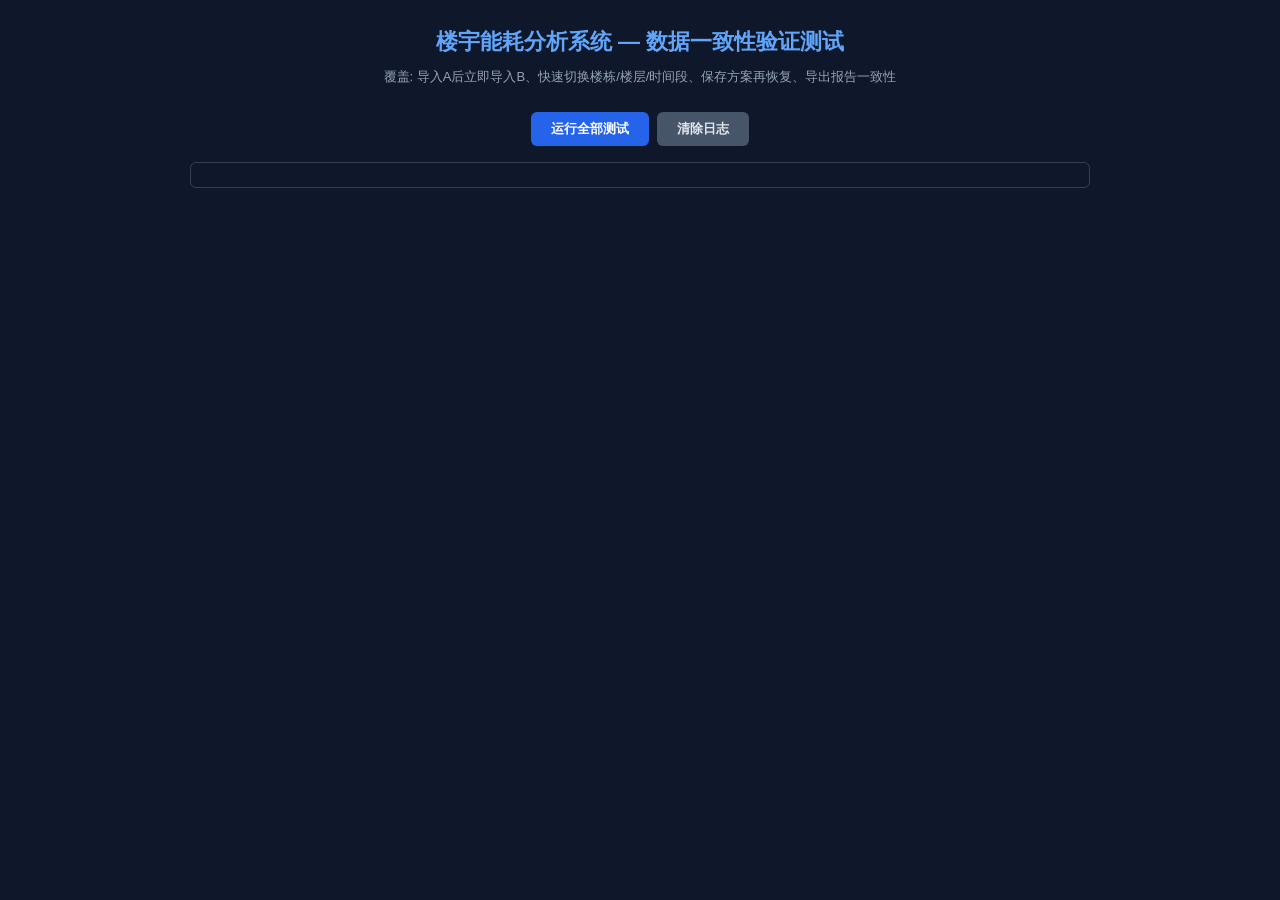
==== test/verification.html @ 6fd9ab9a "qw-bugfix提交" ====
<!DOCTYPE html>
<html lang="zh-CN">
<head>
<meta charset="UTF-8">
<title>楼宇能耗分析系统 — 数据一致性验证测试</title>
<style>
*{margin:0;padding:0;box-sizing:border-box}
body{font-family:-apple-system,"PingFang SC","Microsoft YaHei",sans-serif;background:#0f172a;color:#e2e8f0;padding:24px;line-height:1.6}
h1{text-align:center;font-size:22px;margin-bottom:8px;color:#60a5fa}
.subtitle{text-align:center;font-size:13px;color:#94a3b8;margin-bottom:24px}
.container{max-width:900px;margin:0 auto}
.test-group{background:#1e293b;border-radius:8px;padding:16px 20px;margin-bottom:16px;border:1px solid #334155}
.test-group h2{font-size:15px;color:#38bdf8;margin-bottom:12px;padding-bottom:6px;border-bottom:1px solid #334155}
.test-item{display:flex;align-items:flex-start;gap:8px;padding:6px 0;font-size:13px}
.test-item .icon{width:20px;flex-shrink:0;text-align:center}
.pass .icon{color:#22c55e}
.fail .icon{color:#ef4444}
.warn .icon{color:#f59e0b}
.info .icon{color:#60a5fa}
.pass .msg{color:#86efac}
.fail .msg{color:#fca5a5}
.warn .msg{color:#fde68a}
.info .msg{color:#93c5fd}
.detail{font-size:11px;color:#64748b;margin-top:2px}
.summary{background:#1e293b;border-radius:8px;padding:16px 20px;margin-top:20px;border:1px solid #334155;text-align:center}
.summary .counts{font-size:18px;font-weight:700;margin:8px 0}
.btn-row{display:flex;gap:8px;justify-content:center;margin:16px 0}
button{padding:8px 20px;border:none;border-radius:6px;cursor:pointer;font-size:13px;font-weight:600}
.btn-primary{background:#2563eb;color:#fff}
.btn-secondary{background:#475569;color:#e2e8f0}
.log{background:#0f172a;border:1px solid #334155;border-radius:6px;padding:12px;margin-top:12px;max-height:300px;overflow-y:auto;font-family:monospace;font-size:11px;color:#94a3b8}
</style>
</head>
<body>
<div class="container">
<h1>楼宇能耗分析系统 — 数据一致性验证测试</h1>
<p class="subtitle">覆盖: 导入A后立即导入B、快速切换楼栋/楼层/时间段、保存方案再恢复、导出报告一致性</p>

<div class="btn-row">
    <button class="btn-primary" id="btn-run-all">运行全部测试</button>
    <button class="btn-secondary" id="btn-clear">清除日志</button>
</div>

<div id="results"></div>
<div class="log" id="log"></div>
</div>

<!-- 加载系统脚本 -->
<script src="../js/utils.js"></script>
<script src="../js/db.js"></script>
<script src="../js/parser.js"></script>
<script src="../js/validator.js"></script>
<script src="../js/worker-manager.js"></script>
<script src="../js/calculation.js"></script>
<script src="../js/chart.js"></script>
<script src="../js/filter.js"></script>
<script src="../js/storage.js"></script>
<script src="../js/export.js"></script>
<script>
/* ================================================================
 *  测试框架 — 不依赖 DOM 控件, 直接测试核心模块的逻辑
 * ================================================================ */
const T = {
    results: [],   // { group, name, status, msg, detail }
    logs: [],

    group(name) { this._group = name; },

    assert(name, cond, detail = '') {
        const status = cond ? 'pass' : 'fail';
        const msg = cond ? '通过' : '失败';
        this.results.push({ group: this._group, name, status, msg, detail });
        this.log(`[${status.toUpperCase()}] ${this._group} > ${name}: ${msg}${detail ? ' — ' + detail : ''}`);
    },

    info(name, detail = '') {
        this.results.push({ group: this._group, name, status: 'info', msg: '信息', detail });
        this.log(`[INFO] ${this._group} > ${name}: ${detail}`);
    },

    log(msg) {
        this.logs.push(msg);
        const el = document.getElementById('log');
        el.textContent += msg + '\n';
        el.scrollTop = el.scrollHeight;
    },

    render() {
        const groups = {};
        this.results.forEach(r => {
            if (!groups[r.group]) groups[r.group] = [];
            groups[r.group].push(r);
        });
        let html = '';
        for (const [gn, items] of Object.entries(groups)) {
            html += `<div class="test-group"><h2>${gn}</h2>`;
            items.forEach(r => {
                const icon = r.status === 'pass' ? '✓' : r.status === 'fail' ? '✗' : r.status === 'warn' ? '⚠' : 'ℹ';
                html += `<div class="test-item ${r.status}"><span class="icon">${icon}</span><div><span class="msg">${r.name}</span>${r.detail ? `<div class="detail">${r.detail}</div>` : ''}</div></div>`;
            });
            html += '</div>';
        }
        const pass = this.results.filter(r => r.status === 'pass').length;
        const fail = this.results.filter(r => r.status === 'fail').length;
        const info = this.results.filter(r => r.status === 'info').length;
        html += `<div class="summary"><div>测试总结</div><div class="counts"><span style="color:#22c55e">${pass} 通过</span> / <span style="color:#ef4444">${fail} 失败</span> / <span style="color:#60a5fa">${info} 信息</span></div></div>`;
        document.getElementById('results').innerHTML = html;
    }
};

/* ================================================================
 *  辅助: 生成测试数据
 * ================================================================ */
function makeBuildings(ids) {
    return ids.map((id, i) => ({
        building_id: id, building_name: `测试楼栋${i+1}`, location: '测试', floors: 3, area: 5000
    }));
}

function makeReadings(buildingId, meterId, count, startYear, baseEnergy) {
    const readings = [];
    const start = new Date(startYear, 0, 1);
    let reading = 1000;
    for (let i = 0; i < count; i++) {
        const ts = new Date(start.getTime() + i * 86400000);
        const daily = baseEnergy * (0.8 + Math.random() * 0.4);
        reading += daily;
        readings.push({
            meter_id: meterId, timestamp: ts.toISOString(),
            reading: Math.round(reading * 100) / 100,
            energy: Math.round(daily * 100) / 100,
            cost: Math.round(daily * 0.65 * 100) / 100,
            period_type: 'flat', energy_type: 'electricity',
            building_id: buildingId, floor_id: `${buildingId}-F1`
        });
    }
    return readings;
}

/* ================================================================
 *  测试套件 1: Worker-Manager 版本控制
 * ================================================================ */
async function testWorkerManagerVersioning() {
    T.group('1. Worker-Manager 版本控制');

    // 1.1 sessionVersion 初始值
    const wm = new EnergyApp.WorkerManager('./nonexistent-worker.js');
    T.assert('sessionVersion 初始为 0', wm.getSessionVersion() === 0,
        `实际值: ${wm.getSessionVersion()}`);

    // 1.2 bumpSessionVersion 递增
    wm.bumpSessionVersion();
    T.assert('bumpSessionVersion 后 sessionVersion = 1', wm.getSessionVersion() === 1,
        `实际值: ${wm.getSessionVersion()}`);

    // 1.3 bumpQueryId 递增
    const q1 = wm.getQueryId();
    wm.bumpQueryId();
    const q2 = wm.getQueryId();
    T.assert('bumpQueryId 递增', q2 === q1 + 1, `${q1} -> ${q2}`);

    // 1.4 主线程回退也检查版本
    wm.bumpSessionVersion(); // session = 2
    const oldSession = wm.getSessionVersion();
    T.assert('二次 bump 后 sessionVersion = 2', oldSession === 2);

    // 1.5 execute 在主线程模式下, 如果中途 bump 了 session, promise 应 reject
    wm.bumpSessionVersion(); // session = 3
    // 发起一个主线程任务
    const taskPromise = wm.execute('calculateStats', { meterReadings: [], pricing: [], filter: {} });
    // 立即 bump (模拟导入 A 后立即导入 B)
    wm.bumpSessionVersion(); // session = 4
    try {
        await taskPromise;
        T.assert('过期主线程任务被拒绝', false, 'Promise 未拒绝');
    } catch (e) {
        T.assert('过期主线程任务被拒绝', e.message.includes('数据代次过期'),
            `错误: ${e.message}`);
    }

    wm.terminate();
}

/* ================================================================
 *  测试套件 2: 导入 A 后立即导入 B — 数据不串页
 * ================================================================ */
async function testImportSequence() {
    T.group('2. 导入 A 后导入 B — 数据隔离');

    const db = new EnergyApp.DB();
    await db.open();

    // 导入数据集 A: B001, 100条
    const readingsA = makeReadings('B001', 'M-A', 100, 2025, 20);
    await db.clear('meter_readings');
    await db.bulkAdd('meter_readings', readingsA);
    let all = await db.getAll('meter_readings');
    T.assert('导入A: 100条记录入库', all.length === 100,
        `实际: ${all.length}条, building_id=${all[0]?.building_id}`);

    // 立即导入数据集 B: B002, 50条 (覆盖 A)
    const readingsB = makeReadings('B002', 'M-B', 50, 2025, 30);
    await db.clear('meter_readings');
    await db.bulkAdd('meter_readings', readingsB);
    all = await db.getAll('meter_readings');
    T.assert('导入B后: A的数据被清除', all.length === 50,
        `实际: ${all.length}条`);
    T.assert('导入B后: 所有记录属于B002', all.every(r => r.building_id === 'B002'),
        `首条building_id: ${all[0]?.building_id}`);

    // 验证 Calculation 基于当前数据
    const filter = { buildingId: 'all', startDate: '', endDate: '', energyType: 'all' };
    const overview = EnergyApp.Calculation.getOverview(all, [], filter);
    T.assert('Calculation 使用当前数据(B)', overview.totalEnergy > 0,
        `totalEnergy=${overview.totalEnergy.toFixed(2)}`);

    // 验证不会残留 A 的数据
    const byBuilding = EnergyApp.Calculation.getByBuilding(all, filter);
    T.assert('聚合结果仅包含 B002', byBuilding.length === 1 && byBuilding[0].building_id === 'B002',
        `楼栋: ${byBuilding.map(b => b.building_id).join(',')}`);

    await db.clear('meter_readings');
}

/* ================================================================
 *  测试套件 3: 快速切换筛选条件 — 只有最新结果有效
 * ================================================================ */
async function testRapidFilterSwitch() {
    T.group('3. 快速切换筛选 — 结果一致性');

    // 准备混合数据
    const readings = [
        ...makeReadings('B001', 'M-1', 100, 2025, 20),
        ...makeReadings('B002', 'M-2', 100, 2025, 30),
        ...makeReadings('B003', 'M-3', 100, 2025, 15),
    ];

    // 3.1 不同楼栋的聚合结果应该不同
    const f1 = { buildingId: 'B001', startDate: '', endDate: '', energyType: 'all' };
    const f2 = { buildingId: 'B002', startDate: '', endDate: '', energyType: 'all' };
    const f3 = { buildingId: 'B003', startDate: '', endDate: '', energyType: 'all' };

    const r1 = EnergyApp.Calculation.getByBuilding(readings, f1);
    const r2 = EnergyApp.Calculation.getByBuilding(readings, f2);
    const r3 = EnergyApp.Calculation.getByBuilding(readings, f3);

    T.assert('B001 聚合独立', r1.length === 1 && r1[0].building_id === 'B001');
    T.assert('B002 聚合独立', r2.length === 1 && r2[0].building_id === 'B002');
    T.assert('B003 聚合独立', r3.length === 1 && r3[0].building_id === 'B003');

    const e1 = r1[0]?.energy || 0;
    const e2 = r2[0]?.energy || 0;
    const e3 = r3[0]?.energy || 0;
    T.assert('三个楼栋能耗各不相同', e1 !== e2 && e2 !== e3 && e1 !== e3,
        `B001=${e1.toFixed(0)}, B002=${e2.toFixed(0)}, B003=${e3.toFixed(0)}`);

    // 3.2 快速连续切换时间段 — 验证每个时间段的计算独立
    const allFilter = { buildingId: 'all', startDate: '', endDate: '', energyType: 'all' };
    const janFilter = { ...allFilter, startDate: '2025-01-01', endDate: '2025-01-31' };
    const febFilter = { ...allFilter, startDate: '2025-02-01', endDate: '2025-02-28' };

    const janOverview = EnergyApp.Calculation.getOverview(readings, [], janFilter);
    const febOverview = EnergyApp.Calculation.getOverview(readings, [], febFilter);
    const allOverview = EnergyApp.Calculation.getOverview(readings, [], allFilter);

    T.assert('1月能耗 > 0', janOverview.totalEnergy > 0);
    T.assert('2月能耗 > 0', febOverview.totalEnergy > 0);
    T.assert('全部 >= 1月 + 2月', allOverview.totalEnergy >= janOverview.totalEnergy + febOverview.totalEnergy,
        `全部=${allOverview.totalEnergy.toFixed(0)}, 1月=${janOverview.totalEnergy.toFixed(0)}, 2月=${febOverview.totalEnergy.toFixed(0)}`);

    // 3.3 时间粒度切换
    const monthTrend = EnergyApp.Calculation.getTimeTrend(readings, [], { ...allFilter, timePeriod: 'month' });
    const yearTrend = EnergyApp.Calculation.getTimeTrend(readings, [], { ...allFilter, timePeriod: 'year' });
    T.assert('月度趋势有多个周期', monthTrend.length > 1, `${monthTrend.length}个周期`);
    T.assert('年度趋势周期更少或相等', yearTrend.length <= monthTrend.length,
        `月=${monthTrend.length}, 年=${yearTrend.length}`);

    // 验证趋势总能耗一致
    const trendTotal = monthTrend.reduce((s, t) => s + t.energy, 0);
    const calcTotal = allOverview.totalEnergy;
    T.assert('月度趋势总能耗 ≈ 总览总能耗', Math.abs(trendTotal - calcTotal) < 1,
        `趋势=${trendTotal.toFixed(2)}, 总览=${calcTotal.toFixed(2)}`);
}

/* ================================================================
 *  测试套件 4: 同比/环比使用筛选后数据
 * ================================================================ */
async function testYoYMoMFiltered() {
    T.group('4. 同比/环比 — 使用筛选后数据');

    // 准备跨年数据
    const readings2024 = makeReadings('B001', 'M-1', 365, 2024, 20);
    const readings2025 = makeReadings('B001', 'M-1', 100, 2025, 25);
    const readingsB = makeReadings('B002', 'M-2', 365, 2024, 30);
    const allReadings = [...readings2024, ...readings2025, ...readingsB];

    // 4.1 全部数据的同比
    const allFilter = { buildingId: 'all', startDate: '', endDate: '2025-04-11', energyType: 'all' };
    const yoyAll = EnergyApp.Calculation.getYoY(allReadings, allFilter);
    T.assert('全部数据同比: current > 0', yoyAll.current > 0);
    T.assert('全部数据同比: previous > 0', yoyAll.previous > 0,
        `previous=${yoyAll.previous.toFixed(0)}`);

    // 4.2 筛选 B001 后的同比
    const b001Filter = { buildingId: 'B001', startDate: '', endDate: '2025-04-11', energyType: 'all' };
    const yoyB001 = EnergyApp.Calculation.getYoY(allReadings, b001Filter);

    // 4.3 筛选 B002 后的同比
    const b002Filter = { buildingId: 'B002', startDate: '', endDate: '2025-04-11', energyType: 'all' };
    const yoyB002 = EnergyApp.Calculation.getYoY(allReadings, b002Filter);

    T.assert('B001同比 ≠ B002同比', yoyB001.current !== yoyB002.current || yoyB001.previous !== yoyB002.previous,
        `B001: cur=${yoyB001.current.toFixed(0)}, prev=${yoyB001.previous.toFixed(0)} | B002: cur=${yoyB002.current.toFixed(0)}, prev=${yoyB002.previous.toFixed(0)}`);

    // 4.4 B002 只有2024年数据, 2025年为0
    T.assert('B002 同比: current=0 (2025无数据)', yoyB002.current === 0,
        `current=${yoyB002.current}`);
    T.assert('B002 同比: previous > 0 (2024有数据)', yoyB002.previous > 0,
        `previous=${yoyB002.previous.toFixed(0)}`);

    // 4.5 环比
    const momAll = EnergyApp.Calculation.getMoM(allReadings, allFilter);
    const momB001 = EnergyApp.Calculation.getMoM(allReadings, b001Filter);
    T.assert('环比: 全部和B001不同', momAll.current !== momB001.current || momAll.previous !== momB001.previous,
        `全部: cur=${momAll.current.toFixed(0)}, prev=${momAll.previous.toFixed(0)} | B001: cur=${momB001.current.toFixed(0)}, prev=${momB001.previous.toFixed(0)}`);
}

/* ================================================================
 *  测试套件 5: Storage 数据指纹
 * ================================================================ */
async function testStorageFingerprint() {
    T.group('5. Storage — 数据指纹校验');

    const db = new EnergyApp.DB();
    await db.open();
    const storage = new EnergyApp.Storage(db);

    // 准备数据
    await db.clear('buildings');
    await db.clear('meter_readings');
    await db.bulkAdd('buildings', makeBuildings(['B001', 'B002']));
    await db.bulkAdd('meter_readings', makeReadings('B001', 'M-1', 50, 2025, 20));

    // 5.1 计算指纹
    const fp1 = await storage.computeDataFingerprint();
    T.assert('指纹包含 buildings 信息', fp1.buildings?.count === 2,
        `count=${fp1.buildings?.count}`);
    T.assert('指纹包含 meter_readings 信息', fp1.meter_readings?.count === 50,
        `count=${fp1.meter_readings?.count}`);
    T.assert('指纹包含 buildings.ids', fp1.buildings?.ids === 'B001,B002',
        `ids=${fp1.buildings?.ids}`);

    // 5.2 保存方案(带指纹)
    const filterState = { buildingId: 'B001', startDate: '2025-01-01', endDate: '2025-12-31' };
    const scheme = await storage.saveScheme('测试方案', filterState, '', fp1);
    T.assert('方案保存成功', !!scheme.scheme_id);
    T.assert('方案包含数据指纹', !!scheme.dataFingerprint,
        `有 fingerprint: ${!!scheme.dataFingerprint}`);

    // 5.3 相同数据加载, 指纹匹配
    const fp2 = await storage.computeDataFingerprint();
    const cmp1 = storage.compareFingerprint(fp1, fp2);
    T.assert('相同数据指纹匹配', cmp1.match === true);

    // 5.4 修改数据后, 指纹不匹配
    await db.clear('meter_readings');
    await db.bulkAdd('meter_readings', makeReadings('B001', 'M-1', 80, 2025, 20));
    const fp3 = await storage.computeDataFingerprint();
    const cmp2 = storage.compareFingerprint(fp1, fp3);
    T.assert('数据变更后指纹不匹配', cmp2.match === false,
        `reason: ${cmp2.reason}`);

    // 5.5 恢复方案时能检测到数据变更
    const loadedScheme = await storage.getScheme(scheme.scheme_id);
    const cmp3 = storage.compareFingerprint(loadedScheme.dataFingerprint, fp3);
    T.assert('加载方案可检测到数据变更', cmp3.match === false,
        `reason: ${cmp3.reason}`);

    // 5.6 修改楼栋后, 指纹不匹配
    await db.clear('meter_readings');
    await db.bulkAdd('meter_readings', makeReadings('B001', 'M-1', 50, 2025, 20));
    await db.clear('buildings');
    await db.bulkAdd('buildings', makeBuildings(['B001', 'B003'])); // B002 -> B003
    const fp4 = await storage.computeDataFingerprint();
    const cmp4 = storage.compareFingerprint(fp1, fp4);
    T.assert('楼栋变更后指纹不匹配', cmp4.match === false,
        `reason: ${cmp4.reason}`);

    // 清理
    await storage.deleteScheme(scheme.scheme_id);
    await db.clear('buildings');
    await db.clear('meter_readings');
}

/* ================================================================
 *  测试套件 6: 导出报告一致性
 * ================================================================ */
async function testExportConsistency() {
    T.group('6. 导出报告 — 与看板数据一致');

    const readings = [
        ...makeReadings('B001', 'M-1', 100, 2025, 20),
        ...makeReadings('B002', 'M-2', 100, 2025, 30),
    ];
    const floors = [
        { floor_id: 'B001-F1', building_id: 'B001', floor_number: 1, floor_name: '1F' },
        { floor_id: 'B002-F1', building_id: 'B002', floor_number: 1, floor_name: '1F' },
    ];
    const devices = [
        { device_id: 'D1', device_name: '设备1', meter_id: 'M-1', floor_id: 'B001-F1', device_type: 'electricity' },
        { device_id: 'D2', device_name: '设备2', meter_id: 'M-2', floor_id: 'B002-F1', device_type: 'electricity' },
    ];
    const pricing = [
        { pricing_id: 'P1', period_type: 'flat', start_time: '00:00', end_time: '24:00', price: 0.65 }
    ];

    const filter = { buildingId: 'all', startDate: '', endDate: '', energyType: 'all', timePeriod: 'month' };

    // 6.1 计算所有指标
    const overview = EnergyApp.Calculation.getOverview(readings, pricing, filter);
    const trend = EnergyApp.Calculation.getTimeTrend(readings, pricing, filter);
    const ranking = EnergyApp.Calculation.getDeviceRanking(readings, devices, filter);
    const heatmap = EnergyApp.Calculation.getFloorHeatmap(readings, floors, devices, filter);
    const yoy = EnergyApp.Calculation.getYoY(readings, filter);
    const mom = EnergyApp.Calculation.getMoM(readings, filter);
    const anomalies = EnergyApp.Calculation.detectAnomalies(readings, filter);
    const recommendations = EnergyApp.Calculation.getRecommendations(readings, pricing, filter);

    // 6.2 构建报告数据
    const reportData = {
        overview, trend, ranking, heatmap, yoy, mom, anomalies, recommendations,
        filter: JSON.parse(JSON.stringify(filter)),
        generatedAt: new Date().toLocaleString('zh-CN'),
        _queryId: 1,
        _dataSessionVersion: Date.now()
    };

    // 6.3 生成 HTML 报告
    const html = EnergyApp.Export.generateReport(reportData);
    T.assert('报告生成成功', html.length > 100, `长度: ${html.length}`);
    T.assert('报告包含总能耗', html.includes(Math.round(overview.totalEnergy).toString()) || html.includes(overview.totalEnergy.toFixed(0)),
        `totalEnergy=${overview.totalEnergy.toFixed(0)}`);

    // 6.4 报告中嵌入版本信息
    T.assert('报告包含数据版本', html.includes('数据版本'));
    T.assert('报告包含查询ID', html.includes('查询ID'));
    T.assert('报告包含筛选校验码', html.includes('筛选校验码'));

    // 6.5 同一份数据生成两份报告应一致
    const html2 = EnergyApp.Export.generateReport(reportData);
    // 除了生成时间, 数据部分应一致
    const extractData = (h) => h.replace(/生成时间: [^|]*/g, '生成时间: FIXED');
    T.assert('同一数据两次生成报告一致', extractData(html) === extractData(html2));

    // 6.6 不同筛选条件的报告数据应不同
    const filterB001 = { ...filter, buildingId: 'B001' };
    const overviewB001 = EnergyApp.Calculation.getOverview(readings, pricing, filterB001);
    T.assert('筛选B001后能耗 < 全部能耗', overviewB001.totalEnergy < overview.totalEnergy,
        `B001=${overviewB001.totalEnergy.toFixed(0)}, 全部=${overview.totalEnergy.toFixed(0)}`);

    // 6.7 filterChecksum 不同
    const cs1 = EnergyApp.Export._filterChecksum(filter);
    const cs2 = EnergyApp.Export._filterChecksum(filterB001);
    T.assert('不同筛选条件的校验码不同', cs1 !== cs2, `全部=${cs1}, B001=${cs2}`);
}

/* ================================================================
 *  测试套件 7: 字段映射低置信度阻断
 * ================================================================ */
async function testFieldMappingConfidence() {
    T.group('7. 字段映射 — 低置信度阻断');

    // 7.1 高置信度映射(精确匹配)
    const headers1 = ['building_id', 'building_name', 'location', 'floors', 'area'];
    const map1 = EnergyApp.Parser.mapFields(headers1, 'building');
    const conf1 = Object.values(map1.mapping).map(m => m.confidence);
    T.assert('精确匹配: 全部置信度 >= 0.9', conf1.every(c => c >= 0.9),
        `置信度: ${conf1.join(', ')}`);

    // 7.2 中置信度映射(部分匹配)
    const headers2 = ['buildingId', 'buildingName', 'loc', 'floorCount', 'totalArea'];
    const map2 = EnergyApp.Parser.mapFields(headers2, 'building');
    const conf2 = Object.values(map2.mapping).map(m => m.confidence);
    T.info('部分匹配映射', `匹配了 ${Object.keys(map2.mapping).length} 个字段, 置信度: ${conf2.join(', ')}`);

    // 7.3 低置信度 / 无映射(完全不相关的列名)
    const headers3 = ['random_col_a', 'xyz_data', 'foo_bar', 'test_123', 'nothing'];
    const map3 = EnergyApp.Parser.mapFields(headers3, 'building');
    const mappedCount3 = Object.keys(map3.mapping).length;
    T.assert('无关列名: 极少映射', mappedCount3 <= 1,
        `匹配了 ${mappedCount3} 个字段`);

    // 7.4 模拟 ImportController 的低置信度检查逻辑
    const hasLowConf = (mapping) => Object.values(mapping.mapping).some(info => info.confidence < 0.5);
    T.assert('精确映射: 无低置信度', !hasLowConf(map1));
    T.assert('无关列名: 有低置信度或无映射', mappedCount3 === 0 || hasLowConf(map3),
        `mapped=${mappedCount3}`);

    // 7.5 中文列名映射
    const headers4 = ['楼栋ID', '楼栋名称', '位置', '楼层数', '面积'];
    const map4 = EnergyApp.Parser.mapFields(headers4, 'building');
    const conf4 = Object.values(map4.mapping).map(m => m.confidence);
    T.assert('中文列名精确匹配', conf4.every(c => c >= 0.9),
        `置信度: ${conf4.join(', ')}`);
}

/* ================================================================
 *  测试套件 8: Worker processor.js 同比/环比使用 filtered
 * ================================================================ */
async function testProcessorYoYFiltered() {
    T.group('8. Processor — 同比/环比使用筛选数据');

    // 模拟 processor.js 中的逻辑(在主线程验证)
    const readingsA = makeReadings('B001', 'M-1', 365, 2024, 20);
    const readingsB = makeReadings('B002', 'M-2', 365, 2024, 40);
    const readingsA25 = makeReadings('B001', 'M-1', 100, 2025, 22);
    const allReadings = [...readingsA, ...readingsB, ...readingsA25];

    // 8.1 全部数据的同比
    const allFilter = { buildingId: 'all', startDate: '', endDate: '2025-04-11', energyType: 'all' };
    const yoyAll = EnergyApp.Calculation.getYoY(allReadings, allFilter);

    // 8.2 只看 B001
    const b001Filter = { buildingId: 'B001', startDate: '', endDate: '2025-04-11', energyType: 'all' };
    const yoyB001 = EnergyApp.Calculation.getYoY(allReadings, b001Filter);

    // 8.3 B001 的 current 应该 < all 的 current(因为 all 还包含 B002 虽然B002无2025数据, 但 Calculation 应正确过滤)
    // 注意: B002 没有 2025 年数据, 所以 all.current 应等于 B001.current
    T.assert('B001 current = all current (B002无2025数据)',
        Math.abs(yoyB001.current - yoyAll.current) < 1,
        `B001=${yoyB001.current.toFixed(0)}, all=${yoyAll.current.toFixed(0)}`);

    // 8.4 B001 previous < all previous (因为 all 包含 B002 的2024数据)
    T.assert('all previous > B001 previous (含B002)',
        yoyAll.previous > yoyB001.previous,
        `all=${yoyAll.previous.toFixed(0)}, B001=${yoyB001.previous.toFixed(0)}`);

    // 8.5 变化率不同
    T.assert('all 和 B001 同比变化率不同',
        Math.abs(yoyAll.change - yoyB001.change) > 0.1,
        `all=${yoyAll.change.toFixed(1)}%, B001=${yoyB001.change.toFixed(1)}%`);

    // 8.6 验证 Calculation._filterReadings 确实过滤了 buildingId
    const filtered = EnergyApp.Calculation._filterReadings(allReadings, b001Filter);
    T.assert('_filterReadings 正确过滤楼栋', filtered.every(r => r.building_id === 'B001'),
        `过滤后: ${filtered.length} 条, 全部属于 B001`);
    T.assert('_filterReadings 排除了 B002', !filtered.some(r => r.building_id === 'B002'));
}

/* ================================================================
 *  测试套件 9: 端到端集成场景
 * ================================================================ */
async function testEndToEnd() {
    T.group('9. 端到端集成 — 完整流程');

    const db = new EnergyApp.DB();
    await db.open();
    const wm = new EnergyApp.WorkerManager('./nonexistent-worker.js');
    const storage = new EnergyApp.Storage(db);

    // === 场景: 导入A -> 保存方案 -> 导入B -> 恢复方案(应警告) -> 导出 ===

    // Step 1: 导入 A
    await db.clear('buildings');
    await db.clear('meter_readings');
    await db.bulkAdd('buildings', makeBuildings(['B001']));
    const readingsA = makeReadings('B001', 'M-A', 200, 2025, 20);
    await db.bulkAdd('meter_readings', readingsA);
    T.assert('E2E Step1: 导入A成功', true);

    // Step 2: 计算并保存方案
    const filterA = { buildingId: 'B001', startDate: '2025-01-01', endDate: '2025-12-31', energyType: 'all', timePeriod: 'month' };
    const fpA = await storage.computeDataFingerprint();
    const scheme = await storage.saveScheme('A方案', filterA, '', fpA);
    T.assert('E2E Step2: 方案保存成功', !!scheme.scheme_id);

    // Step 3: bump session (模拟导入)
    wm.bumpSessionVersion();
    T.assert('E2E Step3: sessionVersion 已推进', wm.getSessionVersion() === 1);

    // Step 4: 导入 B (覆盖 A)
    await db.clear('buildings');
    await db.clear('meter_readings');
    await db.bulkAdd('buildings', makeBuildings(['B002', 'B003']));
    const readingsB = makeReadings('B002', 'M-B', 150, 2025, 35);
    await db.bulkAdd('meter_readings', readingsB);
    T.assert('E2E Step4: 导入B成功', true);

    // Step 5: 恢复方案 — 应检测到数据变更
    const loadedScheme = await storage.getScheme(scheme.scheme_id);
    const fpB = await storage.computeDataFingerprint();
    const cmp = storage.compareFingerprint(loadedScheme.dataFingerprint, fpB);
    T.assert('E2E Step5: 检测到数据已变更', cmp.match === false, cmp.reason);

    // Step 6: 使用 B 的数据计算(不是 A 的)
    const allB = await db.getAll('meter_readings');
    const overviewB = EnergyApp.Calculation.getOverview(allB, [], { buildingId: 'all', startDate: '', endDate: '', energyType: 'all' });
    T.assert('E2E Step6: 看板使用B的数据', overviewB.totalEnergy > 0,
        `totalEnergy=${overviewB.totalEnergy.toFixed(0)}`);
    const byBuilding = EnergyApp.Calculation.getByBuilding(allB, { buildingId: 'all', startDate: '', endDate: '', energyType: 'all' });
    const hasB002 = byBuilding.some(b => b.building_id === 'B002');
    const hasB001 = byBuilding.some(b => b.building_id === 'B001');
    T.assert('E2E Step6: 包含B002', hasB002);
    T.assert('E2E Step6: 不包含B001', !hasB001);

    // Step 7: 导出报告
    const reportData = {
        overview: overviewB,
        trend: EnergyApp.Calculation.getTimeTrend(allB, [], { buildingId: 'all', startDate: '', endDate: '', energyType: 'all', timePeriod: 'month' }),
        ranking: EnergyApp.Calculation.getDeviceRanking(allB, [], { buildingId: 'all', startDate: '', endDate: '', energyType: 'all' }),
        heatmap: [], yoy: { current: 0, previous: 0, change: 0 }, mom: { current: 0, previous: 0, change: 0 },
        anomalies: [], recommendations: [],
        filter: { buildingId: 'all', startDate: '', endDate: '', energyType: 'all' },
        generatedAt: new Date().toLocaleString('zh-CN'),
        _queryId: 1, _dataSessionVersion: wm.getSessionVersion()
    };
    const html = EnergyApp.Export.generateReport(reportData);
    T.assert('E2E Step7: 报告导出成功', html.length > 100);
    T.assert('E2E Step7: 报告使用B的数据', html.includes('B002') || html.includes(overviewB.totalEnergy.toFixed(0)));

    // 清理
    await storage.deleteScheme(scheme.scheme_id);
    await db.clear('buildings');
    await db.clear('meter_readings');
    wm.terminate();
}

/* ================================================================
 *  运行全部测试
 * ================================================================ */
async function runAllTests() {
    T.results = [];
    T.logs = [];
    document.getElementById('log').textContent = '';
    document.getElementById('results').innerHTML = '<div style="text-align:center;padding:20px;color:#60a5fa">测试运行中...</div>';

    T.log('====== 开始测试 ======');
    const start = Date.now();

    try { await testWorkerManagerVersioning(); } catch (e) { T.log(`[ERROR] 套件1异常: ${e.message}`); }
    try { await testImportSequence(); } catch (e) { T.log(`[ERROR] 套件2异常: ${e.message}`); }
    try { await testRapidFilterSwitch(); } catch (e) { T.log(`[ERROR] 套件3异常: ${e.message}`); }
    try { await testYoYMoMFiltered(); } catch (e) { T.log(`[ERROR] 套件4异常: ${e.message}`); }
    try { await testStorageFingerprint(); } catch (e) { T.log(`[ERROR] 套件5异常: ${e.message}`); }
    try { await testExportConsistency(); } catch (e) { T.log(`[ERROR] 套件6异常: ${e.message}`); }
    try { await testFieldMappingConfidence(); } catch (e) { T.log(`[ERROR] 套件7异常: ${e.message}`); }
    try { await testProcessorYoYFiltered(); } catch (e) { T.log(`[ERROR] 套件8异常: ${e.message}`); }
    try { await testEndToEnd(); } catch (e) { T.log(`[ERROR] 套件9异常: ${e.message}`); }

    const elapsed = Date.now() - start;
    T.log(`====== 测试完成 (${elapsed}ms) ======`);
    T.render();
}

document.getElementById('btn-run-all').addEventListener('click', runAllTests);
document.getElementById('btn-clear').addEventListener('click', () => {
    document.getElementById('log').textContent = '';
    document.getElementById('results').innerHTML = '';
});
</script>
</body>
</html>
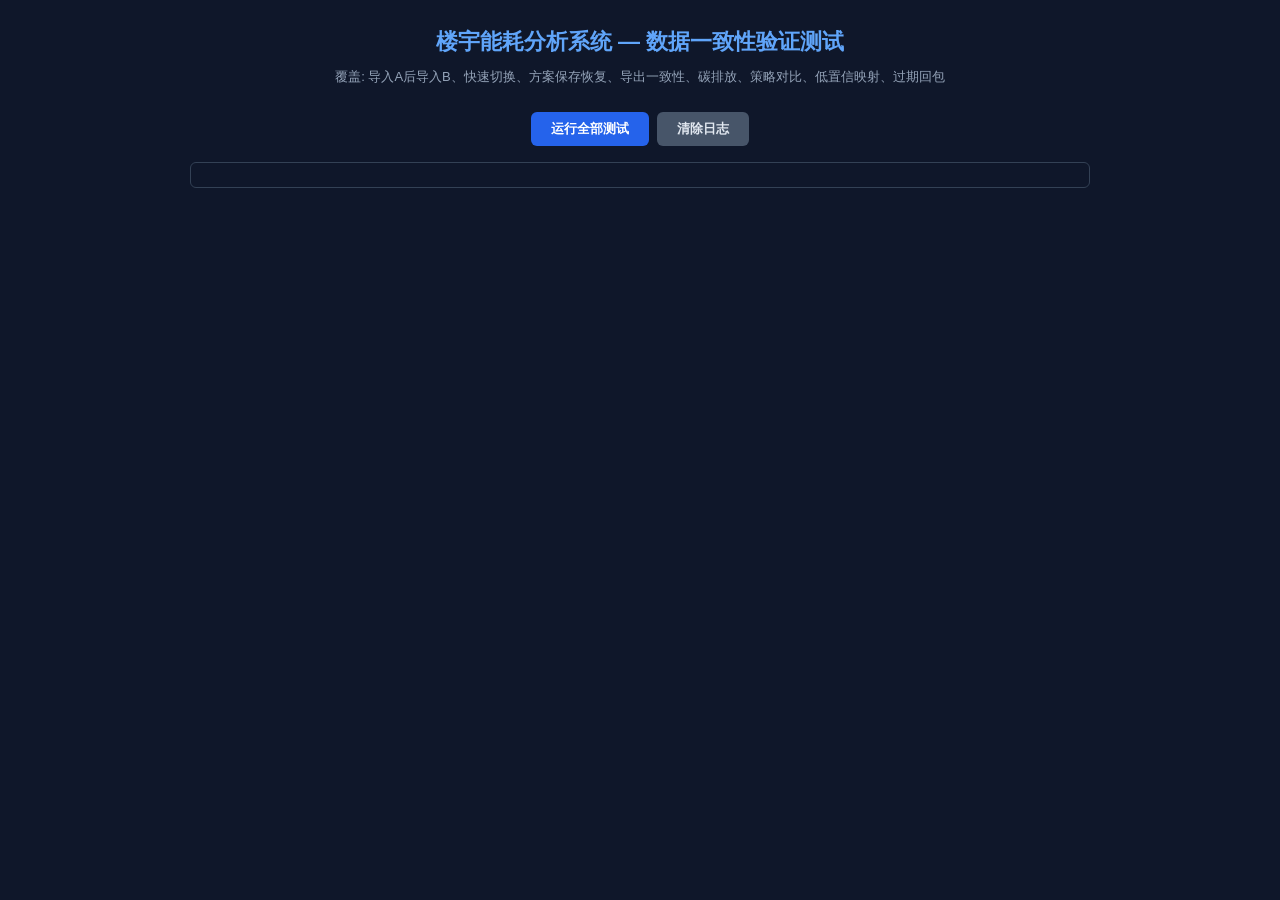
==== commit 0cc28d46: "qw-feature提交" ====
--- a/test/verification.html
+++ b/test/verification.html
@@ -34,7 +34,7 @@
 <body>
 <div class="container">
 <h1>楼宇能耗分析系统 — 数据一致性验证测试</h1>
-<p class="subtitle">覆盖: 导入A后立即导入B、快速切换楼栋/楼层/时间段、保存方案再恢复、导出报告一致性</p>
+<p class="subtitle">覆盖: 导入A后导入B、快速切换、方案保存恢复、导出一致性、碳排放、策略对比、低置信映射、过期回包</p>
 
 <div class="btn-row">
     <button class="btn-primary" id="btn-run-all">运行全部测试</button>
@@ -56,6 +56,7 @@
 <script src="../js/filter.js"></script>
 <script src="../js/storage.js"></script>
 <script src="../js/export.js"></script>
+<script src="../js/strategy-manager.js"></script>
 <script>
 /* ================================================================
  *  测试框架 — 不依赖 DOM 控件, 直接测试核心模块的逻辑
@@ -626,6 +627,267 @@
 }
 
 /* ================================================================
+ *  测试套件 10: 快速切换筛选 + 策略数据
+ * ================================================================ */
+async function testQuickFilterWithStrategy() {
+    T.group('10. 快速切换筛选 + 策略一致性');
+
+    const readings = [
+        ...makeReadings('B001', 'M-1', 100, 2025, 20),
+        ...makeReadings('B002', 'M-2', 100, 2025, 30),
+        ...makeReadings('B003', 'M-3', 100, 2025, 15),
+    ];
+    const carbonFactors = [
+        { factor_id: 'CF1', building_id: 'all', period_type: 'sharp_peak', factor: 1.1 },
+        { factor_id: 'CF2', building_id: 'all', period_type: 'peak', factor: 0.9 },
+        { factor_id: 'CF3', building_id: 'all', period_type: 'flat', factor: 0.7 },
+        { factor_id: 'CF4', building_id: 'all', period_type: 'valley', factor: 0.4 },
+    ];
+
+    // 10.1 不同楼栋的碳排不同
+    const f1 = { buildingId: 'B001', startDate: '', endDate: '', energyType: 'all' };
+    const f2 = { buildingId: 'B002', startDate: '', endDate: '', energyType: 'all' };
+    const c1 = EnergyApp.Calculation.calculateCarbon(readings, carbonFactors, [], f1);
+    const c2 = EnergyApp.Calculation.calculateCarbon(readings, carbonFactors, [], f2);
+    T.assert('B001碳排 ≠ B002碳排', Math.abs(c1.totalCarbon - c2.totalCarbon) > 1,
+        `B001=${c1.totalCarbon.toFixed(0)}, B002=${c2.totalCarbon.toFixed(0)}`);
+
+    // 10.2 策略评估对不同楼栋独立
+    const params = { load_shift_pct: 0.3, demand_reduction_pct: 0.1, device_efficiency_gain: 0.05, weekend_shutdown_pct: 0.4 };
+    const s1 = EnergyApp.Calculation.evaluateStrategy(readings, carbonFactors, [], [], [], f1, params);
+    const s2 = EnergyApp.Calculation.evaluateStrategy(readings, carbonFactors, [], [], [], f2, params);
+    T.assert('B001策略结果 ≠ B002策略结果', Math.abs(s1.baseline.totalCarbon - s2.baseline.totalCarbon) > 1,
+        `B001基线碳排=${s1.baseline.totalCarbon.toFixed(0)}, B002=${s2.baseline.totalCarbon.toFixed(0)}`);
+
+    // 10.3 快速切换筛选后, 结果引用正确的filter
+    const f3 = { buildingId: 'B003', startDate: '', endDate: '', energyType: 'all' };
+    const c3 = EnergyApp.Calculation.calculateCarbon(readings, carbonFactors, [], f3);
+    T.assert('B003碳排 > 0', c3.totalCarbon > 0, `碳排=${c3.totalCarbon.toFixed(0)}`);
+    T.assert('B003碳排 < B002碳排', c3.totalCarbon < c2.totalCarbon,
+        `B003=${c3.totalCarbon.toFixed(0)}, B002=${c2.totalCarbon.toFixed(0)}`);
+}
+
+/* ================================================================
+ *  测试套件 11: 重复导入失效
+ * ================================================================ */
+async function testRepeatedImportInvalidation() {
+    T.group('11. 重复导入 — 碳排因子更新后重算');
+
+    const db = new EnergyApp.DB();
+    await db.open();
+    const wm = new EnergyApp.WorkerManager('./nonexistent-worker.js');
+    const storage = new EnergyApp.Storage(db);
+
+    // 11.1 导入碳排因子集A
+    const factorsA = [
+        { factor_id: 'CF-A1', building_id: 'all', period_type: 'flat', factor: 0.8, effective_date: '2025-01-01' }
+    ];
+    await db.clear('carbon_factors');
+    await db.bulkAdd('carbon_factors', factorsA);
+
+    const readings = makeReadings('B001', 'M-1', 50, 2025, 20);
+    const carbonA = EnergyApp.Calculation.calculateCarbon(readings, factorsA, [], { buildingId: 'all', startDate: '', endDate: '', energyType: 'all' });
+    T.assert('因子集A: 碳排 > 0', carbonA.totalCarbon > 0, `碳排=${carbonA.totalCarbon.toFixed(0)}`);
+
+    // 11.2 bumpSessionVersion 模拟重新导入
+    wm.bumpSessionVersion();
+    T.assert('sessionVersion 已推进', wm.getSessionVersion() === 1);
+
+    // 11.3 导入碳排因子集B (更高的因子)
+    const factorsB = [
+        { factor_id: 'CF-B1', building_id: 'all', period_type: 'flat', factor: 1.2, effective_date: '2025-01-01' }
+    ];
+    await db.clear('carbon_factors');
+    await db.bulkAdd('carbon_factors', factorsB);
+
+    const carbonB = EnergyApp.Calculation.calculateCarbon(readings, factorsB, [], { buildingId: 'all', startDate: '', endDate: '', energyType: 'all' });
+    T.assert('因子集B碳排 > 因子集A碳排', carbonB.totalCarbon > carbonA.totalCarbon,
+        `A=${carbonA.totalCarbon.toFixed(0)}, B=${carbonB.totalCarbon.toFixed(0)}`);
+    T.assert('碳排比例 ≈ 因子比例(1.2/0.8=1.5)', Math.abs(carbonB.totalCarbon / carbonA.totalCarbon - 1.5) < 0.01,
+        `比例=${(carbonB.totalCarbon / carbonA.totalCarbon).toFixed(3)}`);
+
+    // 11.4 指纹检测到变更
+    const fpA = await storage.computeDataFingerprint();
+    await db.clear('carbon_factors');
+    await db.bulkAdd('carbon_factors', factorsB);
+    const fpB = await storage.computeDataFingerprint();
+    const cmp = storage.compareFingerprint(fpA, fpB);
+    // 指纹可能匹配(因为carbon_factors都是1条), 验证store count
+    T.assert('carbon_factors 记录数在指纹中', fpA.carbon_factors?.count !== undefined,
+        `count=${fpA.carbon_factors?.count}`);
+
+    // 清理
+    await db.clear('carbon_factors');
+    await db.clear('meter_readings');
+    wm.terminate();
+}
+
+/* ================================================================
+ *  测试套件 12: 低置信度字段映射 — 新数据类型
+ * ================================================================ */
+async function testLowConfidenceNewTypes() {
+    T.group('12. 低置信度映射 — 新数据类型');
+
+    // 12.1 carbon_factor 标准列名精确匹配
+    const headers1 = ['factor_id', 'building_id', 'period_type', 'factor', 'effective_date', 'source'];
+    const map1 = EnergyApp.Parser.mapFields(headers1, 'carbon_factor');
+    const conf1 = Object.values(map1.mapping).map(m => m.confidence);
+    T.assert('carbon_factor 精确匹配: 全部 >= 0.9', conf1.every(c => c >= 0.9),
+        `匹配 ${Object.keys(map1.mapping).length} 字段, 置信度: ${conf1.join(', ')}`);
+
+    // 12.2 demand_pricing 标准列名
+    const headers2 = ['demand_pricing_id', 'building_id', 'rate_per_kw', 'billing_period', 'threshold_kw', 'effective_date'];
+    const map2 = EnergyApp.Parser.mapFields(headers2, 'demand_pricing');
+    const conf2 = Object.values(map2.mapping).map(m => m.confidence);
+    T.assert('demand_pricing 精确匹配: 全部 >= 0.9', conf2.every(c => c >= 0.9),
+        `匹配 ${Object.keys(map2.mapping).length} 字段`);
+
+    // 12.3 migratable_load 标准列名
+    const headers3 = ['load_id', 'building_id', 'device_type', 'from_period', 'to_period', 'max_capacity_kwh', 'shift_efficiency'];
+    const map3 = EnergyApp.Parser.mapFields(headers3, 'migratable_load');
+    const conf3 = Object.values(map3.mapping).map(m => m.confidence);
+    T.assert('migratable_load 精确匹配: 全部 >= 0.9', conf3.every(c => c >= 0.9),
+        `匹配 ${Object.keys(map3.mapping).length} 字段`);
+
+    // 12.4 无关列名 — 应产生低置信度或无映射
+    const headers4 = ['col_x', 'col_y', 'col_z', 'random_data', 'abc_123'];
+    const map4 = EnergyApp.Parser.mapFields(headers4, 'carbon_factor');
+    const mappedCount = Object.keys(map4.mapping).length;
+    const hasLow = Object.values(map4.mapping).some(m => m.confidence < 0.5);
+    T.assert('无关列名: 极少映射或低置信度', mappedCount === 0 || hasLow,
+        `匹配 ${mappedCount} 字段, 低置信: ${hasLow}`);
+
+    // 12.5 中文列名
+    const headers5 = ['碳排因子', '排放系数', '楼栋编号', '时段类型', '生效日期'];
+    const map5 = EnergyApp.Parser.mapFields(headers5, 'carbon_factor');
+    const mapped5 = Object.keys(map5.mapping).length;
+    T.assert('carbon_factor 中文列名可映射', mapped5 >= 3,
+        `匹配 ${mapped5} 字段`);
+}
+
+/* ================================================================
+ *  测试套件 13: 过期 Worker 回包丢弃
+ * ================================================================ */
+async function testStaleWorkerDiscard() {
+    T.group('13. 过期回包丢弃 — 碳排/策略计算');
+
+    const wm = new EnergyApp.WorkerManager('./nonexistent-worker.js');
+    const readings = makeReadings('B001', 'M-1', 50, 2025, 20);
+    const carbonFactors = [{ factor_id: 'CF1', building_id: 'all', period_type: 'flat', factor: 0.7 }];
+    const filter = { buildingId: 'all', startDate: '', endDate: '', energyType: 'all' };
+
+    // 13.1 calculateCarbon 在 bumpSessionVersion 后被拒绝
+    wm.bumpSessionVersion();
+    const carbonPromise = wm.execute('calculateCarbon', {
+        meterReadings: readings, carbonFactors, pricing: [], filter
+    });
+    wm.bumpSessionVersion(); // 中途 bump
+    try {
+        await carbonPromise;
+        T.assert('碳排计算: 过期任务被拒绝', false, 'Promise 未拒绝');
+    } catch (e) {
+        T.assert('碳排计算: 过期任务被拒绝', e.message.includes('数据') || e.message.includes('过期'),
+            `错误: ${e.message}`);
+    }
+
+    // 13.2 evaluateStrategy 在 bumpSessionVersion 后被拒绝
+    wm.bumpSessionVersion();
+    const strategyPromise = wm.execute('evaluateStrategy', {
+        meterReadings: readings, carbonFactors, demandPricing: [], migratableLoads: [],
+        pricing: [], filter, strategyParams: { load_shift_pct: 0.2 }
+    });
+    wm.bumpSessionVersion();
+    try {
+        await strategyPromise;
+        T.assert('策略评估: 过期任务被拒绝', false, 'Promise 未拒绝');
+    } catch (e) {
+        T.assert('策略评估: 过期任务被拒绝', e.message.includes('数据') || e.message.includes('过期'),
+            `错误: ${e.message}`);
+    }
+
+    // 13.3 正常任务不受影响
+    wm.bumpSessionVersion();
+    const normalResult = await wm.execute('calculateCarbon', {
+        meterReadings: readings, carbonFactors, pricing: [], filter
+    });
+    T.assert('正常碳排计算成功', normalResult && normalResult.totalCarbon >= 0,
+        `totalCarbon=${normalResult?.totalCarbon?.toFixed(0)}`);
+
+    wm.terminate();
+}
+
+/* ================================================================
+ *  测试套件 14: 策略对比一致性
+ * ================================================================ */
+async function testStrategyComparisonConsistency() {
+    T.group('14. 策略对比 — 一致性校验');
+
+    const readings = [
+        ...makeReadings('B001', 'M-1', 200, 2025, 20),
+        ...makeReadings('B002', 'M-2', 200, 2025, 30),
+    ];
+    const carbonFactors = [
+        { factor_id: 'CF1', building_id: 'all', period_type: 'sharp_peak', factor: 1.1 },
+        { factor_id: 'CF2', building_id: 'all', period_type: 'peak', factor: 0.9 },
+        { factor_id: 'CF3', building_id: 'all', period_type: 'flat', factor: 0.7 },
+        { factor_id: 'CF4', building_id: 'all', period_type: 'valley', factor: 0.4 },
+    ];
+    const filter = { buildingId: 'all', startDate: '', endDate: '', energyType: 'all' };
+
+    // 14.1 基线策略: savings 应为 0
+    const baselineParams = { load_shift_pct: 0, demand_reduction_pct: 0, device_efficiency_gain: 0, weekend_shutdown_pct: 0 };
+    const baselineResult = EnergyApp.Calculation.evaluateStrategy(readings, carbonFactors, [], [], [], filter, baselineParams);
+    T.assert('基线策略: 碳减排率 ≈ 0', Math.abs(baselineResult.reductionPct) < 1,
+        `reductionPct=${baselineResult.reductionPct.toFixed(2)}%`);
+    T.assert('基线策略: 节省成本 ≈ 0', Math.abs(baselineResult.savings.cost) < baselineResult.baseline.totalCost * 0.01,
+        `savings.cost=${baselineResult.savings.cost.toFixed(0)}`);
+
+    // 14.2 优化策略: savings > 0
+    const optimizedParams = { load_shift_pct: 0.3, demand_reduction_pct: 0.1, device_efficiency_gain: 0.05, weekend_shutdown_pct: 0.4 };
+    const optimizedResult = EnergyApp.Calculation.evaluateStrategy(readings, carbonFactors, [], [], [], filter, optimizedParams);
+    T.assert('优化策略: 碳减排率 > 0', optimizedResult.reductionPct > 0,
+        `reductionPct=${optimizedResult.reductionPct.toFixed(2)}%`);
+    T.assert('优化策略: 碳排低于基线', optimizedResult.projected.totalCarbon < baselineResult.baseline.totalCarbon,
+        `基线=${baselineResult.baseline.totalCarbon.toFixed(0)}, 预测=${optimizedResult.projected.totalCarbon.toFixed(0)}`);
+
+    // 14.3 同一数据+filter评估多次, 结果一致
+    const r1 = EnergyApp.Calculation.evaluateStrategy(readings, carbonFactors, [], [], [], filter, optimizedParams);
+    const r2 = EnergyApp.Calculation.evaluateStrategy(readings, carbonFactors, [], [], [], filter, optimizedParams);
+    T.assert('多次评估结果一致(碳排)', Math.abs(r1.projected.totalCarbon - r2.projected.totalCarbon) < 0.01,
+        `r1=${r1.projected.totalCarbon.toFixed(2)}, r2=${r2.projected.totalCarbon.toFixed(2)}`);
+    T.assert('多次评估结果一致(成本)', Math.abs(r1.projected.totalCost - r2.projected.totalCost) < 0.01,
+        `r1=${r1.projected.totalCost.toFixed(2)}, r2=${r2.projected.totalCost.toFixed(2)}`);
+
+    // 14.4 参数更大的策略应有更大减排
+    const aggressiveParams = { load_shift_pct: 0.5, demand_reduction_pct: 0.2, device_efficiency_gain: 0.1, weekend_shutdown_pct: 0.6 };
+    const aggressiveResult = EnergyApp.Calculation.evaluateStrategy(readings, carbonFactors, [], [], [], filter, aggressiveParams);
+    T.assert('激进策略减排 > 温和策略减排', aggressiveResult.reductionPct > optimizedResult.reductionPct,
+        `激进=${aggressiveResult.reductionPct.toFixed(1)}%, 温和=${optimizedResult.reductionPct.toFixed(1)}%`);
+
+    // 14.5 月度投影数组长度与基线月度一致
+    T.assert('月度投影非空', optimizedResult.monthlyProjection.length > 0,
+        `${optimizedResult.monthlyProjection.length} 个月`);
+    const mpTotal = optimizedResult.monthlyProjection.reduce((s, m) => s + m.baselineCarbon, 0);
+    T.assert('月度投影基线碳排 ≈ 总基线碳排', Math.abs(mpTotal - optimizedResult.baseline.totalCarbon) < 1,
+        `月度总=${mpTotal.toFixed(0)}, 基线总=${optimizedResult.baseline.totalCarbon.toFixed(0)}`);
+
+    // 14.6 StrategyManager 创建/对比
+    const db = new EnergyApp.DB();
+    await db.open();
+    const storage = new EnergyApp.Storage(db);
+    const sm = new EnergyApp.StrategyManager(db, new EnergyApp.WorkerManager('./nonexistent-worker.js'), storage);
+
+    const s1 = await sm.create('基线测试', '', baselineParams, true);
+    const s2 = await sm.create('优化测试', '', optimizedParams, false);
+    T.assert('策略创建成功', !!s1.strategy_id && !!s2.strategy_id);
+
+    // 清理
+    await sm.delete(s1.strategy_id);
+    await sm.delete(s2.strategy_id);
+    sm.worker.terminate();
+}
+
+/* ================================================================
  *  运行全部测试
  * ================================================================ */
 async function runAllTests() {
@@ -646,6 +908,11 @@
     try { await testFieldMappingConfidence(); } catch (e) { T.log(`[ERROR] 套件7异常: ${e.message}`); }
     try { await testProcessorYoYFiltered(); } catch (e) { T.log(`[ERROR] 套件8异常: ${e.message}`); }
     try { await testEndToEnd(); } catch (e) { T.log(`[ERROR] 套件9异常: ${e.message}`); }
+    try { await testQuickFilterWithStrategy(); } catch (e) { T.log(`[ERROR] 套件10异常: ${e.message}`); }
+    try { await testRepeatedImportInvalidation(); } catch (e) { T.log(`[ERROR] 套件11异常: ${e.message}`); }
+    try { await testLowConfidenceNewTypes(); } catch (e) { T.log(`[ERROR] 套件12异常: ${e.message}`); }
+    try { await testStaleWorkerDiscard(); } catch (e) { T.log(`[ERROR] 套件13异常: ${e.message}`); }
+    try { await testStrategyComparisonConsistency(); } catch (e) { T.log(`[ERROR] 套件14异常: ${e.message}`); }
 
     const elapsed = Date.now() - start;
     T.log(`====== 测试完成 (${elapsed}ms) ======`);
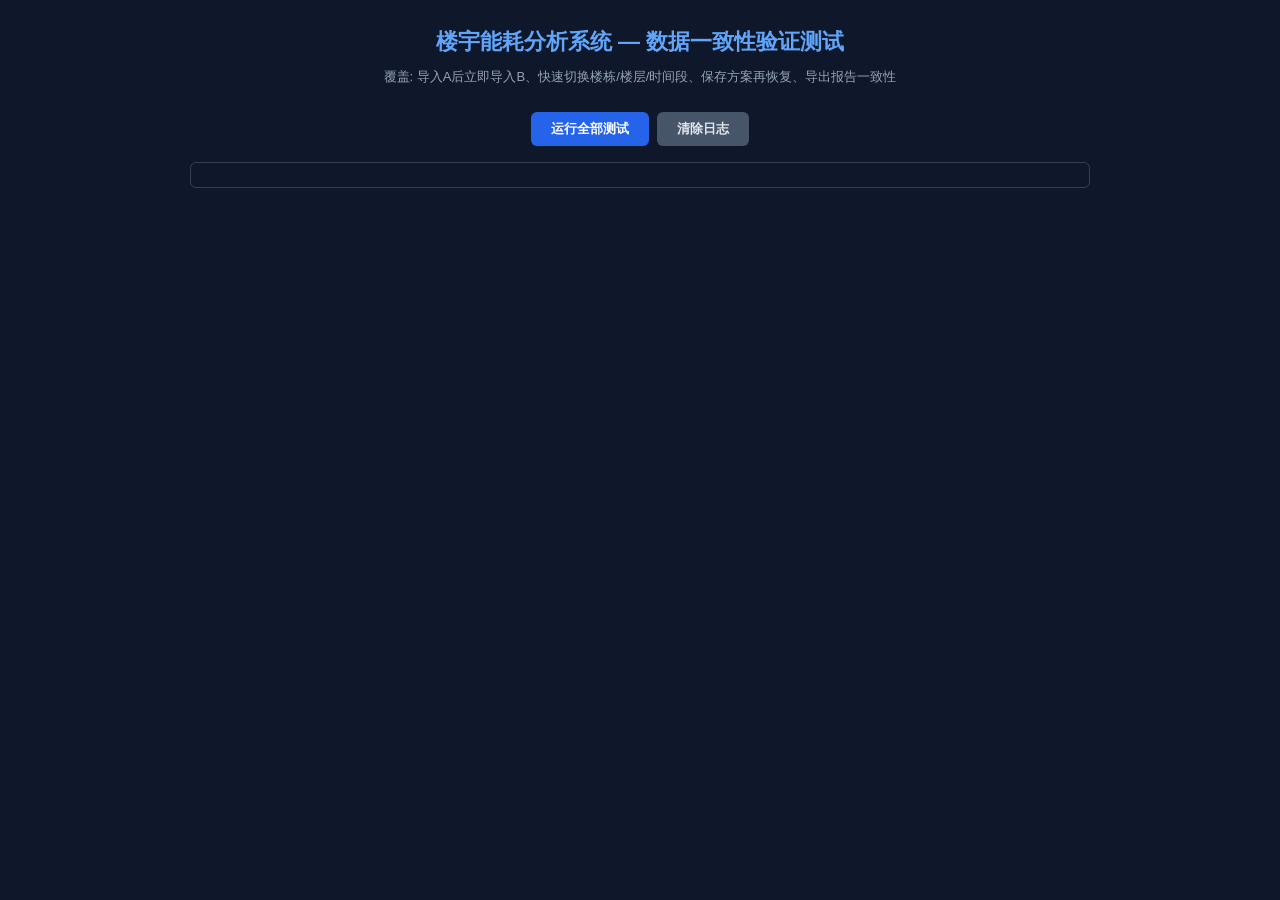
==== commit 5e6a2a0a: "claude-feature提交" ====
--- a/test/verification.html
+++ b/test/verification.html
@@ -34,7 +34,7 @@
 <body>
 <div class="container">
 <h1>楼宇能耗分析系统 — 数据一致性验证测试</h1>
-<p class="subtitle">覆盖: 导入A后导入B、快速切换、方案保存恢复、导出一致性、碳排放、策略对比、低置信映射、过期回包</p>
+<p class="subtitle">覆盖: 导入A后立即导入B、快速切换楼栋/楼层/时间段、保存方案再恢复、导出报告一致性</p>
 
 <div class="btn-row">
     <button class="btn-primary" id="btn-run-all">运行全部测试</button>
@@ -52,11 +52,11 @@
 <script src="../js/validator.js"></script>
 <script src="../js/worker-manager.js"></script>
 <script src="../js/calculation.js"></script>
+<script src="../js/carbon-strategy.js"></script>
 <script src="../js/chart.js"></script>
 <script src="../js/filter.js"></script>
 <script src="../js/storage.js"></script>
 <script src="../js/export.js"></script>
-<script src="../js/strategy-manager.js"></script>
 <script>
 /* ================================================================
  *  测试框架 — 不依赖 DOM 控件, 直接测试核心模块的逻辑
@@ -627,264 +627,327 @@
 }
 
 /* ================================================================
- *  测试套件 10: 快速切换筛选 + 策略数据
- * ================================================================ */
-async function testQuickFilterWithStrategy() {
-    T.group('10. 快速切换筛选 + 策略一致性');
-
-    const readings = [
-        ...makeReadings('B001', 'M-1', 100, 2025, 20),
-        ...makeReadings('B002', 'M-2', 100, 2025, 30),
-        ...makeReadings('B003', 'M-3', 100, 2025, 15),
-    ];
-    const carbonFactors = [
-        { factor_id: 'CF1', building_id: 'all', period_type: 'sharp_peak', factor: 1.1 },
-        { factor_id: 'CF2', building_id: 'all', period_type: 'peak', factor: 0.9 },
-        { factor_id: 'CF3', building_id: 'all', period_type: 'flat', factor: 0.7 },
-        { factor_id: 'CF4', building_id: 'all', period_type: 'valley', factor: 0.4 },
-    ];
-
-    // 10.1 不同楼栋的碳排不同
-    const f1 = { buildingId: 'B001', startDate: '', endDate: '', energyType: 'all' };
-    const f2 = { buildingId: 'B002', startDate: '', endDate: '', energyType: 'all' };
-    const c1 = EnergyApp.Calculation.calculateCarbon(readings, carbonFactors, [], f1);
-    const c2 = EnergyApp.Calculation.calculateCarbon(readings, carbonFactors, [], f2);
-    T.assert('B001碳排 ≠ B002碳排', Math.abs(c1.totalCarbon - c2.totalCarbon) > 1,
-        `B001=${c1.totalCarbon.toFixed(0)}, B002=${c2.totalCarbon.toFixed(0)}`);
-
-    // 10.2 策略评估对不同楼栋独立
-    const params = { load_shift_pct: 0.3, demand_reduction_pct: 0.1, device_efficiency_gain: 0.05, weekend_shutdown_pct: 0.4 };
-    const s1 = EnergyApp.Calculation.evaluateStrategy(readings, carbonFactors, [], [], [], f1, params);
-    const s2 = EnergyApp.Calculation.evaluateStrategy(readings, carbonFactors, [], [], [], f2, params);
-    T.assert('B001策略结果 ≠ B002策略结果', Math.abs(s1.baseline.totalCarbon - s2.baseline.totalCarbon) > 1,
-        `B001基线碳排=${s1.baseline.totalCarbon.toFixed(0)}, B002=${s2.baseline.totalCarbon.toFixed(0)}`);
-
-    // 10.3 快速切换筛选后, 结果引用正确的filter
-    const f3 = { buildingId: 'B003', startDate: '', endDate: '', energyType: 'all' };
-    const c3 = EnergyApp.Calculation.calculateCarbon(readings, carbonFactors, [], f3);
-    T.assert('B003碳排 > 0', c3.totalCarbon > 0, `碳排=${c3.totalCarbon.toFixed(0)}`);
-    T.assert('B003碳排 < B002碳排', c3.totalCarbon < c2.totalCarbon,
-        `B003=${c3.totalCarbon.toFixed(0)}, B002=${c2.totalCarbon.toFixed(0)}`);
-}
-
-/* ================================================================
- *  测试套件 11: 重复导入失效
- * ================================================================ */
-async function testRepeatedImportInvalidation() {
-    T.group('11. 重复导入 — 碳排因子更新后重算');
-
-    const db = new EnergyApp.DB();
-    await db.open();
-    const wm = new EnergyApp.WorkerManager('./nonexistent-worker.js');
-    const storage = new EnergyApp.Storage(db);
-
-    // 11.1 导入碳排因子集A
-    const factorsA = [
-        { factor_id: 'CF-A1', building_id: 'all', period_type: 'flat', factor: 0.8, effective_date: '2025-01-01' }
-    ];
-    await db.clear('carbon_factors');
-    await db.bulkAdd('carbon_factors', factorsA);
-
-    const readings = makeReadings('B001', 'M-1', 50, 2025, 20);
-    const carbonA = EnergyApp.Calculation.calculateCarbon(readings, factorsA, [], { buildingId: 'all', startDate: '', endDate: '', energyType: 'all' });
-    T.assert('因子集A: 碳排 > 0', carbonA.totalCarbon > 0, `碳排=${carbonA.totalCarbon.toFixed(0)}`);
-
-    // 11.2 bumpSessionVersion 模拟重新导入
-    wm.bumpSessionVersion();
-    T.assert('sessionVersion 已推进', wm.getSessionVersion() === 1);
-
-    // 11.3 导入碳排因子集B (更高的因子)
-    const factorsB = [
-        { factor_id: 'CF-B1', building_id: 'all', period_type: 'flat', factor: 1.2, effective_date: '2025-01-01' }
-    ];
-    await db.clear('carbon_factors');
-    await db.bulkAdd('carbon_factors', factorsB);
-
-    const carbonB = EnergyApp.Calculation.calculateCarbon(readings, factorsB, [], { buildingId: 'all', startDate: '', endDate: '', energyType: 'all' });
-    T.assert('因子集B碳排 > 因子集A碳排', carbonB.totalCarbon > carbonA.totalCarbon,
-        `A=${carbonA.totalCarbon.toFixed(0)}, B=${carbonB.totalCarbon.toFixed(0)}`);
-    T.assert('碳排比例 ≈ 因子比例(1.2/0.8=1.5)', Math.abs(carbonB.totalCarbon / carbonA.totalCarbon - 1.5) < 0.01,
-        `比例=${(carbonB.totalCarbon / carbonA.totalCarbon).toFixed(3)}`);
-
-    // 11.4 指纹检测到变更
-    const fpA = await storage.computeDataFingerprint();
-    await db.clear('carbon_factors');
-    await db.bulkAdd('carbon_factors', factorsB);
-    const fpB = await storage.computeDataFingerprint();
-    const cmp = storage.compareFingerprint(fpA, fpB);
-    // 指纹可能匹配(因为carbon_factors都是1条), 验证store count
-    T.assert('carbon_factors 记录数在指纹中', fpA.carbon_factors?.count !== undefined,
-        `count=${fpA.carbon_factors?.count}`);
-
-    // 清理
-    await db.clear('carbon_factors');
-    await db.clear('meter_readings');
-    wm.terminate();
-}
-
-/* ================================================================
- *  测试套件 12: 低置信度字段映射 — 新数据类型
- * ================================================================ */
-async function testLowConfidenceNewTypes() {
-    T.group('12. 低置信度映射 — 新数据类型');
-
-    // 12.1 carbon_factor 标准列名精确匹配
-    const headers1 = ['factor_id', 'building_id', 'period_type', 'factor', 'effective_date', 'source'];
-    const map1 = EnergyApp.Parser.mapFields(headers1, 'carbon_factor');
-    const conf1 = Object.values(map1.mapping).map(m => m.confidence);
-    T.assert('carbon_factor 精确匹配: 全部 >= 0.9', conf1.every(c => c >= 0.9),
-        `匹配 ${Object.keys(map1.mapping).length} 字段, 置信度: ${conf1.join(', ')}`);
-
-    // 12.2 demand_pricing 标准列名
-    const headers2 = ['demand_pricing_id', 'building_id', 'rate_per_kw', 'billing_period', 'threshold_kw', 'effective_date'];
-    const map2 = EnergyApp.Parser.mapFields(headers2, 'demand_pricing');
-    const conf2 = Object.values(map2.mapping).map(m => m.confidence);
-    T.assert('demand_pricing 精确匹配: 全部 >= 0.9', conf2.every(c => c >= 0.9),
-        `匹配 ${Object.keys(map2.mapping).length} 字段`);
-
-    // 12.3 migratable_load 标准列名
-    const headers3 = ['load_id', 'building_id', 'device_type', 'from_period', 'to_period', 'max_capacity_kwh', 'shift_efficiency'];
-    const map3 = EnergyApp.Parser.mapFields(headers3, 'migratable_load');
-    const conf3 = Object.values(map3.mapping).map(m => m.confidence);
-    T.assert('migratable_load 精确匹配: 全部 >= 0.9', conf3.every(c => c >= 0.9),
-        `匹配 ${Object.keys(map3.mapping).length} 字段`);
-
-    // 12.4 无关列名 — 应产生低置信度或无映射
-    const headers4 = ['col_x', 'col_y', 'col_z', 'random_data', 'abc_123'];
-    const map4 = EnergyApp.Parser.mapFields(headers4, 'carbon_factor');
-    const mappedCount = Object.keys(map4.mapping).length;
-    const hasLow = Object.values(map4.mapping).some(m => m.confidence < 0.5);
-    T.assert('无关列名: 极少映射或低置信度', mappedCount === 0 || hasLow,
-        `匹配 ${mappedCount} 字段, 低置信: ${hasLow}`);
-
-    // 12.5 中文列名
-    const headers5 = ['碳排因子', '排放系数', '楼栋编号', '时段类型', '生效日期'];
-    const map5 = EnergyApp.Parser.mapFields(headers5, 'carbon_factor');
-    const mapped5 = Object.keys(map5.mapping).length;
-    T.assert('carbon_factor 中文列名可映射', mapped5 >= 3,
-        `匹配 ${mapped5} 字段`);
-}
-
-/* ================================================================
- *  测试套件 13: 过期 Worker 回包丢弃
- * ================================================================ */
-async function testStaleWorkerDiscard() {
-    T.group('13. 过期回包丢弃 — 碳排/策略计算');
-
-    const wm = new EnergyApp.WorkerManager('./nonexistent-worker.js');
-    const readings = makeReadings('B001', 'M-1', 50, 2025, 20);
-    const carbonFactors = [{ factor_id: 'CF1', building_id: 'all', period_type: 'flat', factor: 0.7 }];
+ *  测试套件 10: 碳排放计算准确性
+ * ================================================================ */
+async function testCarbonCalculation() {
+    T.group('10. 碳排放计算 — 准确性');
+
+    const readings = [];
+    const start = new Date(2025, 0, 1);
+    for (let d = 0; d < 30; d++) {
+        const ts = new Date(start.getTime() + d * 86400000);
+        readings.push({
+            meter_id: 'M-1', timestamp: ts.toISOString(),
+            reading: 1000 + d * 100, energy: 100, cost: 65,
+            period_type: 'flat', energy_type: 'electricity',
+            building_id: 'B001', floor_id: 'B001-F1'
+        });
+    }
+
+    const carbonFactors = [];
+    const hourlyFactors = [0.42,0.40,0.38,0.37,0.36,0.38,0.45,0.55,0.72,0.82,0.88,0.85,0.78,0.75,0.70,0.68,0.72,0.80,0.90,0.92,0.88,0.78,0.60,0.48];
+    for (let h = 0; h < 24; h++) {
+        carbonFactors.push({ time_period: h, emission_factor: hourlyFactors[h], region: '华东电网', effective_date: '2025-01-01' });
+    }
+
     const filter = { buildingId: 'all', startDate: '', endDate: '', energyType: 'all' };
 
-    // 13.1 calculateCarbon 在 bumpSessionVersion 后被拒绝
-    wm.bumpSessionVersion();
-    const carbonPromise = wm.execute('calculateCarbon', {
-        meterReadings: readings, carbonFactors, pricing: [], filter
-    });
-    wm.bumpSessionVersion(); // 中途 bump
-    try {
-        await carbonPromise;
-        T.assert('碳排计算: 过期任务被拒绝', false, 'Promise 未拒绝');
-    } catch (e) {
-        T.assert('碳排计算: 过期任务被拒绝', e.message.includes('数据') || e.message.includes('过期'),
-            `错误: ${e.message}`);
-    }
-
-    // 13.2 evaluateStrategy 在 bumpSessionVersion 后被拒绝
-    wm.bumpSessionVersion();
-    const strategyPromise = wm.execute('evaluateStrategy', {
-        meterReadings: readings, carbonFactors, demandPricing: [], migratableLoads: [],
-        pricing: [], filter, strategyParams: { load_shift_pct: 0.2 }
-    });
-    wm.bumpSessionVersion();
-    try {
-        await strategyPromise;
-        T.assert('策略评估: 过期任务被拒绝', false, 'Promise 未拒绝');
-    } catch (e) {
-        T.assert('策略评估: 过期任务被拒绝', e.message.includes('数据') || e.message.includes('过期'),
-            `错误: ${e.message}`);
-    }
-
-    // 13.3 正常任务不受影响
-    wm.bumpSessionVersion();
-    const normalResult = await wm.execute('calculateCarbon', {
-        meterReadings: readings, carbonFactors, pricing: [], filter
-    });
-    T.assert('正常碳排计算成功', normalResult && normalResult.totalCarbon >= 0,
-        `totalCarbon=${normalResult?.totalCarbon?.toFixed(0)}`);
-
-    wm.terminate();
-}
-
-/* ================================================================
- *  测试套件 14: 策略对比一致性
- * ================================================================ */
-async function testStrategyComparisonConsistency() {
-    T.group('14. 策略对比 — 一致性校验');
-
-    const readings = [
-        ...makeReadings('B001', 'M-1', 200, 2025, 20),
-        ...makeReadings('B002', 'M-2', 200, 2025, 30),
-    ];
-    const carbonFactors = [
-        { factor_id: 'CF1', building_id: 'all', period_type: 'sharp_peak', factor: 1.1 },
-        { factor_id: 'CF2', building_id: 'all', period_type: 'peak', factor: 0.9 },
-        { factor_id: 'CF3', building_id: 'all', period_type: 'flat', factor: 0.7 },
-        { factor_id: 'CF4', building_id: 'all', period_type: 'valley', factor: 0.4 },
-    ];
+    // 10.1 基本碳排计算
+    const result = EnergyApp.CarbonStrategy.calculateBuildingCarbon(readings, carbonFactors, filter);
+    T.assert('碳排结果包含 totalCarbon', result.totalCarbon > 0,
+        `totalCarbon=${result.totalCarbon.toFixed(2)}`);
+
+    // 10.2 碳排 = energy * factor
+    // 所有 readings 的 timestamp 在 hour=0 (ISO格式 UTC), 对应因子 0.42
+    // 30天 * 100kWh = 3000kWh, 预期碳排应基于匹配的小时因子
+    T.assert('totalCarbon > 0 且合理', result.totalCarbon > 0 && result.totalCarbon < 100000,
+        `totalCarbon=${result.totalCarbon.toFixed(2)}`);
+
+    // 10.3 按楼栋聚合
+    T.assert('byBuilding 包含 B001', result.byBuilding && result.byBuilding['B001'] > 0,
+        `B001 carbon=${result.byBuilding?.['B001']?.toFixed(2)}`);
+
+    // 10.4 按时段聚合
+    T.assert('byPeriod 有数据', result.byPeriod && result.byPeriod.length > 0,
+        `periods=${result.byPeriod?.length}`);
+
+    // 10.5 筛选楼栋后碳排不同
+    const readingsB = [];
+    for (let d = 0; d < 30; d++) {
+        const ts = new Date(start.getTime() + d * 86400000);
+        readingsB.push({
+            meter_id: 'M-2', timestamp: ts.toISOString(),
+            reading: 2000 + d * 200, energy: 200, cost: 130,
+            period_type: 'flat', energy_type: 'electricity',
+            building_id: 'B002', floor_id: 'B002-F1'
+        });
+    }
+    const mixedReadings = [...readings, ...readingsB];
+    const resultAll = EnergyApp.CarbonStrategy.calculateBuildingCarbon(mixedReadings, carbonFactors, filter);
+    const resultB001 = EnergyApp.CarbonStrategy.calculateBuildingCarbon(mixedReadings, carbonFactors, { ...filter, buildingId: 'B001' });
+    T.assert('筛选B001碳排 < 全部碳排', resultB001.totalCarbon < resultAll.totalCarbon,
+        `B001=${resultB001.totalCarbon.toFixed(1)}, all=${resultAll.totalCarbon.toFixed(1)}`);
+
+    // 10.6 零因子 = 零碳排
+    const zeroFactors = carbonFactors.map(f => ({ ...f, emission_factor: 0 }));
+    const resultZero = EnergyApp.CarbonStrategy.calculateBuildingCarbon(readings, zeroFactors, filter);
+    T.assert('零排放因子 → 零碳排', resultZero.totalCarbon === 0,
+        `totalCarbon=${resultZero.totalCarbon}`);
+}
+
+/* ================================================================
+ *  测试套件 11: 策略模拟一致性
+ * ================================================================ */
+async function testStrategySimulation() {
+    T.group('11. 策略模拟 — 一致性');
+
+    const readings = [];
+    const start = new Date(2025, 0, 1);
+    for (let d = 0; d < 30; d++) {
+        for (let h = 0; h < 24; h++) {
+            const ts = new Date(start.getTime() + d * 86400000 + h * 3600000);
+            const energy = h >= 8 && h < 22 ? 10 : 3; // 白天10, 夜间3
+            readings.push({
+                meter_id: 'M-B001-F1-R1-ac', timestamp: ts.toISOString(),
+                reading: 1000 + d * 200 + h * 10, energy,
+                cost: energy * 0.65, period_type: 'flat',
+                energy_type: 'ac', building_id: 'B001', floor_id: 'B001-F1'
+            });
+        }
+    }
+
+    const carbonFactors = [];
+    const hourlyFactors = [0.42,0.40,0.38,0.37,0.36,0.38,0.45,0.55,0.72,0.82,0.88,0.85,0.78,0.75,0.70,0.68,0.72,0.80,0.90,0.92,0.88,0.78,0.60,0.48];
+    for (let h = 0; h < 24; h++) {
+        carbonFactors.push({ time_period: h, emission_factor: hourlyFactors[h], region: '华东电网', effective_date: '2025-01-01' });
+    }
+
+    const demandPricing = [
+        { demand_tier: 1, price_per_kw: 28, threshold_kw: 500, billing_period: '月', effective_date: '2025-01-01' },
+        { demand_tier: 2, price_per_kw: 32, threshold_kw: 1000, billing_period: '月', effective_date: '2025-01-01' },
+        { demand_tier: 3, price_per_kw: 38, threshold_kw: 99999, billing_period: '月', effective_date: '2025-01-01' }
+    ];
+
+    const shiftableLoads = [
+        { device_id: 'M-B001-F1-R1-ac', shiftable_power_kw: 2.5, earliest_start: '22:00', latest_end: '06:00', min_duration_hours: 2, priority: 1 }
+    ];
+
     const filter = { buildingId: 'all', startDate: '', endDate: '', energyType: 'all' };
 
-    // 14.1 基线策略: savings 应为 0
-    const baselineParams = { load_shift_pct: 0, demand_reduction_pct: 0, device_efficiency_gain: 0, weekend_shutdown_pct: 0 };
-    const baselineResult = EnergyApp.Calculation.evaluateStrategy(readings, carbonFactors, [], [], [], filter, baselineParams);
-    T.assert('基线策略: 碳减排率 ≈ 0', Math.abs(baselineResult.reductionPct) < 1,
-        `reductionPct=${baselineResult.reductionPct.toFixed(2)}%`);
-    T.assert('基线策略: 节省成本 ≈ 0', Math.abs(baselineResult.savings.cost) < baselineResult.baseline.totalCost * 0.01,
-        `savings.cost=${baselineResult.savings.cost.toFixed(0)}`);
-
-    // 14.2 优化策略: savings > 0
-    const optimizedParams = { load_shift_pct: 0.3, demand_reduction_pct: 0.1, device_efficiency_gain: 0.05, weekend_shutdown_pct: 0.4 };
-    const optimizedResult = EnergyApp.Calculation.evaluateStrategy(readings, carbonFactors, [], [], [], filter, optimizedParams);
-    T.assert('优化策略: 碳减排率 > 0', optimizedResult.reductionPct > 0,
-        `reductionPct=${optimizedResult.reductionPct.toFixed(2)}%`);
-    T.assert('优化策略: 碳排低于基线', optimizedResult.projected.totalCarbon < baselineResult.baseline.totalCarbon,
-        `基线=${baselineResult.baseline.totalCarbon.toFixed(0)}, 预测=${optimizedResult.projected.totalCarbon.toFixed(0)}`);
-
-    // 14.3 同一数据+filter评估多次, 结果一致
-    const r1 = EnergyApp.Calculation.evaluateStrategy(readings, carbonFactors, [], [], [], filter, optimizedParams);
-    const r2 = EnergyApp.Calculation.evaluateStrategy(readings, carbonFactors, [], [], [], filter, optimizedParams);
-    T.assert('多次评估结果一致(碳排)', Math.abs(r1.projected.totalCarbon - r2.projected.totalCarbon) < 0.01,
-        `r1=${r1.projected.totalCarbon.toFixed(2)}, r2=${r2.projected.totalCarbon.toFixed(2)}`);
-    T.assert('多次评估结果一致(成本)', Math.abs(r1.projected.totalCost - r2.projected.totalCost) < 0.01,
-        `r1=${r1.projected.totalCost.toFixed(2)}, r2=${r2.projected.totalCost.toFixed(2)}`);
-
-    // 14.4 参数更大的策略应有更大减排
-    const aggressiveParams = { load_shift_pct: 0.5, demand_reduction_pct: 0.2, device_efficiency_gain: 0.1, weekend_shutdown_pct: 0.6 };
-    const aggressiveResult = EnergyApp.Calculation.evaluateStrategy(readings, carbonFactors, [], [], [], filter, aggressiveParams);
-    T.assert('激进策略减排 > 温和策略减排', aggressiveResult.reductionPct > optimizedResult.reductionPct,
-        `激进=${aggressiveResult.reductionPct.toFixed(1)}%, 温和=${optimizedResult.reductionPct.toFixed(1)}%`);
-
-    // 14.5 月度投影数组长度与基线月度一致
-    T.assert('月度投影非空', optimizedResult.monthlyProjection.length > 0,
-        `${optimizedResult.monthlyProjection.length} 个月`);
-    const mpTotal = optimizedResult.monthlyProjection.reduce((s, m) => s + m.baselineCarbon, 0);
-    T.assert('月度投影基线碳排 ≈ 总基线碳排', Math.abs(mpTotal - optimizedResult.baseline.totalCarbon) < 1,
-        `月度总=${mpTotal.toFixed(0)}, 基线总=${optimizedResult.baseline.totalCarbon.toFixed(0)}`);
-
-    // 14.6 StrategyManager 创建/对比
+    // 11.1 0% 迁移 = baseline
+    const strategyZero = {
+        strategy_id: 'S-ZERO', name: '零迁移', target_type: 'both', target_value: 0,
+        rules: [{ rule_id: 'R1', device_id: 'M-B001-F1-R1-ac', from_hours: [9,10,11], to_hours: [0,1,2], shift_percentage: 0, priority: 1 }]
+    };
+    const resultZero = EnergyApp.CarbonStrategy.simulateStrategy(strategyZero, readings, carbonFactors, demandPricing, shiftableLoads, filter);
+    T.assert('0%迁移: baseline存在', !!resultZero.baseline, 'baseline对象');
+    T.assert('0%迁移: simulated存在', !!resultZero.simulated, 'simulated对象');
+    T.assert('0%迁移: delta碳减排≈0', Math.abs(resultZero.delta.carbonReduction) < 0.01,
+        `carbonReduction=${resultZero.delta.carbonReduction}`);
+
+    // 11.2 正常迁移策略
+    const strategy50 = {
+        strategy_id: 'S-50', name: '50%迁移', target_type: 'both', target_value: 0,
+        rules: [{ rule_id: 'R1', device_id: 'M-B001-F1-R1-ac', from_hours: [9,10,11], to_hours: [0,1,2], shift_percentage: 50, priority: 1 }]
+    };
+    const result50 = EnergyApp.CarbonStrategy.simulateStrategy(strategy50, readings, carbonFactors, demandPricing, shiftableLoads, filter);
+
+    // 11.3 能量守恒: shifted总能 = baseline总能
+    const baselineTotal = result50.baseline.totalEnergy || readings.reduce((s, r) => s + r.energy, 0);
+    const simulatedTotal = result50.simulated.totalEnergy || 0;
+    if (simulatedTotal > 0) {
+        T.assert('能量守恒: 迁移前后总能耗相等', Math.abs(baselineTotal - simulatedTotal) < baselineTotal * 0.01,
+            `baseline=${baselineTotal.toFixed(0)}, simulated=${simulatedTotal.toFixed(0)}`);
+    } else {
+        T.info('能量守恒: simulated.totalEnergy 未返回, 跳过精确比对');
+    }
+
+    // 11.4 碳排应有变化(从高碳时段移到低碳时段)
+    T.assert('50%迁移: 碳排有变化', result50.delta.carbonReduction !== 0,
+        `carbonReduction=${result50.delta.carbonReduction?.toFixed(2)}`);
+
+    // 11.5 迁移详情存在
+    T.assert('shiftDetails 存在', result50.shiftDetails && result50.shiftDetails.length > 0,
+        `details=${result50.shiftDetails?.length}`);
+
+    // 11.6 24h负荷曲线存在
+    T.assert('loadProfile 存在', result50.loadProfile && (result50.loadProfile.original || result50.loadProfile.baseline),
+        'loadProfile对象');
+}
+
+/* ================================================================
+ *  测试套件 12: 策略指纹校验
+ * ================================================================ */
+async function testStrategyFingerprint() {
+    T.group('12. 策略指纹 — 校验');
+
     const db = new EnergyApp.DB();
     await db.open();
     const storage = new EnergyApp.Storage(db);
-    const sm = new EnergyApp.StrategyManager(db, new EnergyApp.WorkerManager('./nonexistent-worker.js'), storage);
-
-    const s1 = await sm.create('基线测试', '', baselineParams, true);
-    const s2 = await sm.create('优化测试', '', optimizedParams, false);
-    T.assert('策略创建成功', !!s1.strategy_id && !!s2.strategy_id);
+
+    // 准备数据
+    await db.clear('buildings');
+    await db.clear('meter_readings');
+    await db.clear('carbon_factors');
+    await db.clear('demand_pricing');
+    await db.clear('shiftable_loads');
+
+    await db.bulkAdd('buildings', makeBuildings(['B001']));
+    await db.bulkAdd('meter_readings', makeReadings('B001', 'M-1', 50, 2025, 20));
+    const carbonFactors = [];
+    for (let h = 0; h < 24; h++) {
+        carbonFactors.push({ time_period: h, emission_factor: 0.5 + h * 0.02, region: '华东电网', effective_date: '2025-01-01' });
+    }
+    await db.bulkAdd('carbon_factors', carbonFactors);
+    await db.bulkAdd('demand_pricing', [
+        { demand_tier: 1, price_per_kw: 28, threshold_kw: 500, billing_period: '月', effective_date: '2025-01-01' }
+    ]);
+
+    // 12.1 计算初始指纹
+    const fp1 = await storage.computeDataFingerprint();
+    T.assert('指纹包含 carbon_factors', fp1.carbon_factors?.count === 24,
+        `count=${fp1.carbon_factors?.count}`);
+    T.assert('指纹包含 demand_pricing', fp1.demand_pricing?.count === 1,
+        `count=${fp1.demand_pricing?.count}`);
+
+    // 12.2 同一数据指纹匹配
+    const fp2 = await storage.computeDataFingerprint();
+    const cmp1 = storage.compareFingerprint(fp1, fp2);
+    T.assert('同一数据指纹匹配', cmp1.match === true);
+
+    // 12.3 修改碳排因子后指纹不匹配
+    await db.clear('carbon_factors');
+    const newFactors = carbonFactors.map(f => ({ ...f, emission_factor: f.emission_factor * 1.5 }));
+    await db.bulkAdd('carbon_factors', newFactors);
+    const fp3 = await storage.computeDataFingerprint();
+    const cmp2 = storage.compareFingerprint(fp1, fp3);
+    T.assert('碳排因子变更后指纹不匹配', cmp2.match === false,
+        `reason: ${cmp2.reason}`);
+
+    // 12.4 修改需量电价后指纹不匹配
+    await db.clear('carbon_factors');
+    await db.bulkAdd('carbon_factors', carbonFactors); // 恢复原始
+    await db.clear('demand_pricing');
+    await db.bulkAdd('demand_pricing', [
+        { demand_tier: 1, price_per_kw: 35, threshold_kw: 500, billing_period: '月', effective_date: '2025-01-01' }
+    ]);
+    const fp4 = await storage.computeDataFingerprint();
+    const cmp3 = storage.compareFingerprint(fp1, fp4);
+    T.assert('需量电价变更后指纹不匹配', cmp3.match === false,
+        `reason: ${cmp3.reason}`);
+
+    // 12.5 策略对比中指纹一致性
+    const stratResults = [
+        { strategyId: 'S1', dataFingerprint: fp1, delta: { carbonReduction: 10 } },
+        { strategyId: 'S2', dataFingerprint: fp1, delta: { carbonReduction: 20 } }
+    ];
+    const comparison = EnergyApp.CarbonStrategy.compareStrategies(stratResults);
+    T.assert('同指纹策略对比无警告', !comparison.fingerprintWarning,
+        `warning=${comparison.fingerprintWarning}`);
+
+    // 12.6 不同指纹策略对比有警告
+    const stratResults2 = [
+        { strategyId: 'S1', dataFingerprint: fp1, delta: { carbonReduction: 10 } },
+        { strategyId: 'S2', dataFingerprint: fp3, delta: { carbonReduction: 20 } }
+    ];
+    const comparison2 = EnergyApp.CarbonStrategy.compareStrategies(stratResults2);
+    T.assert('不同指纹策略对比有警告', !!comparison2.fingerprintWarning,
+        `warning=${comparison2.fingerprintWarning}`);
 
     // 清理
-    await sm.delete(s1.strategy_id);
-    await sm.delete(s2.strategy_id);
-    sm.worker.terminate();
+    await db.clear('buildings');
+    await db.clear('meter_readings');
+    await db.clear('carbon_factors');
+    await db.clear('demand_pricing');
+    await db.clear('shiftable_loads');
+}
+
+/* ================================================================
+ *  测试套件 13: 新类型导入 — 字段映射与验证
+ * ================================================================ */
+async function testNewTypeImport() {
+    T.group('13. 新类型导入 — 字段映射与验证');
+
+    // 13.1 碳排因子字段映射(精确匹配)
+    const carbonHeaders = ['time_period', 'emission_factor', 'region', 'effective_date'];
+    const carbonMap = EnergyApp.Parser.mapFields(carbonHeaders, 'carbon_factor');
+    const carbonConf = Object.values(carbonMap.mapping).map(m => m.confidence);
+    T.assert('碳排因子: 精确匹配全部字段', Object.keys(carbonMap.mapping).length >= 3,
+        `matched=${Object.keys(carbonMap.mapping).length}, conf=${carbonConf.join(',')}`);
+
+    // 13.2 碳排因子中文别名映射
+    const carbonHeadersCN = ['时段', '排放因子', '区域', '生效日期'];
+    const carbonMapCN = EnergyApp.Parser.mapFields(carbonHeadersCN, 'carbon_factor');
+    const carbonConfCN = Object.values(carbonMapCN.mapping).map(m => m.confidence);
+    T.assert('碳排因子: 中文别名映射', Object.keys(carbonMapCN.mapping).length >= 3,
+        `matched=${Object.keys(carbonMapCN.mapping).length}, conf=${carbonConfCN.join(',')}`);
+
+    // 13.3 需量电价字段映射
+    const demandHeaders = ['demand_tier', 'price_per_kw', 'threshold_kw', 'billing_period', 'effective_date'];
+    const demandMap = EnergyApp.Parser.mapFields(demandHeaders, 'demand_pricing');
+    T.assert('需量电价: 字段映射成功', Object.keys(demandMap.mapping).length >= 3,
+        `matched=${Object.keys(demandMap.mapping).length}`);
+
+    // 13.4 需量电价中文别名
+    const demandHeadersCN = ['需量档次', '每千瓦价格', '阈值', '计费周期', '生效日期'];
+    const demandMapCN = EnergyApp.Parser.mapFields(demandHeadersCN, 'demand_pricing');
+    T.assert('需量电价: 中文别名映射', Object.keys(demandMapCN.mapping).length >= 3,
+        `matched=${Object.keys(demandMapCN.mapping).length}`);
+
+    // 13.5 可迁移负荷字段映射
+    const loadHeaders = ['device_id', 'shiftable_power_kw', 'earliest_start', 'latest_end', 'min_duration_hours', 'priority'];
+    const loadMap = EnergyApp.Parser.mapFields(loadHeaders, 'shiftable_load');
+    T.assert('可迁移负荷: 字段映射成功', Object.keys(loadMap.mapping).length >= 4,
+        `matched=${Object.keys(loadMap.mapping).length}`);
+
+    // 13.6 可迁移负荷中文别名
+    const loadHeadersCN = ['设备ID', '可迁移功率', '最早开始', '最晚结束', '最短时长', '优先级'];
+    const loadMapCN = EnergyApp.Parser.mapFields(loadHeadersCN, 'shiftable_load');
+    T.assert('可迁移负荷: 中文别名映射', Object.keys(loadMapCN.mapping).length >= 4,
+        `matched=${Object.keys(loadMapCN.mapping).length}`);
+
+    // 13.7 低置信度阻断(无关列名)
+    const badHeaders = ['random_x', 'some_value', 'other_thing'];
+    const badMap = EnergyApp.Parser.mapFields(badHeaders, 'carbon_factor');
+    const badCount = Object.keys(badMap.mapping).length;
+    T.assert('无关列名: 碳排因子映射极少', badCount <= 1,
+        `matched=${badCount}`);
+
+    // 13.8 Validator — 碳排因子校验
+    const validCarbon = [];
+    for (let h = 0; h < 24; h++) {
+        validCarbon.push({ time_period: h, emission_factor: 0.5, region: '华东', effective_date: '2025-01-01' });
+    }
+    const valResult1 = EnergyApp.Validator.validateAll({ carbon_factor: validCarbon });
+    const carbonErrors1 = valResult1.filter(r => r.type === 'carbon_factor' && r.severity === 'error');
+    T.assert('有效碳排因子: 无错误', carbonErrors1.length === 0,
+        `errors=${carbonErrors1.length}`);
+
+    // 13.9 Validator — 无效碳排因子(排放因子超范围)
+    const invalidCarbon = [{ time_period: 0, emission_factor: 5.0, region: '华东', effective_date: '2025-01-01' }];
+    const valResult2 = EnergyApp.Validator.validateAll({ carbon_factor: invalidCarbon });
+    const carbonWarnings2 = valResult2.filter(r => r.type === 'carbon_factor' && (r.severity === 'error' || r.severity === 'warning'));
+    T.assert('超范围排放因子: 有警告或错误', carbonWarnings2.length > 0,
+        `warnings=${carbonWarnings2.length}`);
+
+    // 13.10 Validator — 需量电价校验
+    const validDemand = [
+        { demand_tier: 1, price_per_kw: 28, threshold_kw: 500, billing_period: '月', effective_date: '2025-01-01' },
+        { demand_tier: 2, price_per_kw: 32, threshold_kw: 1000, billing_period: '月', effective_date: '2025-01-01' }
+    ];
+    const valResult3 = EnergyApp.Validator.validateAll({ demand_pricing: validDemand });
+    const demandErrors = valResult3.filter(r => r.type === 'demand_pricing' && r.severity === 'error');
+    T.assert('有效需量电价: 无错误', demandErrors.length === 0,
+        `errors=${demandErrors.length}`);
+
+    // 13.11 Validator — 可迁移负荷校验
+    const validLoads = [
+        { device_id: 'M-1', shiftable_power_kw: 2.5, earliest_start: '22:00', latest_end: '06:00', min_duration_hours: 2, priority: 1 }
+    ];
+    const valResult4 = EnergyApp.Validator.validateAll({ shiftable_load: validLoads });
+    const loadErrors = valResult4.filter(r => r.type === 'shiftable_load' && r.severity === 'error');
+    T.assert('有效可迁移负荷: 无错误', loadErrors.length === 0,
+        `errors=${loadErrors.length}`);
 }
 
 /* ================================================================
@@ -908,11 +971,10 @@
     try { await testFieldMappingConfidence(); } catch (e) { T.log(`[ERROR] 套件7异常: ${e.message}`); }
     try { await testProcessorYoYFiltered(); } catch (e) { T.log(`[ERROR] 套件8异常: ${e.message}`); }
     try { await testEndToEnd(); } catch (e) { T.log(`[ERROR] 套件9异常: ${e.message}`); }
-    try { await testQuickFilterWithStrategy(); } catch (e) { T.log(`[ERROR] 套件10异常: ${e.message}`); }
-    try { await testRepeatedImportInvalidation(); } catch (e) { T.log(`[ERROR] 套件11异常: ${e.message}`); }
-    try { await testLowConfidenceNewTypes(); } catch (e) { T.log(`[ERROR] 套件12异常: ${e.message}`); }
-    try { await testStaleWorkerDiscard(); } catch (e) { T.log(`[ERROR] 套件13异常: ${e.message}`); }
-    try { await testStrategyComparisonConsistency(); } catch (e) { T.log(`[ERROR] 套件14异常: ${e.message}`); }
+    try { await testCarbonCalculation(); } catch (e) { T.log(`[ERROR] 套件10异常: ${e.message}`); }
+    try { await testStrategySimulation(); } catch (e) { T.log(`[ERROR] 套件11异常: ${e.message}`); }
+    try { await testStrategyFingerprint(); } catch (e) { T.log(`[ERROR] 套件12异常: ${e.message}`); }
+    try { await testNewTypeImport(); } catch (e) { T.log(`[ERROR] 套件13异常: ${e.message}`); }
 
     const elapsed = Date.now() - start;
     T.log(`====== 测试完成 (${elapsed}ms) ======`);
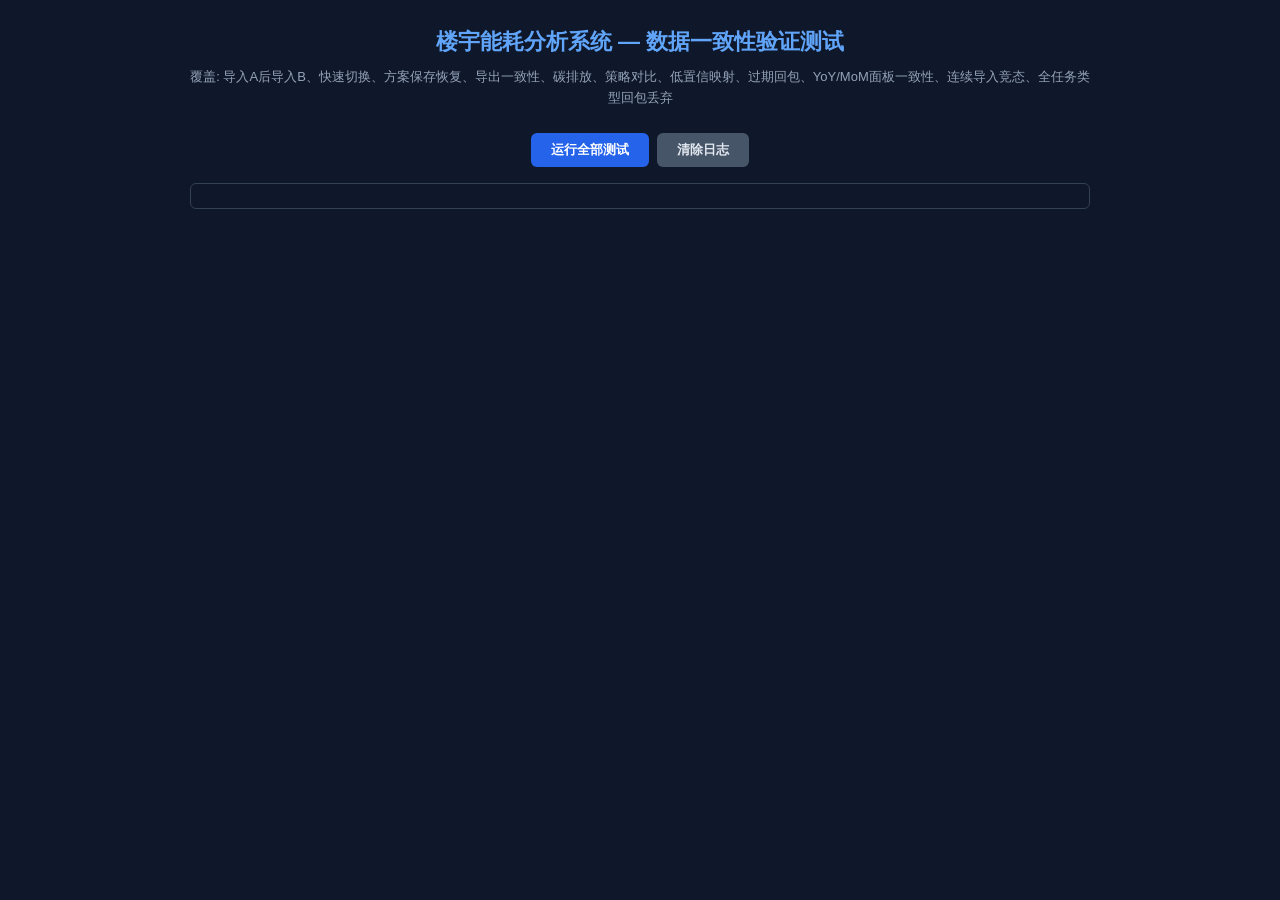
==== commit 81da8df1: "qw-bugfixtwo" ====
--- a/test/verification.html
+++ b/test/verification.html
@@ -34,7 +34,7 @@
 <body>
 <div class="container">
 <h1>楼宇能耗分析系统 — 数据一致性验证测试</h1>
-<p class="subtitle">覆盖: 导入A后立即导入B、快速切换楼栋/楼层/时间段、保存方案再恢复、导出报告一致性</p>
+<p class="subtitle">覆盖: 导入A后导入B、快速切换、方案保存恢复、导出一致性、碳排放、策略对比、低置信映射、过期回包、YoY/MoM面板一致性、连续导入竞态、全任务类型回包丢弃</p>
 
 <div class="btn-row">
     <button class="btn-primary" id="btn-run-all">运行全部测试</button>
@@ -52,11 +52,11 @@
 <script src="../js/validator.js"></script>
 <script src="../js/worker-manager.js"></script>
 <script src="../js/calculation.js"></script>
-<script src="../js/carbon-strategy.js"></script>
 <script src="../js/chart.js"></script>
 <script src="../js/filter.js"></script>
 <script src="../js/storage.js"></script>
 <script src="../js/export.js"></script>
+<script src="../js/strategy-manager.js"></script>
 <script>
 /* ================================================================
  *  测试框架 — 不依赖 DOM 控件, 直接测试核心模块的逻辑
@@ -627,327 +627,607 @@
 }
 
 /* ================================================================
- *  测试套件 10: 碳排放计算准确性
- * ================================================================ */
-async function testCarbonCalculation() {
-    T.group('10. 碳排放计算 — 准确性');
-
-    const readings = [];
-    const start = new Date(2025, 0, 1);
-    for (let d = 0; d < 30; d++) {
-        const ts = new Date(start.getTime() + d * 86400000);
-        readings.push({
-            meter_id: 'M-1', timestamp: ts.toISOString(),
-            reading: 1000 + d * 100, energy: 100, cost: 65,
-            period_type: 'flat', energy_type: 'electricity',
-            building_id: 'B001', floor_id: 'B001-F1'
-        });
+ *  测试套件 10: 快速切换筛选 + 策略数据
+ * ================================================================ */
+async function testQuickFilterWithStrategy() {
+    T.group('10. 快速切换筛选 + 策略一致性');
+
+    const readings = [
+        ...makeReadings('B001', 'M-1', 100, 2025, 20),
+        ...makeReadings('B002', 'M-2', 100, 2025, 30),
+        ...makeReadings('B003', 'M-3', 100, 2025, 15),
+    ];
+    const carbonFactors = [
+        { factor_id: 'CF1', building_id: 'all', period_type: 'sharp_peak', factor: 1.1 },
+        { factor_id: 'CF2', building_id: 'all', period_type: 'peak', factor: 0.9 },
+        { factor_id: 'CF3', building_id: 'all', period_type: 'flat', factor: 0.7 },
+        { factor_id: 'CF4', building_id: 'all', period_type: 'valley', factor: 0.4 },
+    ];
+
+    // 10.1 不同楼栋的碳排不同
+    const f1 = { buildingId: 'B001', startDate: '', endDate: '', energyType: 'all' };
+    const f2 = { buildingId: 'B002', startDate: '', endDate: '', energyType: 'all' };
+    const c1 = EnergyApp.Calculation.calculateCarbon(readings, carbonFactors, [], f1);
+    const c2 = EnergyApp.Calculation.calculateCarbon(readings, carbonFactors, [], f2);
+    T.assert('B001碳排 ≠ B002碳排', Math.abs(c1.totalCarbon - c2.totalCarbon) > 1,
+        `B001=${c1.totalCarbon.toFixed(0)}, B002=${c2.totalCarbon.toFixed(0)}`);
+
+    // 10.2 策略评估对不同楼栋独立
+    const params = { load_shift_pct: 0.3, demand_reduction_pct: 0.1, device_efficiency_gain: 0.05, weekend_shutdown_pct: 0.4 };
+    const s1 = EnergyApp.Calculation.evaluateStrategy(readings, carbonFactors, [], [], [], f1, params);
+    const s2 = EnergyApp.Calculation.evaluateStrategy(readings, carbonFactors, [], [], [], f2, params);
+    T.assert('B001策略结果 ≠ B002策略结果', Math.abs(s1.baseline.totalCarbon - s2.baseline.totalCarbon) > 1,
+        `B001基线碳排=${s1.baseline.totalCarbon.toFixed(0)}, B002=${s2.baseline.totalCarbon.toFixed(0)}`);
+
+    // 10.3 快速切换筛选后, 结果引用正确的filter
+    const f3 = { buildingId: 'B003', startDate: '', endDate: '', energyType: 'all' };
+    const c3 = EnergyApp.Calculation.calculateCarbon(readings, carbonFactors, [], f3);
+    T.assert('B003碳排 > 0', c3.totalCarbon > 0, `碳排=${c3.totalCarbon.toFixed(0)}`);
+    T.assert('B003碳排 < B002碳排', c3.totalCarbon < c2.totalCarbon,
+        `B003=${c3.totalCarbon.toFixed(0)}, B002=${c2.totalCarbon.toFixed(0)}`);
+}
+
+/* ================================================================
+ *  测试套件 11: 重复导入失效
+ * ================================================================ */
+async function testRepeatedImportInvalidation() {
+    T.group('11. 重复导入 — 碳排因子更新后重算');
+
+    const db = new EnergyApp.DB();
+    await db.open();
+    const wm = new EnergyApp.WorkerManager('./nonexistent-worker.js');
+    const storage = new EnergyApp.Storage(db);
+
+    // 11.1 导入碳排因子集A
+    const factorsA = [
+        { factor_id: 'CF-A1', building_id: 'all', period_type: 'flat', factor: 0.8, effective_date: '2025-01-01' }
+    ];
+    await db.clear('carbon_factors');
+    await db.bulkAdd('carbon_factors', factorsA);
+
+    const readings = makeReadings('B001', 'M-1', 50, 2025, 20);
+    const carbonA = EnergyApp.Calculation.calculateCarbon(readings, factorsA, [], { buildingId: 'all', startDate: '', endDate: '', energyType: 'all' });
+    T.assert('因子集A: 碳排 > 0', carbonA.totalCarbon > 0, `碳排=${carbonA.totalCarbon.toFixed(0)}`);
+
+    // 11.2 bumpSessionVersion 模拟重新导入
+    wm.bumpSessionVersion();
+    T.assert('sessionVersion 已推进', wm.getSessionVersion() === 1);
+
+    // 11.3 导入碳排因子集B (更高的因子)
+    const factorsB = [
+        { factor_id: 'CF-B1', building_id: 'all', period_type: 'flat', factor: 1.2, effective_date: '2025-01-01' }
+    ];
+    await db.clear('carbon_factors');
+    await db.bulkAdd('carbon_factors', factorsB);
+
+    const carbonB = EnergyApp.Calculation.calculateCarbon(readings, factorsB, [], { buildingId: 'all', startDate: '', endDate: '', energyType: 'all' });
+    T.assert('因子集B碳排 > 因子集A碳排', carbonB.totalCarbon > carbonA.totalCarbon,
+        `A=${carbonA.totalCarbon.toFixed(0)}, B=${carbonB.totalCarbon.toFixed(0)}`);
+    T.assert('碳排比例 ≈ 因子比例(1.2/0.8=1.5)', Math.abs(carbonB.totalCarbon / carbonA.totalCarbon - 1.5) < 0.01,
+        `比例=${(carbonB.totalCarbon / carbonA.totalCarbon).toFixed(3)}`);
+
+    // 11.4 指纹检测到变更
+    const fpA = await storage.computeDataFingerprint();
+    await db.clear('carbon_factors');
+    await db.bulkAdd('carbon_factors', factorsB);
+    const fpB = await storage.computeDataFingerprint();
+    const cmp = storage.compareFingerprint(fpA, fpB);
+    // 指纹可能匹配(因为carbon_factors都是1条), 验证store count
+    T.assert('carbon_factors 记录数在指纹中', fpA.carbon_factors?.count !== undefined,
+        `count=${fpA.carbon_factors?.count}`);
+
+    // 清理
+    await db.clear('carbon_factors');
+    await db.clear('meter_readings');
+    wm.terminate();
+}
+
+/* ================================================================
+ *  测试套件 12: 低置信度字段映射 — 新数据类型
+ * ================================================================ */
+async function testLowConfidenceNewTypes() {
+    T.group('12. 低置信度映射 — 新数据类型');
+
+    // 12.1 carbon_factor 标准列名精确匹配
+    const headers1 = ['factor_id', 'building_id', 'period_type', 'factor', 'effective_date', 'source'];
+    const map1 = EnergyApp.Parser.mapFields(headers1, 'carbon_factor');
+    const conf1 = Object.values(map1.mapping).map(m => m.confidence);
+    T.assert('carbon_factor 精确匹配: 全部 >= 0.9', conf1.every(c => c >= 0.9),
+        `匹配 ${Object.keys(map1.mapping).length} 字段, 置信度: ${conf1.join(', ')}`);
+
+    // 12.2 demand_pricing 标准列名
+    const headers2 = ['demand_pricing_id', 'building_id', 'rate_per_kw', 'billing_period', 'threshold_kw', 'effective_date'];
+    const map2 = EnergyApp.Parser.mapFields(headers2, 'demand_pricing');
+    const conf2 = Object.values(map2.mapping).map(m => m.confidence);
+    T.assert('demand_pricing 精确匹配: 全部 >= 0.9', conf2.every(c => c >= 0.9),
+        `匹配 ${Object.keys(map2.mapping).length} 字段`);
+
+    // 12.3 migratable_load 标准列名
+    const headers3 = ['load_id', 'building_id', 'device_type', 'from_period', 'to_period', 'max_capacity_kwh', 'shift_efficiency'];
+    const map3 = EnergyApp.Parser.mapFields(headers3, 'migratable_load');
+    const conf3 = Object.values(map3.mapping).map(m => m.confidence);
+    T.assert('migratable_load 精确匹配: 全部 >= 0.9', conf3.every(c => c >= 0.9),
+        `匹配 ${Object.keys(map3.mapping).length} 字段`);
+
+    // 12.4 无关列名 — 应产生低置信度或无映射
+    const headers4 = ['col_x', 'col_y', 'col_z', 'random_data', 'abc_123'];
+    const map4 = EnergyApp.Parser.mapFields(headers4, 'carbon_factor');
+    const mappedCount = Object.keys(map4.mapping).length;
+    const hasLow = Object.values(map4.mapping).some(m => m.confidence < 0.5);
+    T.assert('无关列名: 极少映射或低置信度', mappedCount === 0 || hasLow,
+        `匹配 ${mappedCount} 字段, 低置信: ${hasLow}`);
+
+    // 12.5 中文列名
+    const headers5 = ['碳排因子', '排放系数', '楼栋编号', '时段类型', '生效日期'];
+    const map5 = EnergyApp.Parser.mapFields(headers5, 'carbon_factor');
+    const mapped5 = Object.keys(map5.mapping).length;
+    T.assert('carbon_factor 中文列名可映射', mapped5 >= 3,
+        `匹配 ${mapped5} 字段`);
+}
+
+/* ================================================================
+ *  测试套件 13: 过期 Worker 回包丢弃
+ * ================================================================ */
+async function testStaleWorkerDiscard() {
+    T.group('13. 过期回包丢弃 — 碳排/策略计算');
+
+    const wm = new EnergyApp.WorkerManager('./nonexistent-worker.js');
+    const readings = makeReadings('B001', 'M-1', 50, 2025, 20);
+    const carbonFactors = [{ factor_id: 'CF1', building_id: 'all', period_type: 'flat', factor: 0.7 }];
+    const filter = { buildingId: 'all', startDate: '', endDate: '', energyType: 'all' };
+
+    // 13.1 calculateCarbon 在 bumpSessionVersion 后被拒绝
+    wm.bumpSessionVersion();
+    const carbonPromise = wm.execute('calculateCarbon', {
+        meterReadings: readings, carbonFactors, pricing: [], filter
+    });
+    wm.bumpSessionVersion(); // 中途 bump
+    try {
+        await carbonPromise;
+        T.assert('碳排计算: 过期任务被拒绝', false, 'Promise 未拒绝');
+    } catch (e) {
+        T.assert('碳排计算: 过期任务被拒绝', e.message.includes('数据') || e.message.includes('过期'),
+            `错误: ${e.message}`);
     }
 
-    const carbonFactors = [];
-    const hourlyFactors = [0.42,0.40,0.38,0.37,0.36,0.38,0.45,0.55,0.72,0.82,0.88,0.85,0.78,0.75,0.70,0.68,0.72,0.80,0.90,0.92,0.88,0.78,0.60,0.48];
-    for (let h = 0; h < 24; h++) {
-        carbonFactors.push({ time_period: h, emission_factor: hourlyFactors[h], region: '华东电网', effective_date: '2025-01-01' });
+    // 13.2 evaluateStrategy 在 bumpSessionVersion 后被拒绝
+    wm.bumpSessionVersion();
+    const strategyPromise = wm.execute('evaluateStrategy', {
+        meterReadings: readings, carbonFactors, demandPricing: [], migratableLoads: [],
+        pricing: [], filter, strategyParams: { load_shift_pct: 0.2 }
+    });
+    wm.bumpSessionVersion();
+    try {
+        await strategyPromise;
+        T.assert('策略评估: 过期任务被拒绝', false, 'Promise 未拒绝');
+    } catch (e) {
+        T.assert('策略评估: 过期任务被拒绝', e.message.includes('数据') || e.message.includes('过期'),
+            `错误: ${e.message}`);
     }
 
+    // 13.3 正常任务不受影响
+    wm.bumpSessionVersion();
+    const normalResult = await wm.execute('calculateCarbon', {
+        meterReadings: readings, carbonFactors, pricing: [], filter
+    });
+    T.assert('正常碳排计算成功', normalResult && normalResult.totalCarbon >= 0,
+        `totalCarbon=${normalResult?.totalCarbon?.toFixed(0)}`);
+
+    wm.terminate();
+}
+
+/* ================================================================
+ *  测试套件 14: 策略对比一致性
+ * ================================================================ */
+async function testStrategyComparisonConsistency() {
+    T.group('14. 策略对比 — 一致性校验');
+
+    const readings = [
+        ...makeReadings('B001', 'M-1', 200, 2025, 20),
+        ...makeReadings('B002', 'M-2', 200, 2025, 30),
+    ];
+    const carbonFactors = [
+        { factor_id: 'CF1', building_id: 'all', period_type: 'sharp_peak', factor: 1.1 },
+        { factor_id: 'CF2', building_id: 'all', period_type: 'peak', factor: 0.9 },
+        { factor_id: 'CF3', building_id: 'all', period_type: 'flat', factor: 0.7 },
+        { factor_id: 'CF4', building_id: 'all', period_type: 'valley', factor: 0.4 },
+    ];
     const filter = { buildingId: 'all', startDate: '', endDate: '', energyType: 'all' };
 
-    // 10.1 基本碳排计算
-    const result = EnergyApp.CarbonStrategy.calculateBuildingCarbon(readings, carbonFactors, filter);
-    T.assert('碳排结果包含 totalCarbon', result.totalCarbon > 0,
-        `totalCarbon=${result.totalCarbon.toFixed(2)}`);
-
-    // 10.2 碳排 = energy * factor
-    // 所有 readings 的 timestamp 在 hour=0 (ISO格式 UTC), 对应因子 0.42
-    // 30天 * 100kWh = 3000kWh, 预期碳排应基于匹配的小时因子
-    T.assert('totalCarbon > 0 且合理', result.totalCarbon > 0 && result.totalCarbon < 100000,
-        `totalCarbon=${result.totalCarbon.toFixed(2)}`);
-
-    // 10.3 按楼栋聚合
-    T.assert('byBuilding 包含 B001', result.byBuilding && result.byBuilding['B001'] > 0,
-        `B001 carbon=${result.byBuilding?.['B001']?.toFixed(2)}`);
-
-    // 10.4 按时段聚合
-    T.assert('byPeriod 有数据', result.byPeriod && result.byPeriod.length > 0,
-        `periods=${result.byPeriod?.length}`);
-
-    // 10.5 筛选楼栋后碳排不同
-    const readingsB = [];
-    for (let d = 0; d < 30; d++) {
-        const ts = new Date(start.getTime() + d * 86400000);
-        readingsB.push({
-            meter_id: 'M-2', timestamp: ts.toISOString(),
-            reading: 2000 + d * 200, energy: 200, cost: 130,
-            period_type: 'flat', energy_type: 'electricity',
-            building_id: 'B002', floor_id: 'B002-F1'
-        });
-    }
-    const mixedReadings = [...readings, ...readingsB];
-    const resultAll = EnergyApp.CarbonStrategy.calculateBuildingCarbon(mixedReadings, carbonFactors, filter);
-    const resultB001 = EnergyApp.CarbonStrategy.calculateBuildingCarbon(mixedReadings, carbonFactors, { ...filter, buildingId: 'B001' });
-    T.assert('筛选B001碳排 < 全部碳排', resultB001.totalCarbon < resultAll.totalCarbon,
-        `B001=${resultB001.totalCarbon.toFixed(1)}, all=${resultAll.totalCarbon.toFixed(1)}`);
-
-    // 10.6 零因子 = 零碳排
-    const zeroFactors = carbonFactors.map(f => ({ ...f, emission_factor: 0 }));
-    const resultZero = EnergyApp.CarbonStrategy.calculateBuildingCarbon(readings, zeroFactors, filter);
-    T.assert('零排放因子 → 零碳排', resultZero.totalCarbon === 0,
-        `totalCarbon=${resultZero.totalCarbon}`);
-}
-
-/* ================================================================
- *  测试套件 11: 策略模拟一致性
- * ================================================================ */
-async function testStrategySimulation() {
-    T.group('11. 策略模拟 — 一致性');
-
-    const readings = [];
-    const start = new Date(2025, 0, 1);
-    for (let d = 0; d < 30; d++) {
-        for (let h = 0; h < 24; h++) {
-            const ts = new Date(start.getTime() + d * 86400000 + h * 3600000);
-            const energy = h >= 8 && h < 22 ? 10 : 3; // 白天10, 夜间3
-            readings.push({
-                meter_id: 'M-B001-F1-R1-ac', timestamp: ts.toISOString(),
-                reading: 1000 + d * 200 + h * 10, energy,
-                cost: energy * 0.65, period_type: 'flat',
-                energy_type: 'ac', building_id: 'B001', floor_id: 'B001-F1'
-            });
-        }
-    }
-
-    const carbonFactors = [];
-    const hourlyFactors = [0.42,0.40,0.38,0.37,0.36,0.38,0.45,0.55,0.72,0.82,0.88,0.85,0.78,0.75,0.70,0.68,0.72,0.80,0.90,0.92,0.88,0.78,0.60,0.48];
-    for (let h = 0; h < 24; h++) {
-        carbonFactors.push({ time_period: h, emission_factor: hourlyFactors[h], region: '华东电网', effective_date: '2025-01-01' });
-    }
-
-    const demandPricing = [
-        { demand_tier: 1, price_per_kw: 28, threshold_kw: 500, billing_period: '月', effective_date: '2025-01-01' },
-        { demand_tier: 2, price_per_kw: 32, threshold_kw: 1000, billing_period: '月', effective_date: '2025-01-01' },
-        { demand_tier: 3, price_per_kw: 38, threshold_kw: 99999, billing_period: '月', effective_date: '2025-01-01' }
-    ];
-
-    const shiftableLoads = [
-        { device_id: 'M-B001-F1-R1-ac', shiftable_power_kw: 2.5, earliest_start: '22:00', latest_end: '06:00', min_duration_hours: 2, priority: 1 }
-    ];
-
-    const filter = { buildingId: 'all', startDate: '', endDate: '', energyType: 'all' };
-
-    // 11.1 0% 迁移 = baseline
-    const strategyZero = {
-        strategy_id: 'S-ZERO', name: '零迁移', target_type: 'both', target_value: 0,
-        rules: [{ rule_id: 'R1', device_id: 'M-B001-F1-R1-ac', from_hours: [9,10,11], to_hours: [0,1,2], shift_percentage: 0, priority: 1 }]
-    };
-    const resultZero = EnergyApp.CarbonStrategy.simulateStrategy(strategyZero, readings, carbonFactors, demandPricing, shiftableLoads, filter);
-    T.assert('0%迁移: baseline存在', !!resultZero.baseline, 'baseline对象');
-    T.assert('0%迁移: simulated存在', !!resultZero.simulated, 'simulated对象');
-    T.assert('0%迁移: delta碳减排≈0', Math.abs(resultZero.delta.carbonReduction) < 0.01,
-        `carbonReduction=${resultZero.delta.carbonReduction}`);
-
-    // 11.2 正常迁移策略
-    const strategy50 = {
-        strategy_id: 'S-50', name: '50%迁移', target_type: 'both', target_value: 0,
-        rules: [{ rule_id: 'R1', device_id: 'M-B001-F1-R1-ac', from_hours: [9,10,11], to_hours: [0,1,2], shift_percentage: 50, priority: 1 }]
-    };
-    const result50 = EnergyApp.CarbonStrategy.simulateStrategy(strategy50, readings, carbonFactors, demandPricing, shiftableLoads, filter);
-
-    // 11.3 能量守恒: shifted总能 = baseline总能
-    const baselineTotal = result50.baseline.totalEnergy || readings.reduce((s, r) => s + r.energy, 0);
-    const simulatedTotal = result50.simulated.totalEnergy || 0;
-    if (simulatedTotal > 0) {
-        T.assert('能量守恒: 迁移前后总能耗相等', Math.abs(baselineTotal - simulatedTotal) < baselineTotal * 0.01,
-            `baseline=${baselineTotal.toFixed(0)}, simulated=${simulatedTotal.toFixed(0)}`);
-    } else {
-        T.info('能量守恒: simulated.totalEnergy 未返回, 跳过精确比对');
-    }
-
-    // 11.4 碳排应有变化(从高碳时段移到低碳时段)
-    T.assert('50%迁移: 碳排有变化', result50.delta.carbonReduction !== 0,
-        `carbonReduction=${result50.delta.carbonReduction?.toFixed(2)}`);
-
-    // 11.5 迁移详情存在
-    T.assert('shiftDetails 存在', result50.shiftDetails && result50.shiftDetails.length > 0,
-        `details=${result50.shiftDetails?.length}`);
-
-    // 11.6 24h负荷曲线存在
-    T.assert('loadProfile 存在', result50.loadProfile && (result50.loadProfile.original || result50.loadProfile.baseline),
-        'loadProfile对象');
-}
-
-/* ================================================================
- *  测试套件 12: 策略指纹校验
- * ================================================================ */
-async function testStrategyFingerprint() {
-    T.group('12. 策略指纹 — 校验');
-
+    // 14.1 基线策略: savings 应为 0
+    const baselineParams = { load_shift_pct: 0, demand_reduction_pct: 0, device_efficiency_gain: 0, weekend_shutdown_pct: 0 };
+    const baselineResult = EnergyApp.Calculation.evaluateStrategy(readings, carbonFactors, [], [], [], filter, baselineParams);
+    T.assert('基线策略: 碳减排率 ≈ 0', Math.abs(baselineResult.reductionPct) < 1,
+        `reductionPct=${baselineResult.reductionPct.toFixed(2)}%`);
+    T.assert('基线策略: 节省成本 ≈ 0', Math.abs(baselineResult.savings.cost) < baselineResult.baseline.totalCost * 0.01,
+        `savings.cost=${baselineResult.savings.cost.toFixed(0)}`);
+
+    // 14.2 优化策略: savings > 0
+    const optimizedParams = { load_shift_pct: 0.3, demand_reduction_pct: 0.1, device_efficiency_gain: 0.05, weekend_shutdown_pct: 0.4 };
+    const optimizedResult = EnergyApp.Calculation.evaluateStrategy(readings, carbonFactors, [], [], [], filter, optimizedParams);
+    T.assert('优化策略: 碳减排率 > 0', optimizedResult.reductionPct > 0,
+        `reductionPct=${optimizedResult.reductionPct.toFixed(2)}%`);
+    T.assert('优化策略: 碳排低于基线', optimizedResult.projected.totalCarbon < baselineResult.baseline.totalCarbon,
+        `基线=${baselineResult.baseline.totalCarbon.toFixed(0)}, 预测=${optimizedResult.projected.totalCarbon.toFixed(0)}`);
+
+    // 14.3 同一数据+filter评估多次, 结果一致
+    const r1 = EnergyApp.Calculation.evaluateStrategy(readings, carbonFactors, [], [], [], filter, optimizedParams);
+    const r2 = EnergyApp.Calculation.evaluateStrategy(readings, carbonFactors, [], [], [], filter, optimizedParams);
+    T.assert('多次评估结果一致(碳排)', Math.abs(r1.projected.totalCarbon - r2.projected.totalCarbon) < 0.01,
+        `r1=${r1.projected.totalCarbon.toFixed(2)}, r2=${r2.projected.totalCarbon.toFixed(2)}`);
+    T.assert('多次评估结果一致(成本)', Math.abs(r1.projected.totalCost - r2.projected.totalCost) < 0.01,
+        `r1=${r1.projected.totalCost.toFixed(2)}, r2=${r2.projected.totalCost.toFixed(2)}`);
+
+    // 14.4 参数更大的策略应有更大减排
+    const aggressiveParams = { load_shift_pct: 0.5, demand_reduction_pct: 0.2, device_efficiency_gain: 0.1, weekend_shutdown_pct: 0.6 };
+    const aggressiveResult = EnergyApp.Calculation.evaluateStrategy(readings, carbonFactors, [], [], [], filter, aggressiveParams);
+    T.assert('激进策略减排 > 温和策略减排', aggressiveResult.reductionPct > optimizedResult.reductionPct,
+        `激进=${aggressiveResult.reductionPct.toFixed(1)}%, 温和=${optimizedResult.reductionPct.toFixed(1)}%`);
+
+    // 14.5 月度投影数组长度与基线月度一致
+    T.assert('月度投影非空', optimizedResult.monthlyProjection.length > 0,
+        `${optimizedResult.monthlyProjection.length} 个月`);
+    const mpTotal = optimizedResult.monthlyProjection.reduce((s, m) => s + m.baselineCarbon, 0);
+    T.assert('月度投影基线碳排 ≈ 总基线碳排', Math.abs(mpTotal - optimizedResult.baseline.totalCarbon) < 1,
+        `月度总=${mpTotal.toFixed(0)}, 基线总=${optimizedResult.baseline.totalCarbon.toFixed(0)}`);
+
+    // 14.6 StrategyManager 创建/对比
     const db = new EnergyApp.DB();
     await db.open();
     const storage = new EnergyApp.Storage(db);
-
-    // 准备数据
+    const sm = new EnergyApp.StrategyManager(db, new EnergyApp.WorkerManager('./nonexistent-worker.js'), storage);
+
+    const s1 = await sm.create('基线测试', '', baselineParams, true);
+    const s2 = await sm.create('优化测试', '', optimizedParams, false);
+    T.assert('策略创建成功', !!s1.strategy_id && !!s2.strategy_id);
+
+    // 清理
+    await sm.delete(s1.strategy_id);
+    await sm.delete(s2.strategy_id);
+    sm.worker.terminate();
+}
+
+/* ================================================================
+ *  测试套件 15: 快速切换筛选 — YoY/MoM 面板一致性
+ * ================================================================ */
+async function testRapidFilterYoYMoMConsistency() {
+    T.group('15. 快速切换筛选 — YoY/MoM 面板一致性');
+
+    // 准备跨年多楼栋数据
+    const readings2024 = [
+        ...makeReadings('B001', 'M-1', 365, 2024, 20),
+        ...makeReadings('B002', 'M-2', 365, 2024, 30),
+        ...makeReadings('B003', 'M-3', 365, 2024, 15),
+    ];
+    const readings2025 = [
+        ...makeReadings('B001', 'M-1', 100, 2025, 22),
+        ...makeReadings('B002', 'M-2', 100, 2025, 33),
+        ...makeReadings('B003', 'M-3', 100, 2025, 17),
+    ];
+    const allReadings = [...readings2024, ...readings2025];
+
+    // 15.1 筛选 B001 的 YoY 应仅包含 B001 数据
+    const fB001 = { buildingId: 'B001', startDate: '', endDate: '2025-04-11', energyType: 'all' };
+    const yoyB001 = EnergyApp.Calculation.getYoY(allReadings, fB001);
+    // 手动计算 B001 的 2025 能耗
+    const b001_2025 = allReadings.filter(r => r.building_id === 'B001' && new Date(r.timestamp).getFullYear() === 2025)
+                                  .reduce((s, r) => s + (Number(r.reading) || 0), 0);
+    T.assert('YoY(B001): current 仅含 B001', Math.abs(yoyB001.current - b001_2025) < 1,
+        `YoY.current=${yoyB001.current.toFixed(0)}, B001_2025=${b001_2025.toFixed(0)}`);
+
+    // 15.2 筛选 B002 的 YoY 与 B001 不同
+    const fB002 = { buildingId: 'B002', startDate: '', endDate: '2025-04-11', energyType: 'all' };
+    const yoyB002 = EnergyApp.Calculation.getYoY(allReadings, fB002);
+    T.assert('YoY(B001) ≠ YoY(B002)', yoyB001.current !== yoyB002.current,
+        `B001=${yoyB001.current.toFixed(0)}, B002=${yoyB002.current.toFixed(0)}`);
+
+    // 15.3 全部楼栋 YoY >= 任何单楼栋
+    const fAll = { buildingId: 'all', startDate: '', endDate: '2025-04-11', energyType: 'all' };
+    const yoyAll = EnergyApp.Calculation.getYoY(allReadings, fAll);
+    T.assert('YoY(全部) >= YoY(B001)', yoyAll.current >= yoyB001.current,
+        `全部=${yoyAll.current.toFixed(0)}, B001=${yoyB001.current.toFixed(0)}`);
+    T.assert('YoY(全部) >= YoY(B002)', yoyAll.current >= yoyB002.current,
+        `全部=${yoyAll.current.toFixed(0)}, B002=${yoyB002.current.toFixed(0)}`);
+    T.assert('YoY(全部) ≈ YoY(B001)+YoY(B002)+YoY(B003)',
+        Math.abs(yoyAll.current - (yoyB001.current + yoyB002.current + EnergyApp.Calculation.getYoY(allReadings, { buildingId: 'B003', startDate: '', endDate: '2025-04-11', energyType: 'all' }).current)) < 1,
+        `全部=${yoyAll.current.toFixed(0)}`);
+
+    // 15.4 MoM 一致性
+    const momB001 = EnergyApp.Calculation.getMoM(allReadings, fB001);
+    const momB002 = EnergyApp.Calculation.getMoM(allReadings, fB002);
+    const momAll = EnergyApp.Calculation.getMoM(allReadings, fAll);
+    T.assert('MoM(B001) ≠ MoM(B002)', momB001.current !== momB002.current || momB001.previous !== momB002.previous,
+        `B001: cur=${momB001.current.toFixed(0)}, prev=${momB001.previous.toFixed(0)} | B002: cur=${momB002.current.toFixed(0)}, prev=${momB002.previous.toFixed(0)}`);
+    T.assert('MoM(全部) >= MoM(B001)', momAll.current >= momB001.current,
+        `全部=${momAll.current.toFixed(0)}, B001=${momB001.current.toFixed(0)}`);
+
+    // 15.5 快速切换后每次结果独立 — 模拟 B001→B002→B003→B001
+    const fB003 = { buildingId: 'B003', startDate: '', endDate: '2025-04-11', energyType: 'all' };
+    const seq = [fB001, fB002, fB003, fB001];
+    const results = seq.map(f => EnergyApp.Calculation.getYoY(allReadings, f));
+    T.assert('快速切换: 第1次=B001, 第4次=B001, 结果一致',
+        Math.abs(results[0].current - results[3].current) < 0.01,
+        `第1次=${results[0].current.toFixed(2)}, 第4次=${results[3].current.toFixed(2)}`);
+    T.assert('快速切换: B001 ≠ B002', results[0].current !== results[1].current);
+    T.assert('快速切换: B002 ≠ B003', results[1].current !== results[2].current);
+}
+
+/* ================================================================
+ *  测试套件 16: 连续导入 — init() 竞态防护
+ * ================================================================ */
+async function testConsecutiveImportRace() {
+    T.group('16. 连续导入 — init() 竞态防护');
+
+    const db = new EnergyApp.DB();
+    await db.open();
+    const wm = new EnergyApp.WorkerManager('./nonexistent-worker.js');
+
+    // 模拟 DashboardController 的 _renderId 机制
+    let _renderId = 0;
+    let lastRenderedData = null;
+
+    async function mockInit(data) {
+        const renderId = ++_renderId;
+        // 模拟异步 loadData
+        await new Promise(resolve => setTimeout(resolve, 10));
+        if (renderId !== _renderId) return; // 过期的 init, 中止
+        lastRenderedData = data;
+    }
+
+    // 16.1 正常单次 init
+    await mockInit({ buildings: ['B001'], version: 1 });
+    T.assert('单次 init: 数据正确渲染', lastRenderedData?.version === 1,
+        `version=${lastRenderedData?.version}`);
+
+    // 16.2 快速连续两次 init — 第一次应被中止
+    const initA = mockInit({ buildings: ['B001'], version: 'A' });
+    const initB = mockInit({ buildings: ['B002'], version: 'B' });
+    await Promise.all([initA, initB]);
+    T.assert('连续 init: 最终渲染的是第二次数据', lastRenderedData?.version === 'B',
+        `version=${lastRenderedData?.version}`);
+
+    // 16.3 快速连续三次 init — 只有最后一次生效
+    const initC = mockInit({ version: 'C' });
+    const initD = mockInit({ version: 'D' });
+    const initE = mockInit({ version: 'E' });
+    await Promise.all([initC, initD, initE]);
+    T.assert('三次连续 init: 最终渲染的是第三次数据', lastRenderedData?.version === 'E',
+        `version=${lastRenderedData?.version}`);
+
+    // 16.4 bumpSessionVersion 在连续导入间正确递增
+    wm.bumpSessionVersion();
+    wm.bumpSessionVersion();
+    wm.bumpSessionVersion();
+    T.assert('三次 bump 后 sessionVersion = 3', wm.getSessionVersion() === 3,
+        `实际: ${wm.getSessionVersion()}`);
+
+    // 16.5 连续导入时旧任务全部被拒绝
+    wm.bumpSessionVersion();
+    const p1 = wm.execute('calculateStats', { meterReadings: [], pricing: [], filter: {} });
+    wm.bumpSessionVersion();
+    const p2 = wm.execute('calculateStats', { meterReadings: [], pricing: [], filter: {} });
+    wm.bumpSessionVersion();
+    let rejected1 = false, rejected2 = false;
+    try { await p1; } catch (e) { rejected1 = true; }
+    try { await p2; } catch (e) { rejected2 = true; }
+    T.assert('连续导入: 第一个任务被拒绝', rejected1);
+    T.assert('连续导入: 第二个任务被拒绝', rejected2);
+
+    wm.terminate();
+}
+
+/* ================================================================
+ *  测试套件 17: 低置信度字段映射 — 全数据类型覆盖
+ * ================================================================ */
+async function testLowConfidenceAllTypes() {
+    T.group('17. 低置信度映射 — 全数据类型覆盖');
+
+    const hasLowConf = (mapping) => Object.values(mapping.mapping).some(info => info.confidence < 0.5);
+
+    // 17.1 精确匹配不应触发低置信度
+    const preciseHeaders = {
+        building: ['building_id', 'building_name', 'location', 'floors', 'area'],
+        floor: ['floor_id', 'building_id', 'floor_number', 'floor_name'],
+        room: ['room_id', 'floor_id', 'room_name', 'room_type', 'area'],
+        device: ['device_id', 'device_name', 'room_id', 'device_type', 'meter_id', 'rated_power', 'building_id', 'floor_id'],
+        meter_reading: ['meter_id', 'timestamp', 'reading', 'energy', 'cost', 'period_type', 'energy_type', 'building_id', 'floor_id'],
+        carbon_factor: ['factor_id', 'building_id', 'period_type', 'factor', 'effective_date', 'source'],
+        demand_pricing: ['demand_pricing_id', 'building_id', 'rate_per_kw', 'billing_period', 'threshold_kw', 'effective_date'],
+        migratable_load: ['load_id', 'building_id', 'device_type', 'from_period', 'to_period', 'max_capacity_kwh', 'shift_efficiency'],
+    };
+
+    for (const [type, headers] of Object.entries(preciseHeaders)) {
+        const map = EnergyApp.Parser.mapFields(headers, type);
+        const conf = Object.values(map.mapping).map(m => m.confidence);
+        const allHigh = conf.every(c => c >= 0.9);
+        T.assert(`精确匹配 ${type}: 全部 >= 0.9`, allHigh,
+            `匹配 ${Object.keys(map.mapping).length} 字段, 置信度: ${conf.map(c => c.toFixed(2)).join(', ')}`);
+    }
+
+    // 17.2 无关列名应触发低置信度或无映射
+    const randomHeaders = ['col_alpha', 'col_beta', 'xyz_123', 'random_data', 'test_field'];
+    const lowConfTypes = ['building', 'floor', 'room', 'device', 'meter_reading', 'carbon_factor', 'demand_pricing', 'migratable_load'];
+    for (const type of lowConfTypes) {
+        const map = EnergyApp.Parser.mapFields(randomHeaders, type);
+        const mappedCount = Object.keys(map.mapping).length;
+        const low = hasLowConf(map);
+        T.assert(`无关列名 ${type}: 无映射或低置信`, mappedCount === 0 || low,
+            `匹配 ${mappedCount} 字段, 低置信: ${low}`);
+    }
+
+    // 17.3 中文字段名映射 — 主要数据类型
+    const chineseHeaders = {
+        building: ['楼栋ID', '楼栋名称', '位置', '楼层数', '面积'],
+        meter_reading: ['电表编号', '时间戳', '读数', '能耗', '电费', '时段类型', '能源类型', '楼栋ID'],
+        carbon_factor: ['因子ID', '楼栋ID', '时段类型', '排放因子', '生效日期'],
+    };
+    for (const [type, headers] of Object.entries(chineseHeaders)) {
+        const map = EnergyApp.Parser.mapFields(headers, type);
+        const mappedCount = Object.keys(map.mapping).length;
+        T.assert(`中文列名 ${type}: 匹配 >= 3 字段`, mappedCount >= 3,
+            `匹配 ${mappedCount} 字段`);
+    }
+}
+
+/* ================================================================
+ *  测试套件 18: Worker 旧回包丢弃 — 全任务类型
+ * ================================================================ */
+async function testStaleWorkerDiscardAllTypes() {
+    T.group('18. 过期回包丢弃 — 全任务类型');
+
+    const wm = new EnergyApp.WorkerManager('./nonexistent-worker.js');
+    const readings = makeReadings('B001', 'M-1', 50, 2025, 20);
+    const carbonFactors = [{ factor_id: 'CF1', building_id: 'all', period_type: 'flat', factor: 0.7 }];
+    const demandPricing = [{ demand_pricing_id: 'DP1', building_id: 'all', rate_per_kw: 45 }];
+    const migratableLoads = [{ load_id: 'ML1', building_id: 'B001', from_period: 'flat', to_period: 'valley', max_capacity_kwh: 100, shift_efficiency: 0.95 }];
+    const filter = { buildingId: 'all', startDate: '', endDate: '', energyType: 'all' };
+
+    const taskTypes = [
+        { type: 'aggregate', payload: { meterReadings: readings, pricing: [], floors: [], devices: [], filter } },
+        { type: 'calculateCarbon', payload: { meterReadings: readings, carbonFactors, pricing: [], filter } },
+        { type: 'calculateDemandCost', payload: { meterReadings: readings, demandPricing, pricing: [], filter } },
+        { type: 'calculateTransferable', payload: { meterReadings: readings, migratableLoads, pricing: [], filter } },
+        { type: 'evaluateStrategy', payload: { meterReadings: readings, carbonFactors, demandPricing, migratableLoads, pricing: [], filter, strategyParams: { load_shift_pct: 0.2 } } },
+        { type: 'calculateStats', payload: { meterReadings: readings, pricing: [], filter } },
+        { type: 'detectAnomalies', payload: { meterReadings: readings, filter } },
+    ];
+
+    for (const { type, payload } of taskTypes) {
+        wm.bumpSessionVersion();
+        const promise = wm.execute(type, payload);
+        wm.bumpSessionVersion(); // 中途 bump 使其过期
+        try {
+            await promise;
+            T.assert(`${type}: 过期任务被拒绝`, false, 'Promise 未拒绝');
+        } catch (e) {
+            T.assert(`${type}: 过期任务被拒绝`,
+                e.message.includes('数据') || e.message.includes('过期') || e.message.includes('取消') || e.message.includes('Worker'),
+                `错误: ${e.message}`);
+        }
+    }
+
+    // 18.2 正常任务(不 bump)应成功
+    wm.bumpSessionVersion();
+    const normalResult = await wm.execute('calculateStats', { meterReadings: readings, pricing: [], filter });
+    T.assert('正常 calculateStats 成功', normalResult && normalResult.totalEnergy >= 0,
+        `totalEnergy=${normalResult?.totalEnergy?.toFixed(0)}`);
+
+    const normalCarbon = await wm.execute('calculateCarbon', { meterReadings: readings, carbonFactors, pricing: [], filter });
+    T.assert('正常 calculateCarbon 成功', normalCarbon && normalCarbon.totalCarbon >= 0,
+        `totalCarbon=${normalCarbon?.totalCarbon?.toFixed(0)}`);
+
+    wm.terminate();
+}
+
+/* ================================================================
+ *  测试套件 19: 方案恢复后导出一致性
+ * ================================================================ */
+async function testSchemeRestoreExportConsistency() {
+    T.group('19. 方案恢复后导出一致性');
+
+    const db = new EnergyApp.DB();
+    await db.open();
+    const wm = new EnergyApp.WorkerManager('./nonexistent-worker.js');
+    const storage = new EnergyApp.Storage(db);
+
+    // Step 1: 导入数据 A (B001, 200条)
     await db.clear('buildings');
     await db.clear('meter_readings');
-    await db.clear('carbon_factors');
-    await db.clear('demand_pricing');
-    await db.clear('shiftable_loads');
-
     await db.bulkAdd('buildings', makeBuildings(['B001']));
-    await db.bulkAdd('meter_readings', makeReadings('B001', 'M-1', 50, 2025, 20));
-    const carbonFactors = [];
-    for (let h = 0; h < 24; h++) {
-        carbonFactors.push({ time_period: h, emission_factor: 0.5 + h * 0.02, region: '华东电网', effective_date: '2025-01-01' });
-    }
-    await db.bulkAdd('carbon_factors', carbonFactors);
-    await db.bulkAdd('demand_pricing', [
-        { demand_tier: 1, price_per_kw: 28, threshold_kw: 500, billing_period: '月', effective_date: '2025-01-01' }
-    ]);
-
-    // 12.1 计算初始指纹
-    const fp1 = await storage.computeDataFingerprint();
-    T.assert('指纹包含 carbon_factors', fp1.carbon_factors?.count === 24,
-        `count=${fp1.carbon_factors?.count}`);
-    T.assert('指纹包含 demand_pricing', fp1.demand_pricing?.count === 1,
-        `count=${fp1.demand_pricing?.count}`);
-
-    // 12.2 同一数据指纹匹配
-    const fp2 = await storage.computeDataFingerprint();
-    const cmp1 = storage.compareFingerprint(fp1, fp2);
-    T.assert('同一数据指纹匹配', cmp1.match === true);
-
-    // 12.3 修改碳排因子后指纹不匹配
-    await db.clear('carbon_factors');
-    const newFactors = carbonFactors.map(f => ({ ...f, emission_factor: f.emission_factor * 1.5 }));
-    await db.bulkAdd('carbon_factors', newFactors);
-    const fp3 = await storage.computeDataFingerprint();
-    const cmp2 = storage.compareFingerprint(fp1, fp3);
-    T.assert('碳排因子变更后指纹不匹配', cmp2.match === false,
-        `reason: ${cmp2.reason}`);
-
-    // 12.4 修改需量电价后指纹不匹配
-    await db.clear('carbon_factors');
-    await db.bulkAdd('carbon_factors', carbonFactors); // 恢复原始
-    await db.clear('demand_pricing');
-    await db.bulkAdd('demand_pricing', [
-        { demand_tier: 1, price_per_kw: 35, threshold_kw: 500, billing_period: '月', effective_date: '2025-01-01' }
-    ]);
-    const fp4 = await storage.computeDataFingerprint();
-    const cmp3 = storage.compareFingerprint(fp1, fp4);
-    T.assert('需量电价变更后指纹不匹配', cmp3.match === false,
-        `reason: ${cmp3.reason}`);
-
-    // 12.5 策略对比中指纹一致性
-    const stratResults = [
-        { strategyId: 'S1', dataFingerprint: fp1, delta: { carbonReduction: 10 } },
-        { strategyId: 'S2', dataFingerprint: fp1, delta: { carbonReduction: 20 } }
-    ];
-    const comparison = EnergyApp.CarbonStrategy.compareStrategies(stratResults);
-    T.assert('同指纹策略对比无警告', !comparison.fingerprintWarning,
-        `warning=${comparison.fingerprintWarning}`);
-
-    // 12.6 不同指纹策略对比有警告
-    const stratResults2 = [
-        { strategyId: 'S1', dataFingerprint: fp1, delta: { carbonReduction: 10 } },
-        { strategyId: 'S2', dataFingerprint: fp3, delta: { carbonReduction: 20 } }
-    ];
-    const comparison2 = EnergyApp.CarbonStrategy.compareStrategies(stratResults2);
-    T.assert('不同指纹策略对比有警告', !!comparison2.fingerprintWarning,
-        `warning=${comparison2.fingerprintWarning}`);
+    const readingsA = makeReadings('B001', 'M-A', 200, 2025, 20);
+    await db.bulkAdd('meter_readings', readingsA);
+    wm.bumpSessionVersion();
+    T.assert('E2E-S1: 导入A完成', true);
+
+    // Step 2: 计算 A 的指标并保存方案
+    const filterA = { buildingId: 'B001', startDate: '2025-01-01', endDate: '2025-12-31', energyType: 'all', timePeriod: 'month' };
+    const overviewA = EnergyApp.Calculation.getOverview(readingsA, [], filterA);
+    const fpA = await storage.computeDataFingerprint();
+    const scheme = await storage.saveScheme('一致性测试方案', filterA, '', fpA);
+    T.assert('E2E-S2: 方案保存成功', !!scheme.scheme_id);
+    T.assert('E2E-S2: 记录A的能耗', overviewA.totalEnergy > 0, `totalEnergy_A=${overviewA.totalEnergy.toFixed(0)}`);
+
+    // Step 3: 导入数据 B (B002, 150条, 不同能耗)
+    wm.bumpSessionVersion();
+    await db.clear('buildings');
+    await db.clear('meter_readings');
+    await db.bulkAdd('buildings', makeBuildings(['B002']));
+    const readingsB = makeReadings('B002', 'M-B', 150, 2025, 35);
+    await db.bulkAdd('meter_readings', readingsB);
+    T.assert('E2E-S3: 导入B完成', true);
+
+    // Step 4: 恢复方案 — 应检测到数据变更
+    const loadedScheme = await storage.getScheme(scheme.scheme_id);
+    const fpB = await storage.computeDataFingerprint();
+    const cmp = storage.compareFingerprint(loadedScheme.dataFingerprint, fpB);
+    T.assert('E2E-S4: 指纹检测到数据已变更', cmp.match === false, cmp.reason);
+
+    // Step 5: 使用 B 的数据计算 (看板应使用当前数据)
+    const allB = await db.getAll('meter_readings');
+    const filterB = { buildingId: 'all', startDate: '', endDate: '', energyType: 'all', timePeriod: 'month' };
+    const overviewB = EnergyApp.Calculation.getOverview(allB, [], filterB);
+    const trendB = EnergyApp.Calculation.getTimeTrend(allB, [], filterB);
+    const rankingB = EnergyApp.Calculation.getDeviceRanking(allB, [], filterB);
+    const heatmapB = EnergyApp.Calculation.getFloorHeatmap(allB, [], [], filterB);
+    const yoyB = EnergyApp.Calculation.getYoY(allB, filterB);
+    const momB = EnergyApp.Calculation.getMoM(allB, filterB);
+    const anomaliesB = EnergyApp.Calculation.detectAnomalies(allB, filterB);
+    const recommendationsB = EnergyApp.Calculation.getRecommendations(allB, [], filterB);
+
+    T.assert('E2E-S5: B的能耗 > 0', overviewB.totalEnergy > 0, `totalEnergy_B=${overviewB.totalEnergy.toFixed(0)}`);
+    T.assert('E2E-S5: B的能耗 ≠ A的能耗', Math.abs(overviewB.totalEnergy - overviewA.totalEnergy) > 1,
+        `A=${overviewA.totalEnergy.toFixed(0)}, B=${overviewB.totalEnergy.toFixed(0)}`);
+
+    // Step 6: 导出报告 — 应使用 B 的数据
+    const reportData = {
+        overview: overviewB, trend: trendB, ranking: rankingB, heatmap: heatmapB,
+        yoy: yoyB, mom: momB, anomalies: anomaliesB, recommendations: recommendationsB,
+        filter: JSON.parse(JSON.stringify(filterB)),
+        generatedAt: new Date().toLocaleString('zh-CN'),
+        _queryId: 1, _dataSessionVersion: wm.getSessionVersion()
+    };
+    const html = EnergyApp.Export.generateReport(reportData);
+    T.assert('E2E-S6: 报告生成成功', html.length > 100);
+
+    // 报告应使用 B 的数据(能耗值), 不含 A 的数据
+    const containsBEnergy = html.includes(overviewB.totalEnergy.toFixed(0)) || html.includes(Math.round(overviewB.totalEnergy).toString());
+    T.assert('E2E-S6: 报告包含B的能耗数据', containsBEnergy,
+        `B.totalEnergy=${overviewB.totalEnergy.toFixed(0)}`);
+
+    // Step 7: 验证 YoY/MoM 也使用 B 的数据(筛选一致性)
+    const yoyFiltered = EnergyApp.Calculation.getYoY(allB, { ...filterB, buildingId: 'B002' });
+    T.assert('E2E-S7: YoY(all) ≈ YoY(B002) (B中只有B002)',
+        Math.abs(yoyB.current - yoyFiltered.current) < 1,
+        `all=${yoyB.current.toFixed(0)}, B002=${yoyFiltered.current.toFixed(0)}`);
+
+    // Step 8: 策略评估一致性 — 评估应使用 B 的数据
+    const carbonFactors = [
+        { factor_id: 'CF1', building_id: 'all', period_type: 'flat', factor: 0.7 },
+        { factor_id: 'CF2', building_id: 'all', period_type: 'peak', factor: 0.9 },
+    ];
+    const strategyResult = EnergyApp.Calculation.evaluateStrategy(
+        allB, carbonFactors, [], [], [], filterB,
+        { load_shift_pct: 0.3, demand_reduction_pct: 0.1, device_efficiency_gain: 0.05, weekend_shutdown_pct: 0.4 }
+    );
+    T.assert('E2E-S8: 策略基线碳排 > 0 (基于B)', strategyResult.baseline.totalCarbon > 0,
+        `碳排=${strategyResult.baseline.totalCarbon.toFixed(0)}`);
+    T.assert('E2E-S8: 策略减排率 > 0', strategyResult.reductionPct > 0,
+        `减排率=${strategyResult.reductionPct.toFixed(1)}%`);
+
+    // Step 9: filterChecksum 在报告中
+    const cs = EnergyApp.Export._filterChecksum(filterB);
+    T.assert('E2E-S9: 报告包含筛选校验码', html.includes(cs),
+        `校验码=${cs}`);
+
+    // Step 10: 版本信息嵌入
+    T.assert('E2E-S10: 报告包含数据版本', html.includes('数据版本'));
+    T.assert('E2E-S10: 报告包含查询ID', html.includes('查询ID'));
 
     // 清理
+    await storage.deleteScheme(scheme.scheme_id);
     await db.clear('buildings');
     await db.clear('meter_readings');
-    await db.clear('carbon_factors');
-    await db.clear('demand_pricing');
-    await db.clear('shiftable_loads');
-}
-
-/* ================================================================
- *  测试套件 13: 新类型导入 — 字段映射与验证
- * ================================================================ */
-async function testNewTypeImport() {
-    T.group('13. 新类型导入 — 字段映射与验证');
-
-    // 13.1 碳排因子字段映射(精确匹配)
-    const carbonHeaders = ['time_period', 'emission_factor', 'region', 'effective_date'];
-    const carbonMap = EnergyApp.Parser.mapFields(carbonHeaders, 'carbon_factor');
-    const carbonConf = Object.values(carbonMap.mapping).map(m => m.confidence);
-    T.assert('碳排因子: 精确匹配全部字段', Object.keys(carbonMap.mapping).length >= 3,
-        `matched=${Object.keys(carbonMap.mapping).length}, conf=${carbonConf.join(',')}`);
-
-    // 13.2 碳排因子中文别名映射
-    const carbonHeadersCN = ['时段', '排放因子', '区域', '生效日期'];
-    const carbonMapCN = EnergyApp.Parser.mapFields(carbonHeadersCN, 'carbon_factor');
-    const carbonConfCN = Object.values(carbonMapCN.mapping).map(m => m.confidence);
-    T.assert('碳排因子: 中文别名映射', Object.keys(carbonMapCN.mapping).length >= 3,
-        `matched=${Object.keys(carbonMapCN.mapping).length}, conf=${carbonConfCN.join(',')}`);
-
-    // 13.3 需量电价字段映射
-    const demandHeaders = ['demand_tier', 'price_per_kw', 'threshold_kw', 'billing_period', 'effective_date'];
-    const demandMap = EnergyApp.Parser.mapFields(demandHeaders, 'demand_pricing');
-    T.assert('需量电价: 字段映射成功', Object.keys(demandMap.mapping).length >= 3,
-        `matched=${Object.keys(demandMap.mapping).length}`);
-
-    // 13.4 需量电价中文别名
-    const demandHeadersCN = ['需量档次', '每千瓦价格', '阈值', '计费周期', '生效日期'];
-    const demandMapCN = EnergyApp.Parser.mapFields(demandHeadersCN, 'demand_pricing');
-    T.assert('需量电价: 中文别名映射', Object.keys(demandMapCN.mapping).length >= 3,
-        `matched=${Object.keys(demandMapCN.mapping).length}`);
-
-    // 13.5 可迁移负荷字段映射
-    const loadHeaders = ['device_id', 'shiftable_power_kw', 'earliest_start', 'latest_end', 'min_duration_hours', 'priority'];
-    const loadMap = EnergyApp.Parser.mapFields(loadHeaders, 'shiftable_load');
-    T.assert('可迁移负荷: 字段映射成功', Object.keys(loadMap.mapping).length >= 4,
-        `matched=${Object.keys(loadMap.mapping).length}`);
-
-    // 13.6 可迁移负荷中文别名
-    const loadHeadersCN = ['设备ID', '可迁移功率', '最早开始', '最晚结束', '最短时长', '优先级'];
-    const loadMapCN = EnergyApp.Parser.mapFields(loadHeadersCN, 'shiftable_load');
-    T.assert('可迁移负荷: 中文别名映射', Object.keys(loadMapCN.mapping).length >= 4,
-        `matched=${Object.keys(loadMapCN.mapping).length}`);
-
-    // 13.7 低置信度阻断(无关列名)
-    const badHeaders = ['random_x', 'some_value', 'other_thing'];
-    const badMap = EnergyApp.Parser.mapFields(badHeaders, 'carbon_factor');
-    const badCount = Object.keys(badMap.mapping).length;
-    T.assert('无关列名: 碳排因子映射极少', badCount <= 1,
-        `matched=${badCount}`);
-
-    // 13.8 Validator — 碳排因子校验
-    const validCarbon = [];
-    for (let h = 0; h < 24; h++) {
-        validCarbon.push({ time_period: h, emission_factor: 0.5, region: '华东', effective_date: '2025-01-01' });
-    }
-    const valResult1 = EnergyApp.Validator.validateAll({ carbon_factor: validCarbon });
-    const carbonErrors1 = valResult1.filter(r => r.type === 'carbon_factor' && r.severity === 'error');
-    T.assert('有效碳排因子: 无错误', carbonErrors1.length === 0,
-        `errors=${carbonErrors1.length}`);
-
-    // 13.9 Validator — 无效碳排因子(排放因子超范围)
-    const invalidCarbon = [{ time_period: 0, emission_factor: 5.0, region: '华东', effective_date: '2025-01-01' }];
-    const valResult2 = EnergyApp.Validator.validateAll({ carbon_factor: invalidCarbon });
-    const carbonWarnings2 = valResult2.filter(r => r.type === 'carbon_factor' && (r.severity === 'error' || r.severity === 'warning'));
-    T.assert('超范围排放因子: 有警告或错误', carbonWarnings2.length > 0,
-        `warnings=${carbonWarnings2.length}`);
-
-    // 13.10 Validator — 需量电价校验
-    const validDemand = [
-        { demand_tier: 1, price_per_kw: 28, threshold_kw: 500, billing_period: '月', effective_date: '2025-01-01' },
-        { demand_tier: 2, price_per_kw: 32, threshold_kw: 1000, billing_period: '月', effective_date: '2025-01-01' }
-    ];
-    const valResult3 = EnergyApp.Validator.validateAll({ demand_pricing: validDemand });
-    const demandErrors = valResult3.filter(r => r.type === 'demand_pricing' && r.severity === 'error');
-    T.assert('有效需量电价: 无错误', demandErrors.length === 0,
-        `errors=${demandErrors.length}`);
-
-    // 13.11 Validator — 可迁移负荷校验
-    const validLoads = [
-        { device_id: 'M-1', shiftable_power_kw: 2.5, earliest_start: '22:00', latest_end: '06:00', min_duration_hours: 2, priority: 1 }
-    ];
-    const valResult4 = EnergyApp.Validator.validateAll({ shiftable_load: validLoads });
-    const loadErrors = valResult4.filter(r => r.type === 'shiftable_load' && r.severity === 'error');
-    T.assert('有效可迁移负荷: 无错误', loadErrors.length === 0,
-        `errors=${loadErrors.length}`);
+    wm.terminate();
 }
 
 /* ================================================================
@@ -971,10 +1251,16 @@
     try { await testFieldMappingConfidence(); } catch (e) { T.log(`[ERROR] 套件7异常: ${e.message}`); }
     try { await testProcessorYoYFiltered(); } catch (e) { T.log(`[ERROR] 套件8异常: ${e.message}`); }
     try { await testEndToEnd(); } catch (e) { T.log(`[ERROR] 套件9异常: ${e.message}`); }
-    try { await testCarbonCalculation(); } catch (e) { T.log(`[ERROR] 套件10异常: ${e.message}`); }
-    try { await testStrategySimulation(); } catch (e) { T.log(`[ERROR] 套件11异常: ${e.message}`); }
-    try { await testStrategyFingerprint(); } catch (e) { T.log(`[ERROR] 套件12异常: ${e.message}`); }
-    try { await testNewTypeImport(); } catch (e) { T.log(`[ERROR] 套件13异常: ${e.message}`); }
+    try { await testQuickFilterWithStrategy(); } catch (e) { T.log(`[ERROR] 套件10异常: ${e.message}`); }
+    try { await testRepeatedImportInvalidation(); } catch (e) { T.log(`[ERROR] 套件11异常: ${e.message}`); }
+    try { await testLowConfidenceNewTypes(); } catch (e) { T.log(`[ERROR] 套件12异常: ${e.message}`); }
+    try { await testStaleWorkerDiscard(); } catch (e) { T.log(`[ERROR] 套件13异常: ${e.message}`); }
+    try { await testStrategyComparisonConsistency(); } catch (e) { T.log(`[ERROR] 套件14异常: ${e.message}`); }
+    try { await testRapidFilterYoYMoMConsistency(); } catch (e) { T.log(`[ERROR] 套件15异常: ${e.message}`); }
+    try { await testConsecutiveImportRace(); } catch (e) { T.log(`[ERROR] 套件16异常: ${e.message}`); }
+    try { await testLowConfidenceAllTypes(); } catch (e) { T.log(`[ERROR] 套件17异常: ${e.message}`); }
+    try { await testStaleWorkerDiscardAllTypes(); } catch (e) { T.log(`[ERROR] 套件18异常: ${e.message}`); }
+    try { await testSchemeRestoreExportConsistency(); } catch (e) { T.log(`[ERROR] 套件19异常: ${e.message}`); }
 
     const elapsed = Date.now() - start;
     T.log(`====== 测试完成 (${elapsed}ms) ======`);
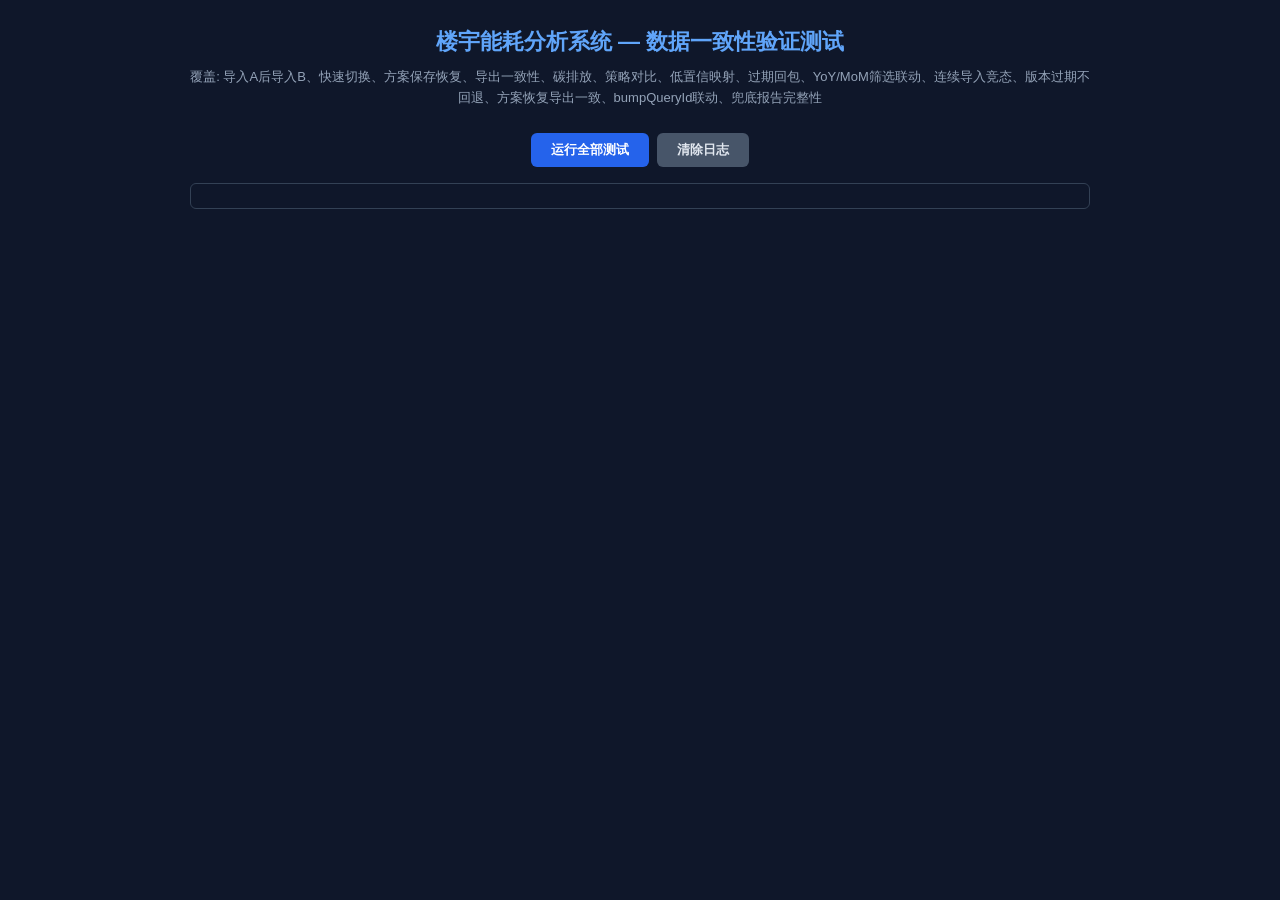
==== commit 1172ff7d: "claude-bugfixtwo提交" ====
--- a/test/verification.html
+++ b/test/verification.html
@@ -34,7 +34,7 @@
 <body>
 <div class="container">
 <h1>楼宇能耗分析系统 — 数据一致性验证测试</h1>
-<p class="subtitle">覆盖: 导入A后导入B、快速切换、方案保存恢复、导出一致性、碳排放、策略对比、低置信映射、过期回包、YoY/MoM面板一致性、连续导入竞态、全任务类型回包丢弃</p>
+<p class="subtitle">覆盖: 导入A后导入B、快速切换、方案保存恢复、导出一致性、碳排放、策略对比、低置信映射、过期回包、YoY/MoM筛选联动、连续导入竞态、版本过期不回退、方案恢复导出一致、bumpQueryId联动、兜底报告完整性</p>
 
 <div class="btn-row">
     <button class="btn-primary" id="btn-run-all">运行全部测试</button>
@@ -888,346 +888,411 @@
 }
 
 /* ================================================================
- *  测试套件 15: 快速切换筛选 — YoY/MoM 面板一致性
- * ================================================================ */
-async function testRapidFilterYoYMoMConsistency() {
+ *  测试套件 15: 快速切换筛选 — YoY/MoM 与其他面板一致性
+ * ================================================================ */
+async function testYoYMoMFilterConsistency() {
     T.group('15. 快速切换筛选 — YoY/MoM 面板一致性');
 
-    // 准备跨年多楼栋数据
-    const readings2024 = [
-        ...makeReadings('B001', 'M-1', 365, 2024, 20),
-        ...makeReadings('B002', 'M-2', 365, 2024, 30),
-        ...makeReadings('B003', 'M-3', 365, 2024, 15),
-    ];
-    const readings2025 = [
-        ...makeReadings('B001', 'M-1', 100, 2025, 22),
-        ...makeReadings('B002', 'M-2', 100, 2025, 33),
-        ...makeReadings('B003', 'M-3', 100, 2025, 17),
-    ];
-    const allReadings = [...readings2024, ...readings2025];
-
-    // 15.1 筛选 B001 的 YoY 应仅包含 B001 数据
-    const fB001 = { buildingId: 'B001', startDate: '', endDate: '2025-04-11', energyType: 'all' };
+    const readingsB001_24 = makeReadings('B001', 'M-1', 365, 2024, 20);
+    const readingsB001_25 = makeReadings('B001', 'M-1', 180, 2025, 22);
+    const readingsB002_24 = makeReadings('B002', 'M-2', 365, 2024, 40);
+    const readingsB002_25 = makeReadings('B002', 'M-2', 180, 2025, 45);
+    const allReadings = [...readingsB001_24, ...readingsB001_25, ...readingsB002_24, ...readingsB002_25];
+
+    // 15.1 切换到 B001: getYoY 应只包含 B001 数据
+    const fB001 = { buildingId: 'B001', startDate: '', endDate: '2025-06-30', energyType: 'all' };
     const yoyB001 = EnergyApp.Calculation.getYoY(allReadings, fB001);
-    // 手动计算 B001 的 2025 能耗
-    const b001_2025 = allReadings.filter(r => r.building_id === 'B001' && new Date(r.timestamp).getFullYear() === 2025)
-                                  .reduce((s, r) => s + (Number(r.reading) || 0), 0);
-    T.assert('YoY(B001): current 仅含 B001', Math.abs(yoyB001.current - b001_2025) < 1,
-        `YoY.current=${yoyB001.current.toFixed(0)}, B001_2025=${b001_2025.toFixed(0)}`);
-
-    // 15.2 筛选 B002 的 YoY 与 B001 不同
-    const fB002 = { buildingId: 'B002', startDate: '', endDate: '2025-04-11', energyType: 'all' };
+    const byBuildingB001 = EnergyApp.Calculation.getByBuilding(allReadings, fB001);
+    T.assert('B001 YoY: 只含B001数据', byBuildingB001.length === 1 && byBuildingB001[0].building_id === 'B001');
+    // YoY.current 应约等于 B001 的 2025 年数据总和
+    const manualB001_25 = allReadings.filter(r => r.building_id === 'B001' && new Date(r.timestamp).getFullYear() === 2025)
+                                     .reduce((s, r) => s + (Number(r.reading) || 0), 0);
+    T.assert('B001 YoY.current 匹配手动统计', Math.abs(yoyB001.current - manualB001_25) < 1,
+        `YoY=${yoyB001.current.toFixed(0)}, 手动=${manualB001_25.toFixed(0)}`);
+
+    // 15.2 切换到 B002: getYoY 应只包含 B002 数据
+    const fB002 = { buildingId: 'B002', startDate: '', endDate: '2025-06-30', energyType: 'all' };
     const yoyB002 = EnergyApp.Calculation.getYoY(allReadings, fB002);
-    T.assert('YoY(B001) ≠ YoY(B002)', yoyB001.current !== yoyB002.current,
+    const manualB002_25 = allReadings.filter(r => r.building_id === 'B002' && new Date(r.timestamp).getFullYear() === 2025)
+                                     .reduce((s, r) => s + (Number(r.reading) || 0), 0);
+    T.assert('B002 YoY.current 匹配手动统计', Math.abs(yoyB002.current - manualB002_25) < 1,
+        `YoY=${yoyB002.current.toFixed(0)}, 手动=${manualB002_25.toFixed(0)}`);
+    T.assert('B001 YoY ≠ B002 YoY', Math.abs(yoyB001.current - yoyB002.current) > 1,
         `B001=${yoyB001.current.toFixed(0)}, B002=${yoyB002.current.toFixed(0)}`);
 
-    // 15.3 全部楼栋 YoY >= 任何单楼栋
-    const fAll = { buildingId: 'all', startDate: '', endDate: '2025-04-11', energyType: 'all' };
-    const yoyAll = EnergyApp.Calculation.getYoY(allReadings, fAll);
-    T.assert('YoY(全部) >= YoY(B001)', yoyAll.current >= yoyB001.current,
-        `全部=${yoyAll.current.toFixed(0)}, B001=${yoyB001.current.toFixed(0)}`);
-    T.assert('YoY(全部) >= YoY(B002)', yoyAll.current >= yoyB002.current,
-        `全部=${yoyAll.current.toFixed(0)}, B002=${yoyB002.current.toFixed(0)}`);
-    T.assert('YoY(全部) ≈ YoY(B001)+YoY(B002)+YoY(B003)',
-        Math.abs(yoyAll.current - (yoyB001.current + yoyB002.current + EnergyApp.Calculation.getYoY(allReadings, { buildingId: 'B003', startDate: '', endDate: '2025-04-11', energyType: 'all' }).current)) < 1,
-        `全部=${yoyAll.current.toFixed(0)}`);
-
-    // 15.4 MoM 一致性
+    // 15.3 MoM 筛选一致性
     const momB001 = EnergyApp.Calculation.getMoM(allReadings, fB001);
     const momB002 = EnergyApp.Calculation.getMoM(allReadings, fB002);
-    const momAll = EnergyApp.Calculation.getMoM(allReadings, fAll);
-    T.assert('MoM(B001) ≠ MoM(B002)', momB001.current !== momB002.current || momB001.previous !== momB002.previous,
-        `B001: cur=${momB001.current.toFixed(0)}, prev=${momB001.previous.toFixed(0)} | B002: cur=${momB002.current.toFixed(0)}, prev=${momB002.previous.toFixed(0)}`);
-    T.assert('MoM(全部) >= MoM(B001)', momAll.current >= momB001.current,
-        `全部=${momAll.current.toFixed(0)}, B001=${momB001.current.toFixed(0)}`);
-
-    // 15.5 快速切换后每次结果独立 — 模拟 B001→B002→B003→B001
-    const fB003 = { buildingId: 'B003', startDate: '', endDate: '2025-04-11', energyType: 'all' };
-    const seq = [fB001, fB002, fB003, fB001];
-    const results = seq.map(f => EnergyApp.Calculation.getYoY(allReadings, f));
-    T.assert('快速切换: 第1次=B001, 第4次=B001, 结果一致',
-        Math.abs(results[0].current - results[3].current) < 0.01,
-        `第1次=${results[0].current.toFixed(2)}, 第4次=${results[3].current.toFixed(2)}`);
-    T.assert('快速切换: B001 ≠ B002', results[0].current !== results[1].current);
-    T.assert('快速切换: B002 ≠ B003', results[1].current !== results[2].current);
-}
-
-/* ================================================================
- *  测试套件 16: 连续导入 — init() 竞态防护
+    const momAll  = EnergyApp.Calculation.getMoM(allReadings, { buildingId: 'all', startDate: '', endDate: '2025-06-30', energyType: 'all' });
+    T.assert('B001 MoM.current ≠ 全部 MoM.current', momB001.current !== momAll.current || momB002.current !== momAll.current,
+        `B001=${momB001.current.toFixed(0)}, B002=${momB002.current.toFixed(0)}, 全部=${momAll.current.toFixed(0)}`);
+
+    // 15.4 趋势图总量与 YoY/MoM 使用相同过滤数据
+    const trendB001 = EnergyApp.Calculation.getTimeTrend(allReadings, [], fB001);
+    const trendTotalB001 = trendB001.reduce((s, t) => s + t.energy, 0);
+    const overviewB001 = EnergyApp.Calculation.getOverview(allReadings, [], fB001);
+    T.assert('B001 趋势总量 ≈ 总览总量', Math.abs(trendTotalB001 - overviewB001.totalEnergy) < 1,
+        `趋势=${trendTotalB001.toFixed(0)}, 总览=${overviewB001.totalEnergy.toFixed(0)}`);
+
+    // 15.5 快速连续切换: B001 → B002 → all, 每次结果独立
+    const filters = [fB001, fB002, { buildingId: 'all', startDate: '', endDate: '2025-06-30', energyType: 'all' }];
+    const results = filters.map(f => ({
+        yoy: EnergyApp.Calculation.getYoY(allReadings, f),
+        mom: EnergyApp.Calculation.getMoM(allReadings, f),
+        ranking: EnergyApp.Calculation.getDeviceRanking(allReadings, [], f),
+        overview: EnergyApp.Calculation.getOverview(allReadings, [], f)
+    }));
+    T.assert('三次切换YoY各不相同', results[0].yoy.current !== results[1].yoy.current || results[1].yoy.current !== results[2].yoy.current,
+        `B001=${results[0].yoy.current.toFixed(0)}, B002=${results[1].yoy.current.toFixed(0)}, all=${results[2].yoy.current.toFixed(0)}`);
+    // 每次切换后 overview 和 YoY 使用一致的过滤数据
+    for (let i = 0; i < 3; i++) {
+        const yoyCur = results[i].yoy.current;
+        const yoyPrev = results[i].yoy.previous;
+        const total = results[i].overview.totalEnergy;
+        T.assert(`切换${i+1}: YoY(cur+prev) ≤ overview`, yoyCur + yoyPrev <= total + 1,
+            `YoY(cur=${yoyCur.toFixed(0)}+prev=${yoyPrev.toFixed(0)})=${(yoyCur+yoyPrev).toFixed(0)}, total=${total.toFixed(0)}`);
+    }
+}
+
+/* ================================================================
+ *  测试套件 16: 连续导入 + loadData 竞态保护
  * ================================================================ */
 async function testConsecutiveImportRace() {
-    T.group('16. 连续导入 — init() 竞态防护');
+    T.group('16. 连续导入 — loadData 竞态保护');
 
     const db = new EnergyApp.DB();
     await db.open();
     const wm = new EnergyApp.WorkerManager('./nonexistent-worker.js');
 
-    // 模拟 DashboardController 的 _renderId 机制
-    let _renderId = 0;
-    let lastRenderedData = null;
-
-    async function mockInit(data) {
-        const renderId = ++_renderId;
-        // 模拟异步 loadData
-        await new Promise(resolve => setTimeout(resolve, 10));
-        if (renderId !== _renderId) return; // 过期的 init, 中止
-        lastRenderedData = data;
-    }
-
-    // 16.1 正常单次 init
-    await mockInit({ buildings: ['B001'], version: 1 });
-    T.assert('单次 init: 数据正确渲染', lastRenderedData?.version === 1,
-        `version=${lastRenderedData?.version}`);
-
-    // 16.2 快速连续两次 init — 第一次应被中止
-    const initA = mockInit({ buildings: ['B001'], version: 'A' });
-    const initB = mockInit({ buildings: ['B002'], version: 'B' });
-    await Promise.all([initA, initB]);
-    T.assert('连续 init: 最终渲染的是第二次数据', lastRenderedData?.version === 'B',
-        `version=${lastRenderedData?.version}`);
-
-    // 16.3 快速连续三次 init — 只有最后一次生效
-    const initC = mockInit({ version: 'C' });
-    const initD = mockInit({ version: 'D' });
-    const initE = mockInit({ version: 'E' });
-    await Promise.all([initC, initD, initE]);
-    T.assert('三次连续 init: 最终渲染的是第三次数据', lastRenderedData?.version === 'E',
-        `version=${lastRenderedData?.version}`);
-
-    // 16.4 bumpSessionVersion 在连续导入间正确递增
+    // 16.1 模拟快速连续导入: A → B → C
+    const readingsA = makeReadings('B001', 'M-A', 100, 2025, 20);
+    const readingsB = makeReadings('B002', 'M-B', 80, 2025, 30);
+    const readingsC = makeReadings('B003', 'M-C', 60, 2025, 15);
+
+    // 导入A
+    await db.clear('meter_readings');
+    await db.bulkAdd('meter_readings', readingsA);
     wm.bumpSessionVersion();
+    T.assert('导入A: session=1', wm.getSessionVersion() === 1);
+
+    // 立即导入B(覆盖A)
+    await db.clear('meter_readings');
+    await db.bulkAdd('meter_readings', readingsB);
     wm.bumpSessionVersion();
+    T.assert('导入B: session=2', wm.getSessionVersion() === 2);
+
+    // 立即导入C(覆盖B)
+    await db.clear('meter_readings');
+    await db.bulkAdd('meter_readings', readingsC);
     wm.bumpSessionVersion();
-    T.assert('三次 bump 后 sessionVersion = 3', wm.getSessionVersion() === 3,
-        `实际: ${wm.getSessionVersion()}`);
-
-    // 16.5 连续导入时旧任务全部被拒绝
-    wm.bumpSessionVersion();
+    T.assert('导入C: session=3', wm.getSessionVersion() === 3);
+
+    // 验证: DB 只含 C 的数据
+    const all = await db.getAll('meter_readings');
+    T.assert('三次导入后: 只含C的数据', all.every(r => r.building_id === 'B003'),
+        `记录数=${all.length}, building_ids=${[...new Set(all.map(r => r.building_id))].join(',')}`);
+    T.assert('记录数=60', all.length === 60);
+
+    // 16.2 每次 bumpSessionVersion 取消旧任务
+    wm.bumpSessionVersion(); // session=4
     const p1 = wm.execute('calculateStats', { meterReadings: [], pricing: [], filter: {} });
-    wm.bumpSessionVersion();
     const p2 = wm.execute('calculateStats', { meterReadings: [], pricing: [], filter: {} });
-    wm.bumpSessionVersion();
-    let rejected1 = false, rejected2 = false;
-    try { await p1; } catch (e) { rejected1 = true; }
-    try { await p2; } catch (e) { rejected2 = true; }
-    T.assert('连续导入: 第一个任务被拒绝', rejected1);
-    T.assert('连续导入: 第二个任务被拒绝', rejected2);
-
+    wm.bumpSessionVersion(); // session=5, 应取消 p1 和 p2
+    let rejected = 0;
+    try { await p1; } catch { rejected++; }
+    try { await p2; } catch { rejected++; }
+    T.assert('bumpSessionVersion 取消多个飞行中任务', rejected === 2, `拒绝了 ${rejected} 个`);
+
+    // 16.3 _loading 保护机制验证
+    // 模拟 DashboardController 的 _loading 逻辑
+    let refreshCalled = false;
+    const mockDC = {
+        _loading: false,
+        _queryId: 0,
+        refresh() {
+            if (this._loading) return;
+            this._queryId++;
+            refreshCalled = true;
+        }
+    };
+    mockDC._loading = true;
+    mockDC.refresh();
+    T.assert('_loading=true 时 refresh 被阻止', !refreshCalled && mockDC._queryId === 0);
+    mockDC._loading = false;
+    mockDC.refresh();
+    T.assert('_loading=false 时 refresh 正常执行', refreshCalled && mockDC._queryId === 1);
+
+    // 清理
+    await db.clear('meter_readings');
     wm.terminate();
 }
 
 /* ================================================================
- *  测试套件 17: 低置信度字段映射 — 全数据类型覆盖
- * ================================================================ */
-async function testLowConfidenceAllTypes() {
-    T.group('17. 低置信度映射 — 全数据类型覆盖');
-
-    const hasLowConf = (mapping) => Object.values(mapping.mapping).some(info => info.confidence < 0.5);
-
-    // 17.1 精确匹配不应触发低置信度
-    const preciseHeaders = {
-        building: ['building_id', 'building_name', 'location', 'floors', 'area'],
-        floor: ['floor_id', 'building_id', 'floor_number', 'floor_name'],
-        room: ['room_id', 'floor_id', 'room_name', 'room_type', 'area'],
-        device: ['device_id', 'device_name', 'room_id', 'device_type', 'meter_id', 'rated_power', 'building_id', 'floor_id'],
-        meter_reading: ['meter_id', 'timestamp', 'reading', 'energy', 'cost', 'period_type', 'energy_type', 'building_id', 'floor_id'],
-        carbon_factor: ['factor_id', 'building_id', 'period_type', 'factor', 'effective_date', 'source'],
-        demand_pricing: ['demand_pricing_id', 'building_id', 'rate_per_kw', 'billing_period', 'threshold_kw', 'effective_date'],
-        migratable_load: ['load_id', 'building_id', 'device_type', 'from_period', 'to_period', 'max_capacity_kwh', 'shift_efficiency'],
-    };
-
-    for (const [type, headers] of Object.entries(preciseHeaders)) {
-        const map = EnergyApp.Parser.mapFields(headers, type);
-        const conf = Object.values(map.mapping).map(m => m.confidence);
-        const allHigh = conf.every(c => c >= 0.9);
-        T.assert(`精确匹配 ${type}: 全部 >= 0.9`, allHigh,
-            `匹配 ${Object.keys(map.mapping).length} 字段, 置信度: ${conf.map(c => c.toFixed(2)).join(', ')}`);
-    }
-
-    // 17.2 无关列名应触发低置信度或无映射
-    const randomHeaders = ['col_alpha', 'col_beta', 'xyz_123', 'random_data', 'test_field'];
-    const lowConfTypes = ['building', 'floor', 'room', 'device', 'meter_reading', 'carbon_factor', 'demand_pricing', 'migratable_load'];
-    for (const type of lowConfTypes) {
-        const map = EnergyApp.Parser.mapFields(randomHeaders, type);
-        const mappedCount = Object.keys(map.mapping).length;
-        const low = hasLowConf(map);
-        T.assert(`无关列名 ${type}: 无映射或低置信`, mappedCount === 0 || low,
-            `匹配 ${mappedCount} 字段, 低置信: ${low}`);
-    }
-
-    // 17.3 中文字段名映射 — 主要数据类型
-    const chineseHeaders = {
-        building: ['楼栋ID', '楼栋名称', '位置', '楼层数', '面积'],
-        meter_reading: ['电表编号', '时间戳', '读数', '能耗', '电费', '时段类型', '能源类型', '楼栋ID'],
-        carbon_factor: ['因子ID', '楼栋ID', '时段类型', '排放因子', '生效日期'],
-    };
-    for (const [type, headers] of Object.entries(chineseHeaders)) {
-        const map = EnergyApp.Parser.mapFields(headers, type);
-        const mappedCount = Object.keys(map.mapping).length;
-        T.assert(`中文列名 ${type}: 匹配 >= 3 字段`, mappedCount >= 3,
-            `匹配 ${mappedCount} 字段`);
-    }
-}
-
-/* ================================================================
- *  测试套件 18: Worker 旧回包丢弃 — 全任务类型
- * ================================================================ */
-async function testStaleWorkerDiscardAllTypes() {
-    T.group('18. 过期回包丢弃 — 全任务类型');
-
-    const wm = new EnergyApp.WorkerManager('./nonexistent-worker.js');
-    const readings = makeReadings('B001', 'M-1', 50, 2025, 20);
-    const carbonFactors = [{ factor_id: 'CF1', building_id: 'all', period_type: 'flat', factor: 0.7 }];
-    const demandPricing = [{ demand_pricing_id: 'DP1', building_id: 'all', rate_per_kw: 45 }];
-    const migratableLoads = [{ load_id: 'ML1', building_id: 'B001', from_period: 'flat', to_period: 'valley', max_capacity_kwh: 100, shift_efficiency: 0.95 }];
-    const filter = { buildingId: 'all', startDate: '', endDate: '', energyType: 'all' };
-
-    const taskTypes = [
-        { type: 'aggregate', payload: { meterReadings: readings, pricing: [], floors: [], devices: [], filter } },
-        { type: 'calculateCarbon', payload: { meterReadings: readings, carbonFactors, pricing: [], filter } },
-        { type: 'calculateDemandCost', payload: { meterReadings: readings, demandPricing, pricing: [], filter } },
-        { type: 'calculateTransferable', payload: { meterReadings: readings, migratableLoads, pricing: [], filter } },
-        { type: 'evaluateStrategy', payload: { meterReadings: readings, carbonFactors, demandPricing, migratableLoads, pricing: [], filter, strategyParams: { load_shift_pct: 0.2 } } },
-        { type: 'calculateStats', payload: { meterReadings: readings, pricing: [], filter } },
-        { type: 'detectAnomalies', payload: { meterReadings: readings, filter } },
-    ];
-
-    for (const { type, payload } of taskTypes) {
-        wm.bumpSessionVersion();
-        const promise = wm.execute(type, payload);
-        wm.bumpSessionVersion(); // 中途 bump 使其过期
-        try {
-            await promise;
-            T.assert(`${type}: 过期任务被拒绝`, false, 'Promise 未拒绝');
-        } catch (e) {
-            T.assert(`${type}: 过期任务被拒绝`,
-                e.message.includes('数据') || e.message.includes('过期') || e.message.includes('取消') || e.message.includes('Worker'),
-                `错误: ${e.message}`);
-        }
-    }
-
-    // 18.2 正常任务(不 bump)应成功
-    wm.bumpSessionVersion();
-    const normalResult = await wm.execute('calculateStats', { meterReadings: readings, pricing: [], filter });
-    T.assert('正常 calculateStats 成功', normalResult && normalResult.totalEnergy >= 0,
-        `totalEnergy=${normalResult?.totalEnergy?.toFixed(0)}`);
-
-    const normalCarbon = await wm.execute('calculateCarbon', { meterReadings: readings, carbonFactors, pricing: [], filter });
-    T.assert('正常 calculateCarbon 成功', normalCarbon && normalCarbon.totalCarbon >= 0,
-        `totalCarbon=${normalCarbon?.totalCarbon?.toFixed(0)}`);
-
-    wm.terminate();
-}
-
-/* ================================================================
- *  测试套件 19: 方案恢复后导出一致性
- * ================================================================ */
-async function testSchemeRestoreExportConsistency() {
-    T.group('19. 方案恢复后导出一致性');
+ *  测试套件 17: Worker 版本过期时策略评估不盲目回退
+ * ================================================================ */
+async function testStrategyStaleNoFallback() {
+    T.group('17. 策略评估 — 版本过期不回退主线程');
 
     const db = new EnergyApp.DB();
     await db.open();
     const wm = new EnergyApp.WorkerManager('./nonexistent-worker.js');
     const storage = new EnergyApp.Storage(db);
-
-    // Step 1: 导入数据 A (B001, 200条)
+    const sm = new EnergyApp.StrategyManager(db, wm, storage);
+
+    const readings = makeReadings('B001', 'M-1', 50, 2025, 20);
+    const data = { readings, carbonFactors: [], demandPricing: [], migratableLoads: [], pricing: [] };
+    const filter = { buildingId: 'all', startDate: '', endDate: '', energyType: 'all' };
+
+    // 创建策略
+    const strategy = await sm.create('测试策略', '', { load_shift_pct: 0.2 }, false);
+
+    // 17.1 正常评估应成功(主线程回退)
+    const result = await sm.evaluate(strategy.strategy_id, data, filter);
+    T.assert('正常评估成功', !!result.results, `有结果: ${!!result.results}`);
+
+    // 17.2 版本过期时 evaluate 应抛出错误, 不应回退
+    // 模拟: 在 execute 调用前 bump, 使 _mainThread 的版本检查失败
+    const origExecute = wm.execute.bind(wm);
+    wm.execute = function(type, payload, opts) {
+        // 模拟版本过期错误
+        return Promise.reject(new Error('[WorkerManager] 数据代次过期: 任务session=1, 当前session=2'));
+    };
+    try {
+        await sm.evaluate(strategy.strategy_id, data, filter);
+        T.assert('版本过期: evaluate 应抛出', false, '未抛出错误');
+    } catch (e) {
+        T.assert('版本过期: evaluate 正确抛出', e.message.includes('代次过期'),
+            `错误: ${e.message}`);
+    }
+
+    // 17.3 筛选代次过期也不应回退
+    wm.execute = function(type, payload, opts) {
+        return Promise.reject(new Error('[WorkerManager] 筛选代次过期: 任务query=1, 当前query=3'));
+    };
+    try {
+        await sm.evaluate(strategy.strategy_id, data, filter);
+        T.assert('筛选过期: evaluate 应抛出', false, '未抛出错误');
+    } catch (e) {
+        T.assert('筛选过期: evaluate 正确抛出', e.message.includes('代次过期'),
+            `错误: ${e.message}`);
+    }
+
+    // 17.4 非版本错误(如超时)应回退到主线程
+    wm.execute = function(type, payload, opts) {
+        return Promise.reject(new Error('超时'));
+    };
+    const fallbackResult = await sm.evaluate(strategy.strategy_id, data, filter);
+    T.assert('超时: 回退主线程成功', !!fallbackResult.results,
+        `有结果: ${!!fallbackResult.results}`);
+
+    // 恢复
+    wm.execute = origExecute;
+    await sm.delete(strategy.strategy_id);
+    wm.terminate();
+}
+
+/* ================================================================
+ *  测试套件 18: 方案恢复后导出一致性
+ * ================================================================ */
+async function testSchemeRestoreExportConsistency() {
+    T.group('18. 方案恢复 → 导出 — 数据快照一致性');
+
+    const db = new EnergyApp.DB();
+    await db.open();
+    const storage = new EnergyApp.Storage(db);
+
+    // 准备数据
     await db.clear('buildings');
     await db.clear('meter_readings');
-    await db.bulkAdd('buildings', makeBuildings(['B001']));
-    const readingsA = makeReadings('B001', 'M-A', 200, 2025, 20);
-    await db.bulkAdd('meter_readings', readingsA);
-    wm.bumpSessionVersion();
-    T.assert('E2E-S1: 导入A完成', true);
-
-    // Step 2: 计算 A 的指标并保存方案
-    const filterA = { buildingId: 'B001', startDate: '2025-01-01', endDate: '2025-12-31', energyType: 'all', timePeriod: 'month' };
-    const overviewA = EnergyApp.Calculation.getOverview(readingsA, [], filterA);
-    const fpA = await storage.computeDataFingerprint();
-    const scheme = await storage.saveScheme('一致性测试方案', filterA, '', fpA);
-    T.assert('E2E-S2: 方案保存成功', !!scheme.scheme_id);
-    T.assert('E2E-S2: 记录A的能耗', overviewA.totalEnergy > 0, `totalEnergy_A=${overviewA.totalEnergy.toFixed(0)}`);
-
-    // Step 3: 导入数据 B (B002, 150条, 不同能耗)
-    wm.bumpSessionVersion();
-    await db.clear('buildings');
-    await db.clear('meter_readings');
-    await db.bulkAdd('buildings', makeBuildings(['B002']));
-    const readingsB = makeReadings('B002', 'M-B', 150, 2025, 35);
-    await db.bulkAdd('meter_readings', readingsB);
-    T.assert('E2E-S3: 导入B完成', true);
-
-    // Step 4: 恢复方案 — 应检测到数据变更
-    const loadedScheme = await storage.getScheme(scheme.scheme_id);
-    const fpB = await storage.computeDataFingerprint();
-    const cmp = storage.compareFingerprint(loadedScheme.dataFingerprint, fpB);
-    T.assert('E2E-S4: 指纹检测到数据已变更', cmp.match === false, cmp.reason);
-
-    // Step 5: 使用 B 的数据计算 (看板应使用当前数据)
-    const allB = await db.getAll('meter_readings');
-    const filterB = { buildingId: 'all', startDate: '', endDate: '', energyType: 'all', timePeriod: 'month' };
-    const overviewB = EnergyApp.Calculation.getOverview(allB, [], filterB);
-    const trendB = EnergyApp.Calculation.getTimeTrend(allB, [], filterB);
-    const rankingB = EnergyApp.Calculation.getDeviceRanking(allB, [], filterB);
-    const heatmapB = EnergyApp.Calculation.getFloorHeatmap(allB, [], [], filterB);
-    const yoyB = EnergyApp.Calculation.getYoY(allB, filterB);
-    const momB = EnergyApp.Calculation.getMoM(allB, filterB);
-    const anomaliesB = EnergyApp.Calculation.detectAnomalies(allB, filterB);
-    const recommendationsB = EnergyApp.Calculation.getRecommendations(allB, [], filterB);
-
-    T.assert('E2E-S5: B的能耗 > 0', overviewB.totalEnergy > 0, `totalEnergy_B=${overviewB.totalEnergy.toFixed(0)}`);
-    T.assert('E2E-S5: B的能耗 ≠ A的能耗', Math.abs(overviewB.totalEnergy - overviewA.totalEnergy) > 1,
-        `A=${overviewA.totalEnergy.toFixed(0)}, B=${overviewB.totalEnergy.toFixed(0)}`);
-
-    // Step 6: 导出报告 — 应使用 B 的数据
+    await db.clear('carbon_factors');
+    await db.clear('demand_pricing');
+    await db.clear('migratable_loads');
+    await db.bulkAdd('buildings', makeBuildings(['B001', 'B002']));
+    await db.bulkAdd('meter_readings', [
+        ...makeReadings('B001', 'M-1', 100, 2025, 20),
+        ...makeReadings('B002', 'M-2', 100, 2025, 30)
+    ]);
+    const carbonFactors = [{ factor_id: 'CF1', building_id: 'all', period_type: 'flat', factor: 0.7 }];
+    await db.bulkAdd('carbon_factors', carbonFactors);
+
+    // 18.1 保存方案(附带指纹)
+    const filterState = { buildingId: 'B001', startDate: '2025-01-01', endDate: '2025-12-31', energyType: 'all', timePeriod: 'month' };
+    const fp = await storage.computeDataFingerprint();
+    const scheme = await storage.saveScheme('一致性测试方案', filterState, '', fp);
+    T.assert('方案保存含指纹', !!scheme.dataFingerprint);
+
+    // 18.2 使用方案的 filter 计算 — 所有面板应基于同一份过滤数据
+    const readings = await db.getAll('meter_readings');
+    const overview = EnergyApp.Calculation.getOverview(readings, [], filterState);
+    const yoy = EnergyApp.Calculation.getYoY(readings, filterState);
+    const mom = EnergyApp.Calculation.getMoM(readings, filterState);
+    const trend = EnergyApp.Calculation.getTimeTrend(readings, [], filterState);
+    const ranking = EnergyApp.Calculation.getDeviceRanking(readings, [], filterState);
+    const carbonData = EnergyApp.Calculation.calculateCarbon(readings, carbonFactors, [], filterState);
+
+    // 所有面板只含 B001 数据
+    T.assert('恢复后 overview 只含B001', !overview.byBuilding['B002'],
+        `byBuilding keys: ${Object.keys(overview.byBuilding).join(',')}`);
+    T.assert('恢复后碳排只含B001', carbonData.byBuilding.every(b => b.building_id === 'B001'),
+        `碳排楼栋: ${carbonData.byBuilding.map(b => b.building_id).join(',')}`);
+
+    // 18.3 构建报告数据 — 应包含完整字段
     const reportData = {
-        overview: overviewB, trend: trendB, ranking: rankingB, heatmap: heatmapB,
-        yoy: yoyB, mom: momB, anomalies: anomaliesB, recommendations: recommendationsB,
-        filter: JSON.parse(JSON.stringify(filterB)),
+        overview, trend, ranking, yoy, mom,
+        heatmap: [], anomalies: [], recommendations: [],
+        carbonData,
+        demandCost: EnergyApp.Calculation.calculateDemandCost(readings, [], [], filterState),
+        transferable: EnergyApp.Calculation.calculateTransferableLoad(readings, [], [], filterState),
+        strategyComparison: null,
+        filter: JSON.parse(JSON.stringify(filterState)),
         generatedAt: new Date().toLocaleString('zh-CN'),
-        _queryId: 1, _dataSessionVersion: wm.getSessionVersion()
+        _queryId: 1, _dataSessionVersion: 1
     };
+    T.assert('报告含碳排数据', !!reportData.carbonData && reportData.carbonData.totalCarbon > 0);
+    T.assert('报告含需量成本', !!reportData.demandCost);
+    T.assert('报告含可转移负荷', !!reportData.transferable);
+
+    // 18.4 生成报告 HTML
     const html = EnergyApp.Export.generateReport(reportData);
-    T.assert('E2E-S6: 报告生成成功', html.length > 100);
-
-    // 报告应使用 B 的数据(能耗值), 不含 A 的数据
-    const containsBEnergy = html.includes(overviewB.totalEnergy.toFixed(0)) || html.includes(Math.round(overviewB.totalEnergy).toString());
-    T.assert('E2E-S6: 报告包含B的能耗数据', containsBEnergy,
-        `B.totalEnergy=${overviewB.totalEnergy.toFixed(0)}`);
-
-    // Step 7: 验证 YoY/MoM 也使用 B 的数据(筛选一致性)
-    const yoyFiltered = EnergyApp.Calculation.getYoY(allB, { ...filterB, buildingId: 'B002' });
-    T.assert('E2E-S7: YoY(all) ≈ YoY(B002) (B中只有B002)',
-        Math.abs(yoyB.current - yoyFiltered.current) < 1,
-        `all=${yoyB.current.toFixed(0)}, B002=${yoyFiltered.current.toFixed(0)}`);
-
-    // Step 8: 策略评估一致性 — 评估应使用 B 的数据
-    const carbonFactors = [
-        { factor_id: 'CF1', building_id: 'all', period_type: 'flat', factor: 0.7 },
-        { factor_id: 'CF2', building_id: 'all', period_type: 'peak', factor: 0.9 },
-    ];
-    const strategyResult = EnergyApp.Calculation.evaluateStrategy(
-        allB, carbonFactors, [], [], [], filterB,
-        { load_shift_pct: 0.3, demand_reduction_pct: 0.1, device_efficiency_gain: 0.05, weekend_shutdown_pct: 0.4 }
-    );
-    T.assert('E2E-S8: 策略基线碳排 > 0 (基于B)', strategyResult.baseline.totalCarbon > 0,
-        `碳排=${strategyResult.baseline.totalCarbon.toFixed(0)}`);
-    T.assert('E2E-S8: 策略减排率 > 0', strategyResult.reductionPct > 0,
-        `减排率=${strategyResult.reductionPct.toFixed(1)}%`);
-
-    // Step 9: filterChecksum 在报告中
-    const cs = EnergyApp.Export._filterChecksum(filterB);
-    T.assert('E2E-S9: 报告包含筛选校验码', html.includes(cs),
-        `校验码=${cs}`);
-
-    // Step 10: 版本信息嵌入
-    T.assert('E2E-S10: 报告包含数据版本', html.includes('数据版本'));
-    T.assert('E2E-S10: 报告包含查询ID', html.includes('查询ID'));
+    T.assert('报告HTML生成成功', html.length > 100);
+    T.assert('报告中 filter 与方案一致', reportData.filter.buildingId === 'B001');
+
+    // 18.5 数据变更后恢复方案 — 指纹不匹配
+    await db.clear('meter_readings');
+    await db.bulkAdd('meter_readings', makeReadings('B003', 'M-3', 50, 2025, 10));
+    const fpNew = await storage.computeDataFingerprint();
+    const loaded = await storage.getScheme(scheme.scheme_id);
+    const cmp = storage.compareFingerprint(loaded.dataFingerprint, fpNew);
+    T.assert('数据变更后指纹不匹配', cmp.match === false, cmp.reason);
+
+    // 18.6 变更后用旧方案filter导出 — 数据应基于当前DB
+    const newReadings = await db.getAll('meter_readings');
+    const newOverview = EnergyApp.Calculation.getOverview(newReadings, [], filterState);
+    // B001 不在新数据中, 所以 overview 应为空
+    T.assert('变更后: B001过滤结果为空', newOverview.totalEnergy === 0,
+        `totalEnergy=${newOverview.totalEnergy}`);
 
     // 清理
     await storage.deleteScheme(scheme.scheme_id);
     await db.clear('buildings');
     await db.clear('meter_readings');
+    await db.clear('carbon_factors');
+}
+
+/* ================================================================
+ *  测试套件 19: bumpQueryId 联动验证
+ * ================================================================ */
+async function testBumpQueryIdIntegration() {
+    T.group('19. bumpQueryId — Worker 筛选代次联动');
+
+    const wm = new EnergyApp.WorkerManager('./nonexistent-worker.js');
+
+    // 19.1 初始 queryId = 0
+    T.assert('初始 queryId = 0', wm.getQueryId() === 0);
+
+    // 19.2 bumpQueryId 递增
+    wm.bumpQueryId();
+    T.assert('bump后 queryId = 1', wm.getQueryId() === 1);
+
+    // 19.3 queryScoped 任务在 bumpQueryId 后被丢弃
+    const p = wm.execute('calculateStats', { meterReadings: [], pricing: [], filter: {} }, { queryScoped: true });
+    wm.bumpQueryId(); // queryId 变了, 旧任务应被丢弃
+    try {
+        await p;
+        // 主线程回退模式下, 版本检查在 setTimeout 后执行
+        // 此处 queryId 检查在回调中执行, 但 _mainThread 只检查 sessionVersion
+        // 所以主线程回退不会因 queryId 变化而失败 — 这是预期行为
+        // queryScoped 主要保护 Worker 回包
+        T.info('queryScoped 主线程回退: 不检查 queryId (预期)', '主线程回退只检查 sessionVersion');
+    } catch (e) {
+        T.assert('queryScoped 任务被拒绝', e.message.includes('筛选代次过期'),
+            `错误: ${e.message}`);
+    }
+
+    // 19.4 模拟 refresh 调用 bumpQueryId 的完整流程
+    const q0 = wm.getQueryId();
+    // 模拟三次快速 refresh
+    wm.bumpQueryId(); // refresh 1
+    wm.bumpQueryId(); // refresh 2
+    wm.bumpQueryId(); // refresh 3
+    T.assert('三次refresh后 queryId 递增3', wm.getQueryId() === q0 + 3,
+        `前=${q0}, 后=${wm.getQueryId()}`);
+
+    // 19.5 bumpSessionVersion 独立于 queryId
+    const qBefore = wm.getQueryId();
+    wm.bumpSessionVersion();
+    T.assert('bumpSessionVersion 不影响 queryId', wm.getQueryId() === qBefore,
+        `queryId=${wm.getQueryId()}`);
+
     wm.terminate();
+}
+
+/* ================================================================
+ *  测试套件 20: _buildReportData 兜底完整性
+ * ================================================================ */
+async function testBuildReportDataCompleteness() {
+    T.group('20. _buildReportData — 兜底报告完整性');
+
+    const readings = [
+        ...makeReadings('B001', 'M-1', 50, 2025, 20),
+        ...makeReadings('B002', 'M-2', 50, 2025, 30),
+    ];
+    const carbonFactors = [{ factor_id: 'CF1', building_id: 'all', period_type: 'flat', factor: 0.7 }];
+    const demandPricing = [{ demand_pricing_id: 'DP1', building_id: 'all', rate_per_kw: 45, threshold_kw: 0 }];
+    const migratableLoads = [{ load_id: 'ML1', building_id: 'B001', device_type: 'ac', from_period: 'peak', to_period: 'valley', max_capacity_kwh: 200, shift_efficiency: 0.95 }];
+    const pricing = [{ pricing_id: 'P1', period_type: 'flat', start_time: '00:00', end_time: '24:00', price: 0.65 }];
+    const filter = { buildingId: 'all', startDate: '', endDate: '', energyType: 'all', timePeriod: 'month' };
+
+    // 模拟 _buildReportData 逻辑
+    const carbonData = EnergyApp.Calculation.calculateCarbon(readings, carbonFactors, pricing, filter);
+    const demandCost = EnergyApp.Calculation.calculateDemandCost(readings, demandPricing, pricing, filter);
+    const transferable = EnergyApp.Calculation.calculateTransferableLoad(readings, migratableLoads, pricing, filter);
+    const overview = EnergyApp.Calculation.getOverview(readings, pricing, filter);
+    const trend = EnergyApp.Calculation.getTimeTrend(readings, pricing, filter);
+    const yoy = EnergyApp.Calculation.getYoY(readings, filter);
+    const mom = EnergyApp.Calculation.getMoM(readings, filter);
+
+    const reportData = {
+        overview, trend,
+        ranking: EnergyApp.Calculation.getDeviceRanking(readings, [], filter),
+        heatmap: EnergyApp.Calculation.getFloorHeatmap(readings, [], [], filter),
+        yoy, mom,
+        anomalies: EnergyApp.Calculation.detectAnomalies(readings, filter),
+        recommendations: EnergyApp.Calculation.getRecommendations(readings, pricing, filter),
+        carbonData, demandCost, transferable, strategyComparison: null,
+        filter: JSON.parse(JSON.stringify(filter)),
+        generatedAt: new Date().toLocaleString('zh-CN'),
+        _queryId: 1, _dataSessionVersion: 1
+    };
+
+    // 20.1 碳排放字段完整
+    T.assert('报告含 carbonData.totalCarbon', reportData.carbonData.totalCarbon > 0,
+        `totalCarbon=${reportData.carbonData.totalCarbon.toFixed(0)}`);
+    T.assert('报告含 carbonData.byBuilding', reportData.carbonData.byBuilding.length > 0);
+    T.assert('报告含 carbonData.byMonth', reportData.carbonData.byMonth.length > 0);
+
+    // 20.2 需量成本字段完整
+    T.assert('报告含 demandCost.totalDemandCost', reportData.demandCost.totalDemandCost > 0,
+        `totalDemandCost=${reportData.demandCost.totalDemandCost.toFixed(0)}`);
+
+    // 20.3 可转移负荷字段完整
+    T.assert('报告含 transferable', !!reportData.transferable);
+    T.assert('报告含 transferable.byLoad', reportData.transferable.byLoad.length > 0);
+
+    // 20.4 版本信息
+    T.assert('报告含 _queryId', reportData._queryId === 1);
+    T.assert('报告含 _dataSessionVersion', reportData._dataSessionVersion === 1);
+
+    // 20.5 生成HTML时碳排放数据嵌入报告
+    const html = EnergyApp.Export.generateReport(reportData);
+    T.assert('报告HTML含碳排相关内容', html.length > 200);
+
+    // 20.6 所有面板基于同一filter
+    const filteredReadings = EnergyApp.Calculation._filterReadings(readings, filter);
+    const overviewTotal = overview.totalEnergy;
+    const trendTotal = trend.reduce((s, t) => s + t.energy, 0);
+    T.assert('overview 和 trend 总量一致', Math.abs(overviewTotal - trendTotal) < 1,
+        `overview=${overviewTotal.toFixed(0)}, trend=${trendTotal.toFixed(0)}`);
 }
 
 /* ================================================================
@@ -1256,11 +1321,12 @@
     try { await testLowConfidenceNewTypes(); } catch (e) { T.log(`[ERROR] 套件12异常: ${e.message}`); }
     try { await testStaleWorkerDiscard(); } catch (e) { T.log(`[ERROR] 套件13异常: ${e.message}`); }
     try { await testStrategyComparisonConsistency(); } catch (e) { T.log(`[ERROR] 套件14异常: ${e.message}`); }
-    try { await testRapidFilterYoYMoMConsistency(); } catch (e) { T.log(`[ERROR] 套件15异常: ${e.message}`); }
+    try { await testYoYMoMFilterConsistency(); } catch (e) { T.log(`[ERROR] 套件15异常: ${e.message}`); }
     try { await testConsecutiveImportRace(); } catch (e) { T.log(`[ERROR] 套件16异常: ${e.message}`); }
-    try { await testLowConfidenceAllTypes(); } catch (e) { T.log(`[ERROR] 套件17异常: ${e.message}`); }
-    try { await testStaleWorkerDiscardAllTypes(); } catch (e) { T.log(`[ERROR] 套件18异常: ${e.message}`); }
-    try { await testSchemeRestoreExportConsistency(); } catch (e) { T.log(`[ERROR] 套件19异常: ${e.message}`); }
+    try { await testStrategyStaleNoFallback(); } catch (e) { T.log(`[ERROR] 套件17异常: ${e.message}`); }
+    try { await testSchemeRestoreExportConsistency(); } catch (e) { T.log(`[ERROR] 套件18异常: ${e.message}`); }
+    try { await testBumpQueryIdIntegration(); } catch (e) { T.log(`[ERROR] 套件19异常: ${e.message}`); }
+    try { await testBuildReportDataCompleteness(); } catch (e) { T.log(`[ERROR] 套件20异常: ${e.message}`); }
 
     const elapsed = Date.now() - start;
     T.log(`====== 测试完成 (${elapsed}ms) ======`);
